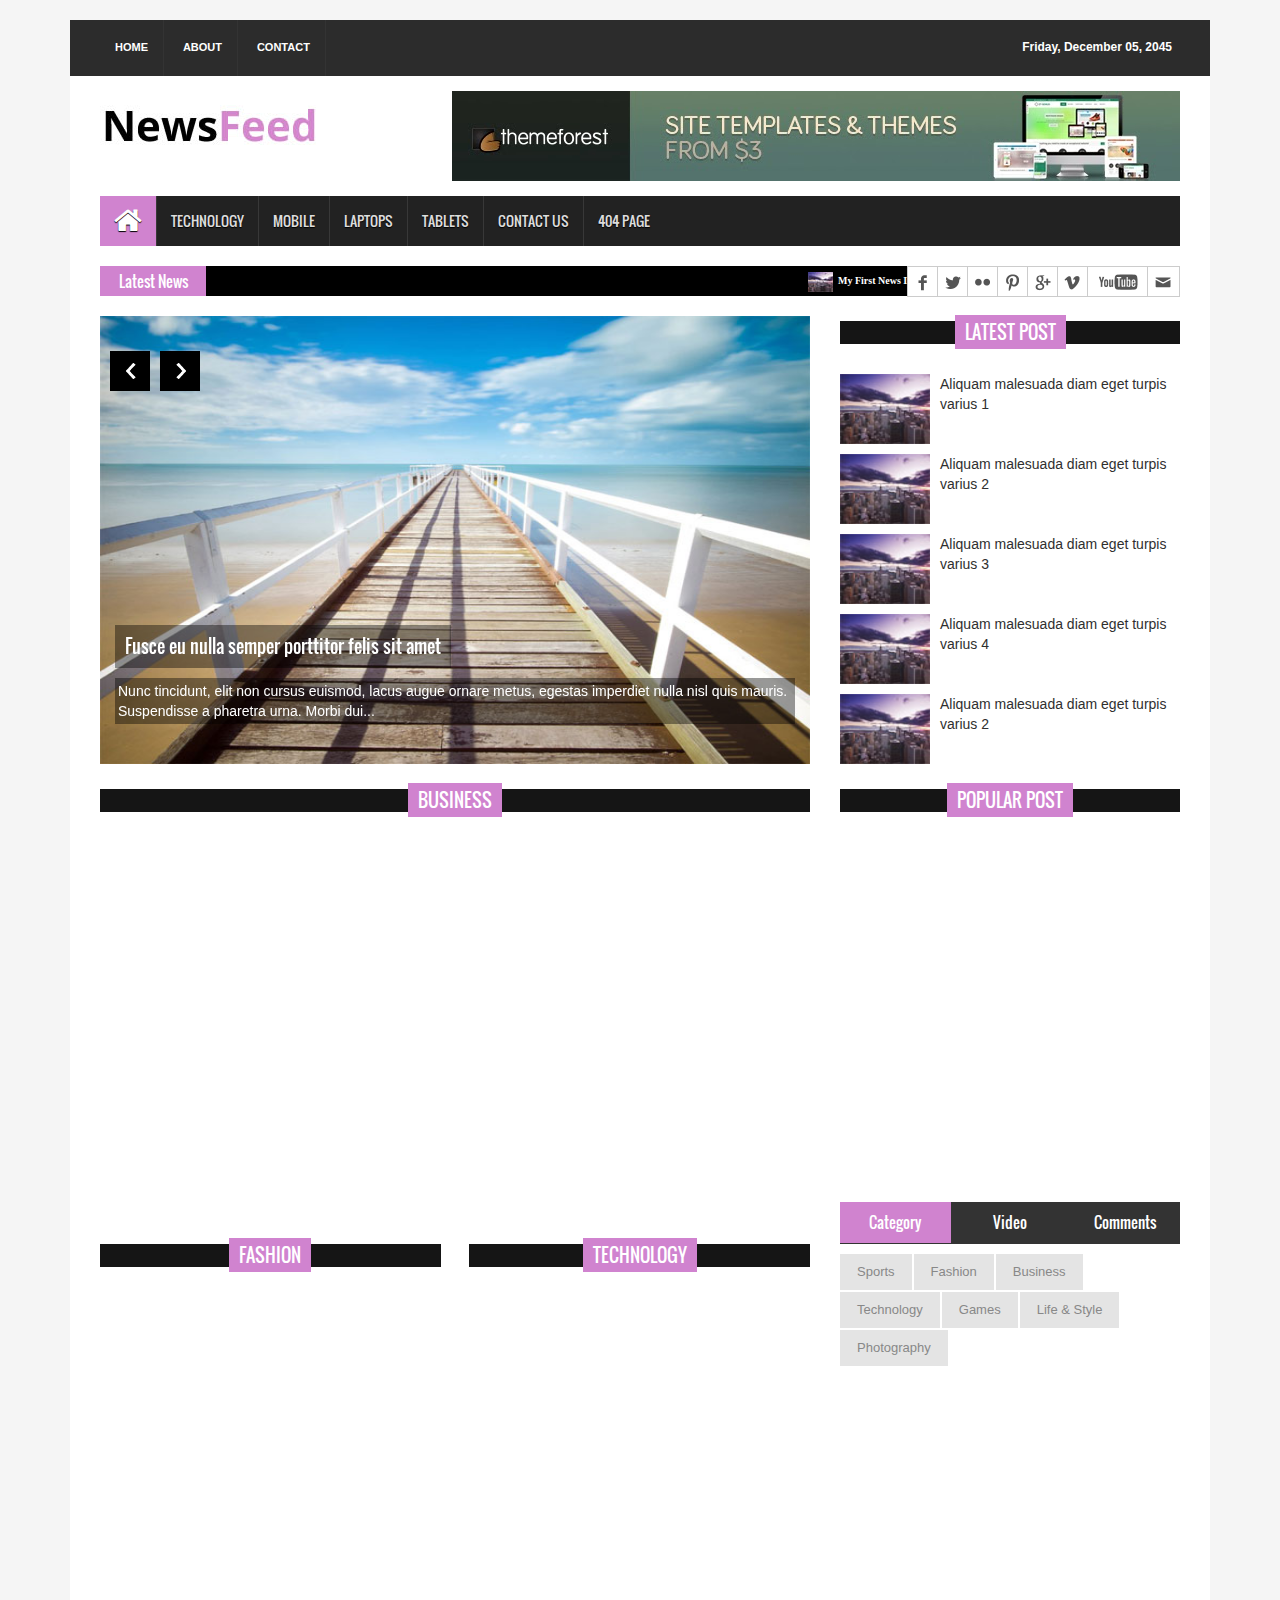
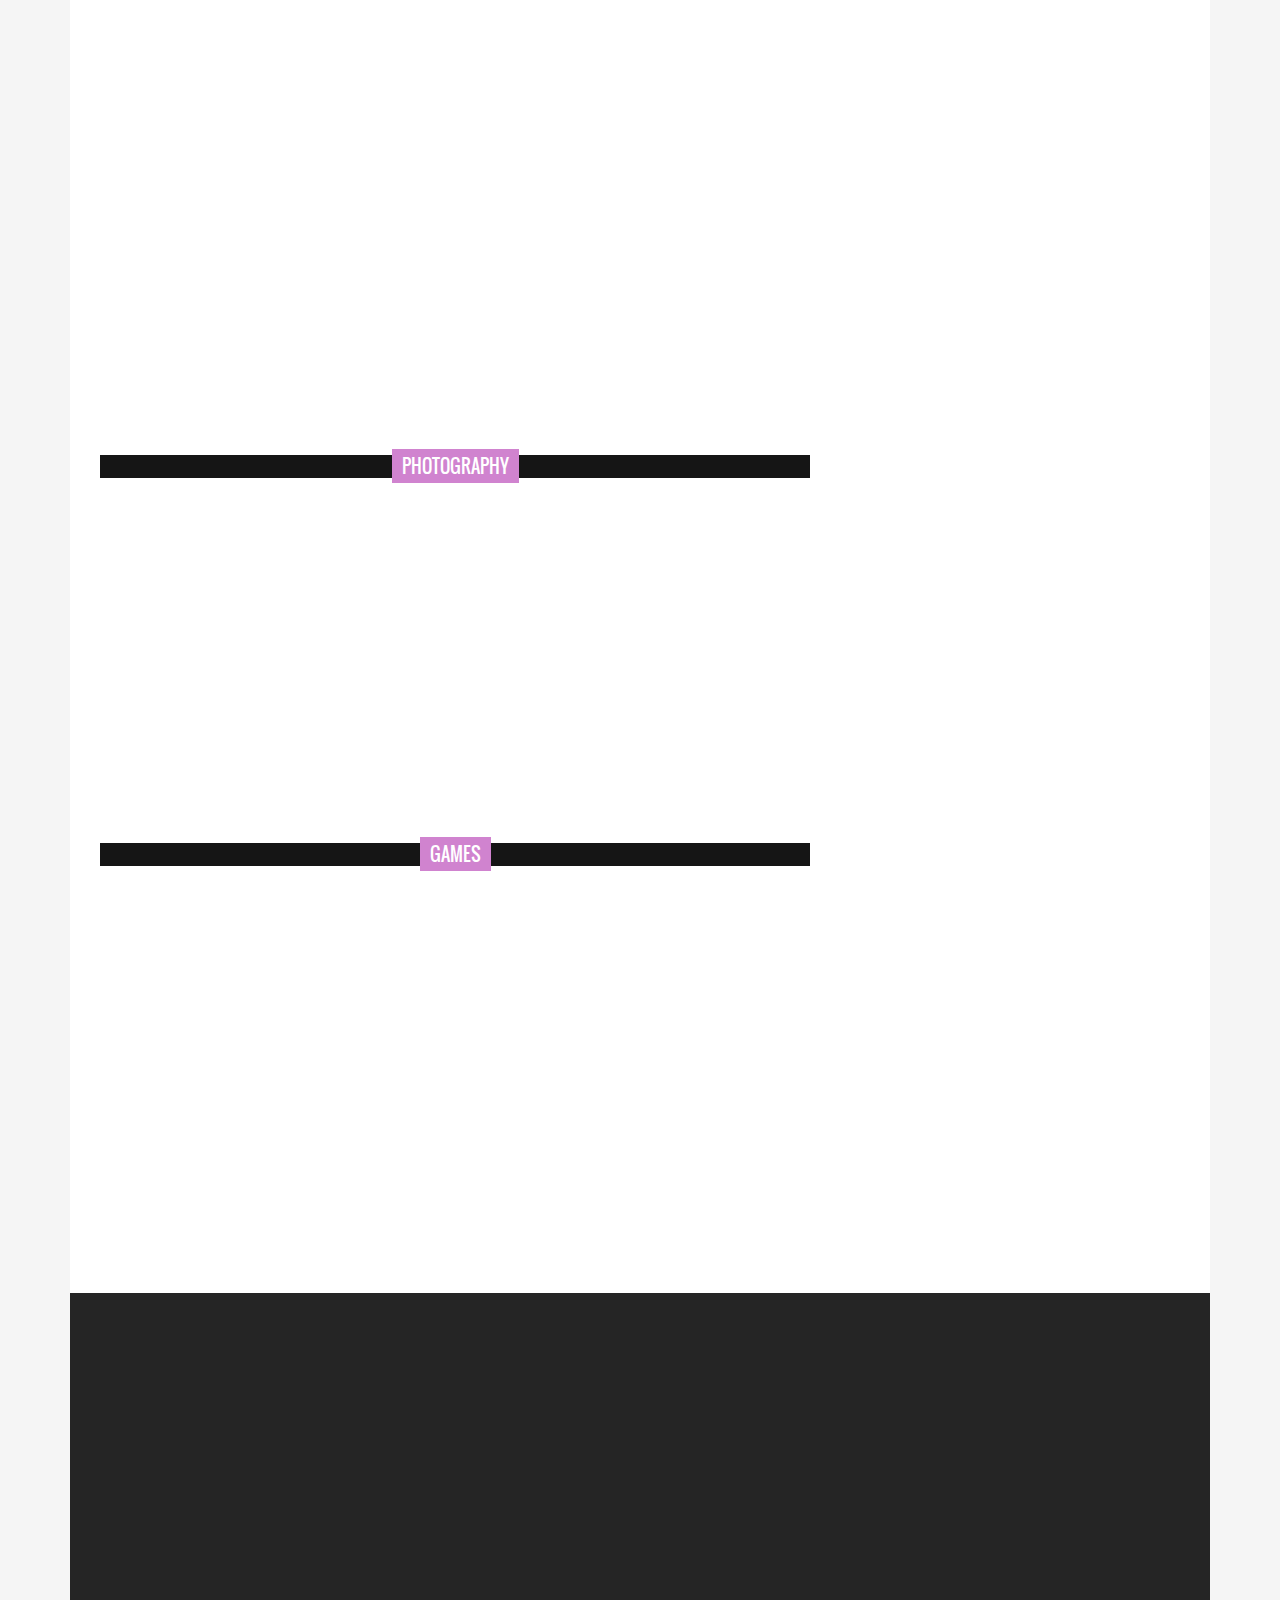
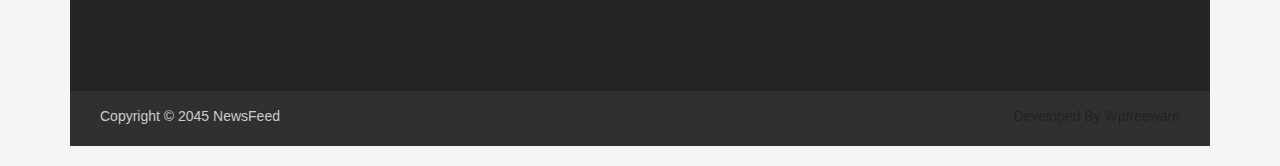
==== index.html @ 6f4819bc "initial files" ====
<!DOCTYPE html>
<html>
<head>
<title>NewsFeed</title>
<meta charset="utf-8">
<meta http-equiv="X-UA-Compatible" content="IE=edge">
<meta name="viewport" content="width=device-width, initial-scale=1">
<link rel="stylesheet" type="text/css" href="assets/css/bootstrap.min.css">
<link rel="stylesheet" type="text/css" href="assets/css/font-awesome.min.css">
<link rel="stylesheet" type="text/css" href="assets/css/animate.css">
<link rel="stylesheet" type="text/css" href="assets/css/font.css">
<link rel="stylesheet" type="text/css" href="assets/css/li-scroller.css">
<link rel="stylesheet" type="text/css" href="assets/css/slick.css">
<link rel="stylesheet" type="text/css" href="assets/css/jquery.fancybox.css">
<link rel="stylesheet" type="text/css" href="assets/css/theme.css">
<link rel="stylesheet" type="text/css" href="assets/css/style.css">
<!--[if lt IE 9]>
<script src="assets/js/html5shiv.min.js"></script>
<script src="assets/js/respond.min.js"></script>
<![endif]-->
</head>
<body>
<div id="preloader">
  <div id="status">&nbsp;</div>
</div>
<a class="scrollToTop" href="#"><i class="fa fa-angle-up"></i></a>
<div class="container">
  <header id="header">
    <div class="row">
      <div class="col-lg-12 col-md-12 col-sm-12">
        <div class="header_top">
          <div class="header_top_left">
            <ul class="top_nav">
              <li><a href="index.html">Home</a></li>
              <li><a href="#">About</a></li>
              <li><a href="pages/contact.html">Contact</a></li>
            </ul>
          </div>
          <div class="header_top_right">
            <p>Friday, December 05, 2045</p>
          </div>
        </div>
      </div>
      <div class="col-lg-12 col-md-12 col-sm-12">
        <div class="header_bottom">
          <div class="logo_area"><a href="index.html" class="logo"><img src="images/logo.jpg" alt=""></a></div>
          <div class="add_banner"><a href="#"><img src="images/addbanner_728x90_V1.jpg" alt=""></a></div>
        </div>
      </div>
    </div>
  </header>
  <section id="navArea">
    <nav class="navbar navbar-inverse" role="navigation">
      <div class="navbar-header">
        <button type="button" class="navbar-toggle collapsed" data-toggle="collapse" data-target="#navbar" aria-expanded="false" aria-controls="navbar"> <span class="sr-only">Toggle navigation</span> <span class="icon-bar"></span> <span class="icon-bar"></span> <span class="icon-bar"></span> </button>
      </div>
      <div id="navbar" class="navbar-collapse collapse">
        <ul class="nav navbar-nav main_nav">
          <li class="active"><a href="index.html"><span class="fa fa-home desktop-home"></span><span class="mobile-show">Home</span></a></li>
          <li><a href="#">Technology</a></li>
          <li class="dropdown"> <a href="#" class="dropdown-toggle" data-toggle="dropdown" role="button" aria-expanded="false">Mobile</a>
            <ul class="dropdown-menu" role="menu">
              <li><a href="#">Android</a></li>
              <li><a href="#">Samsung</a></li>
              <li><a href="#">Nokia</a></li>
              <li><a href="#">Walton Mobile</a></li>
              <li><a href="#">Sympony</a></li>
            </ul>
          </li>
          <li><a href="#">Laptops</a></li>
          <li><a href="#">Tablets</a></li>
          <li><a href="pages/contact.html">Contact Us</a></li>
          <li><a href="pages/404.html">404 Page</a></li>
        </ul>
      </div>
    </nav>
  </section>
  <section id="newsSection">
    <div class="row">
      <div class="col-lg-12 col-md-12">
        <div class="latest_newsarea"> <span>Latest News</span>
          <ul id="ticker01" class="news_sticker">
            <li><a href="#"><img src="images/news_thumbnail3.jpg" alt="">My First News Item</a></li>
            <li><a href="#"><img src="images/news_thumbnail3.jpg" alt="">My Second News Item</a></li>
            <li><a href="#"><img src="images/news_thumbnail3.jpg" alt="">My Third News Item</a></li>
            <li><a href="#"><img src="images/news_thumbnail3.jpg" alt="">My Four News Item</a></li>
            <li><a href="#"><img src="images/news_thumbnail3.jpg" alt="">My Five News Item</a></li>
            <li><a href="#"><img src="images/news_thumbnail3.jpg" alt="">My Six News Item</a></li>
            <li><a href="#"><img src="images/news_thumbnail3.jpg" alt="">My Seven News Item</a></li>
            <li><a href="#"><img src="images/news_thumbnail3.jpg" alt="">My Eight News Item</a></li>
            <li><a href="#"><img src="images/news_thumbnail2.jpg" alt="">My Nine News Item</a></li>
          </ul>
          <div class="social_area">
            <ul class="social_nav">
              <li class="facebook"><a href="#"></a></li>
              <li class="twitter"><a href="#"></a></li>
              <li class="flickr"><a href="#"></a></li>
              <li class="pinterest"><a href="#"></a></li>
              <li class="googleplus"><a href="#"></a></li>
              <li class="vimeo"><a href="#"></a></li>
              <li class="youtube"><a href="#"></a></li>
              <li class="mail"><a href="#"></a></li>
            </ul>
          </div>
        </div>
      </div>
    </div>
  </section>
  <section id="sliderSection">
    <div class="row">
      <div class="col-lg-8 col-md-8 col-sm-8">
        <div class="slick_slider">
          <div class="single_iteam"> <a href="pages/single_page.html"> <img src="images/slider_img4.jpg" alt=""></a>
            <div class="slider_article">
              <h2><a class="slider_tittle" href="pages/single_page.html">Fusce eu nulla semper porttitor felis sit amet</a></h2>
              <p>Nunc tincidunt, elit non cursus euismod, lacus augue ornare metus, egestas imperdiet nulla nisl quis mauris. Suspendisse a pharetra urna. Morbi dui...</p>
            </div>
          </div>
          <div class="single_iteam"> <a href="pages/single_page.html"> <img src="images/slider_img2.jpg" alt=""></a>
            <div class="slider_article">
              <h2><a class="slider_tittle" href="pages/single_page.html">Fusce eu nulla semper porttitor felis sit amet</a></h2>
              <p>Nunc tincidunt, elit non cursus euismod, lacus augue ornare metus, egestas imperdiet nulla nisl quis mauris. Suspendisse a pharetra urna. Morbi dui...</p>
            </div>
          </div>
          <div class="single_iteam"> <a href="pages/single_page.html"> <img src="images/slider_img3.jpg" alt=""></a>
            <div class="slider_article">
              <h2><a class="slider_tittle" href="pages/single_page.html">Fusce eu nulla semper porttitor felis sit amet</a></h2>
              <p>Nunc tincidunt, elit non cursus euismod, lacus augue ornare metus, egestas imperdiet nulla nisl quis mauris. Suspendisse a pharetra urna. Morbi dui...</p>
            </div>
          </div>
          <div class="single_iteam"> <a href="pages/single_page.html"> <img src="images/slider_img1.jpg" alt=""></a>
            <div class="slider_article">
              <h2><a class="slider_tittle" href="pages/single_page.html">Fusce eu nulla semper porttitor felis sit amet</a></h2>
              <p>Nunc tincidunt, elit non cursus euismod, lacus augue ornare metus, egestas imperdiet nulla nisl quis mauris. Suspendisse a pharetra urna. Morbi dui...</p>
            </div>
          </div>
        </div>
      </div>
      <div class="col-lg-4 col-md-4 col-sm-4">
        <div class="latest_post">
          <h2><span>Latest post</span></h2>
          <div class="latest_post_container">
            <div id="prev-button"><i class="fa fa-chevron-up"></i></div>
            <ul class="latest_postnav">
              <li>
                <div class="media"> <a href="pages/single_page.html" class="media-left"> <img alt="" src="images/post_img1.jpg"> </a>
                  <div class="media-body"> <a href="pages/single_page.html" class="catg_title"> Aliquam malesuada diam eget turpis varius 1</a> </div>
                </div>
              </li>
              <li>
                <div class="media"> <a href="pages/single_page.html" class="media-left"> <img alt="" src="images/post_img1.jpg"> </a>
                  <div class="media-body"> <a href="pages/single_page.html" class="catg_title"> Aliquam malesuada diam eget turpis varius 2</a> </div>
                </div>
              </li>
              <li>
                <div class="media"> <a href="pages/single_page.html" class="media-left"> <img alt="" src="images/post_img1.jpg"> </a>
                  <div class="media-body"> <a href="pages/single_page.html" class="catg_title"> Aliquam malesuada diam eget turpis varius 3</a> </div>
                </div>
              </li>
              <li>
                <div class="media"> <a href="pages/single_page.html" class="media-left"> <img alt="" src="images/post_img1.jpg"> </a>
                  <div class="media-body"> <a href="pages/single_page.html" class="catg_title"> Aliquam malesuada diam eget turpis varius 4</a> </div>
                </div>
              </li>
              <li>
                <div class="media"> <a href="pages/single_page.html" class="media-left"> <img alt="" src="images/post_img1.jpg"> </a>
                  <div class="media-body"> <a href="pages/single_page.html" class="catg_title"> Aliquam malesuada diam eget turpis varius 2</a> </div>
                </div>
              </li>
            </ul>
            <div id="next-button"><i class="fa  fa-chevron-down"></i></div>
          </div>
        </div>
      </div>
    </div>
  </section>
  <section id="contentSection">
    <div class="row">
      <div class="col-lg-8 col-md-8 col-sm-8">
        <div class="left_content">
          <div class="single_post_content">
            <h2><span>Business</span></h2>
            <div class="single_post_content_left">
              <ul class="business_catgnav  wow fadeInDown">
                <li>
                  <figure class="bsbig_fig"> <a href="pages/single_page.html" class="featured_img"> <img alt="" src="images/featured_img1.jpg"> <span class="overlay"></span> </a>
                    <figcaption> <a href="pages/single_page.html">Proin rhoncus consequat nisl eu ornare mauris</a> </figcaption>
                    <p>Nunc tincidunt, elit non cursus euismod, lacus augue ornare metus, egestas imperdiet nulla nisl quis mauris. Suspendisse a phare...</p>
                  </figure>
                </li>
              </ul>
            </div>
            <div class="single_post_content_right">
              <ul class="spost_nav">
                <li>
                  <div class="media wow fadeInDown"> <a href="pages/single_page.html" class="media-left"> <img alt="" src="images/post_img1.jpg"> </a>
                    <div class="media-body"> <a href="pages/single_page.html" class="catg_title"> Aliquam malesuada diam eget turpis varius 1</a> </div>
                  </div>
                </li>
                <li>
                  <div class="media wow fadeInDown"> <a href="pages/single_page.html" class="media-left"> <img alt="" src="images/post_img2.jpg"> </a>
                    <div class="media-body"> <a href="pages/single_page.html" class="catg_title"> Aliquam malesuada diam eget turpis varius 2</a> </div>
                  </div>
                </li>
                <li>
                  <div class="media wow fadeInDown"> <a href="pages/single_page.html" class="media-left"> <img alt="" src="images/post_img1.jpg"> </a>
                    <div class="media-body"> <a href="pages/single_page.html" class="catg_title"> Aliquam malesuada diam eget turpis varius 3</a> </div>
                  </div>
                </li>
                <li>
                  <div class="media wow fadeInDown"> <a href="pages/single_page.html" class="media-left"> <img alt="" src="images/post_img2.jpg"> </a>
                    <div class="media-body"> <a href="pages/single_page.html" class="catg_title"> Aliquam malesuada diam eget turpis varius 4</a> </div>
                  </div>
                </li>
              </ul>
            </div>
          </div>
          <div class="fashion_technology_area">
            <div class="fashion">
              <div class="single_post_content">
                <h2><span>Fashion</span></h2>
                <ul class="business_catgnav wow fadeInDown">
                  <li>
                    <figure class="bsbig_fig"> <a href="pages/single_page.html" class="featured_img"> <img alt="" src="images/featured_img2.jpg"> <span class="overlay"></span> </a>
                      <figcaption> <a href="pages/single_page.html">Proin rhoncus consequat nisl eu ornare mauris</a> </figcaption>
                      <p>Nunc tincidunt, elit non cursus euismod, lacus augue ornare metus, egestas imperdiet nulla nisl quis mauris. Suspendisse a phare...</p>
                    </figure>
                  </li>
                </ul>
                <ul class="spost_nav">
                  <li>
                    <div class="media wow fadeInDown"> <a href="pages/single_page.html" class="media-left"> <img alt="" src="images/post_img1.jpg"> </a>
                      <div class="media-body"> <a href="pages/single_page.html" class="catg_title"> Aliquam malesuada diam eget turpis varius 1</a> </div>
                    </div>
                  </li>
                  <li>
                    <div class="media wow fadeInDown"> <a href="pages/single_page.html" class="media-left"> <img alt="" src="images/post_img2.jpg"> </a>
                      <div class="media-body"> <a href="pages/single_page.html" class="catg_title"> Aliquam malesuada diam eget turpis varius 2</a> </div>
                    </div>
                  </li>
                  <li>
                    <div class="media wow fadeInDown"> <a href="pages/single_page.html" class="media-left"> <img alt="" src="images/post_img1.jpg"> </a>
                      <div class="media-body"> <a href="pages/single_page.html" class="catg_title"> Aliquam malesuada diam eget turpis varius 3</a> </div>
                    </div>
                  </li>
                  <li>
                    <div class="media wow fadeInDown"> <a href="pages/single_page.html" class="media-left"> <img alt="" src="images/post_img2.jpg"> </a>
                      <div class="media-body"> <a href="pages/single_page.html" class="catg_title"> Aliquam malesuada diam eget turpis varius 4</a> </div>
                    </div>
                  </li>
                </ul>
              </div>
            </div>
            <div class="technology">
              <div class="single_post_content">
                <h2><span>Technology</span></h2>
                <ul class="business_catgnav">
                  <li>
                    <figure class="bsbig_fig wow fadeInDown"> <a href="pages/single_page.html" class="featured_img"> <img alt="" src="images/featured_img3.jpg"> <span class="overlay"></span> </a>
                      <figcaption> <a href="pages/single_page.html">Proin rhoncus consequat nisl eu ornare mauris</a> </figcaption>
                      <p>Nunc tincidunt, elit non cursus euismod, lacus augue ornare metus, egestas imperdiet nulla nisl quis mauris. Suspendisse a phare...</p>
                    </figure>
                  </li>
                </ul>
                <ul class="spost_nav">
                  <li>
                    <div class="media wow fadeInDown"> <a href="pages/single_page.html" class="media-left"> <img alt="" src="images/post_img1.jpg"> </a>
                      <div class="media-body"> <a href="pages/single_page.html" class="catg_title"> Aliquam malesuada diam eget turpis varius 1</a> </div>
                    </div>
                  </li>
                  <li>
                    <div class="media wow fadeInDown"> <a href="pages/single_page.html" class="media-left"> <img alt="" src="images/post_img2.jpg"> </a>
                      <div class="media-body"> <a href="pages/single_page.html" class="catg_title"> Aliquam malesuada diam eget turpis varius 2</a> </div>
                    </div>
                  </li>
                  <li>
                    <div class="media wow fadeInDown"> <a href="pages/single_page.html" class="media-left"> <img alt="" src="images/post_img1.jpg"> </a>
                      <div class="media-body"> <a href="pages/single_page.html" class="catg_title"> Aliquam malesuada diam eget turpis varius 3</a> </div>
                    </div>
                  </li>
                  <li>
                    <div class="media wow fadeInDown"> <a href="pages/single_page.html" class="media-left"> <img alt="" src="images/post_img2.jpg"> </a>
                      <div class="media-body"> <a href="pages/single_page.html" class="catg_title"> Aliquam malesuada diam eget turpis varius 4</a> </div>
                    </div>
                  </li>
                </ul>
              </div>
            </div>
          </div>
          <div class="single_post_content">
            <h2><span>Photography</span></h2>
            <ul class="photograph_nav  wow fadeInDown">
              <li>
                <div class="photo_grid">
                  <figure class="effect-layla"> <a class="fancybox-buttons" data-fancybox-group="button" href="images/photograph_img2.jpg" title="Photography Ttile 1"> <img src="images/photograph_img2.jpg" alt=""/></a> </figure>
                </div>
              </li>
              <li>
                <div class="photo_grid">
                  <figure class="effect-layla"> <a class="fancybox-buttons" data-fancybox-group="button" href="images/photograph_img3.jpg" title="Photography Ttile 2"> <img src="images/photograph_img3.jpg" alt=""/> </a> </figure>
                </div>
              </li>
              <li>
                <div class="photo_grid">
                  <figure class="effect-layla"> <a class="fancybox-buttons" data-fancybox-group="button" href="images/photograph_img4.jpg" title="Photography Ttile 3"> <img src="images/photograph_img4.jpg" alt=""/> </a> </figure>
                </div>
              </li>
              <li>
                <div class="photo_grid">
                  <figure class="effect-layla"> <a class="fancybox-buttons" data-fancybox-group="button" href="images/photograph_img4.jpg" title="Photography Ttile 4"> <img src="images/photograph_img4.jpg" alt=""/> </a> </figure>
                </div>
              </li>
              <li>
                <div class="photo_grid">
                  <figure class="effect-layla"> <a class="fancybox-buttons" data-fancybox-group="button" href="images/photograph_img2.jpg" title="Photography Ttile 5"> <img src="images/photograph_img2.jpg" alt=""/> </a> </figure>
                </div>
              </li>
              <li>
                <div class="photo_grid">
                  <figure class="effect-layla"> <a class="fancybox-buttons" data-fancybox-group="button" href="images/photograph_img3.jpg" title="Photography Ttile 6"> <img src="images/photograph_img3.jpg" alt=""/> </a> </figure>
                </div>
              </li>
            </ul>
          </div>
          <div class="single_post_content">
            <h2><span>Games</span></h2>
            <div class="single_post_content_left">
              <ul class="business_catgnav">
                <li>
                  <figure class="bsbig_fig  wow fadeInDown"> <a class="featured_img" href="pages/single_page.html"> <img src="images/featured_img1.jpg" alt=""> <span class="overlay"></span> </a>
                    <figcaption> <a href="pages/single_page.html">Proin rhoncus consequat nisl eu ornare mauris</a> </figcaption>
                    <p>Nunc tincidunt, elit non cursus euismod, lacus augue ornare metus, egestas imperdiet nulla nisl quis mauris. Suspendisse a phare...</p>
                  </figure>
                </li>
              </ul>
            </div>
            <div class="single_post_content_right">
              <ul class="spost_nav">
                <li>
                  <div class="media wow fadeInDown"> <a href="pages/single_page.html" class="media-left"> <img alt="" src="images/post_img1.jpg"> </a>
                    <div class="media-body"> <a href="pages/single_page.html" class="catg_title"> Aliquam malesuada diam eget turpis varius 1</a> </div>
                  </div>
                </li>
                <li>
                  <div class="media wow fadeInDown"> <a href="pages/single_page.html" class="media-left"> <img alt="" src="images/post_img2.jpg"> </a>
                    <div class="media-body"> <a href="pages/single_page.html" class="catg_title"> Aliquam malesuada diam eget turpis varius 2</a> </div>
                  </div>
                </li>
                <li>
                  <div class="media wow fadeInDown"> <a href="pages/single_page.html" class="media-left"> <img alt="" src="images/post_img1.jpg"> </a>
                    <div class="media-body"> <a href="pages/single_page.html" class="catg_title"> Aliquam malesuada diam eget turpis varius 3</a> </div>
                  </div>
                </li>
                <li>
                  <div class="media wow fadeInDown"> <a href="pages/single_page.html" class="media-left"> <img alt="" src="images/post_img2.jpg"> </a>
                    <div class="media-body"> <a href="pages/single_page.html" class="catg_title"> Aliquam malesuada diam eget turpis varius 4</a> </div>
                  </div>
                </li>
              </ul>
            </div>
          </div>
        </div>
      </div>
      <div class="col-lg-4 col-md-4 col-sm-4">
        <aside class="right_content">
          <div class="single_sidebar">
            <h2><span>Popular Post</span></h2>
            <ul class="spost_nav">
              <li>
                <div class="media wow fadeInDown"> <a href="pages/single_page.html" class="media-left"> <img alt="" src="images/post_img1.jpg"> </a>
                  <div class="media-body"> <a href="pages/single_page.html" class="catg_title"> Aliquam malesuada diam eget turpis varius 1</a> </div>
                </div>
              </li>
              <li>
                <div class="media wow fadeInDown"> <a href="pages/single_page.html" class="media-left"> <img alt="" src="images/post_img2.jpg"> </a>
                  <div class="media-body"> <a href="pages/single_page.html" class="catg_title"> Aliquam malesuada diam eget turpis varius 2</a> </div>
                </div>
              </li>
              <li>
                <div class="media wow fadeInDown"> <a href="pages/single_page.html" class="media-left"> <img alt="" src="images/post_img1.jpg"> </a>
                  <div class="media-body"> <a href="pages/single_page.html" class="catg_title"> Aliquam malesuada diam eget turpis varius 3</a> </div>
                </div>
              </li>
              <li>
                <div class="media wow fadeInDown"> <a href="pages/single_page.html" class="media-left"> <img alt="" src="images/post_img2.jpg"> </a>
                  <div class="media-body"> <a href="pages/single_page.html" class="catg_title"> Aliquam malesuada diam eget turpis varius 4</a> </div>
                </div>
              </li>
            </ul>
          </div>
          <div class="single_sidebar">
            <ul class="nav nav-tabs" role="tablist">
              <li role="presentation" class="active"><a href="#category" aria-controls="home" role="tab" data-toggle="tab">Category</a></li>
              <li role="presentation"><a href="#video" aria-controls="profile" role="tab" data-toggle="tab">Video</a></li>
              <li role="presentation"><a href="#comments" aria-controls="messages" role="tab" data-toggle="tab">Comments</a></li>
            </ul>
            <div class="tab-content">
              <div role="tabpanel" class="tab-pane active" id="category">
                <ul>
                  <li class="cat-item"><a href="#">Sports</a></li>
                  <li class="cat-item"><a href="#">Fashion</a></li>
                  <li class="cat-item"><a href="#">Business</a></li>
                  <li class="cat-item"><a href="#">Technology</a></li>
                  <li class="cat-item"><a href="#">Games</a></li>
                  <li class="cat-item"><a href="#">Life &amp; Style</a></li>
                  <li class="cat-item"><a href="#">Photography</a></li>
                </ul>
              </div>
              <div role="tabpanel" class="tab-pane" id="video">
                <div class="vide_area">
                  <iframe width="100%" height="250" src="http://www.youtube.com/embed/h5QWbURNEpA?feature=player_detailpage" frameborder="0" allowfullscreen></iframe>
                </div>
              </div>
              <div role="tabpanel" class="tab-pane" id="comments">
                <ul class="spost_nav">
                  <li>
                    <div class="media wow fadeInDown"> <a href="pages/single_page.html" class="media-left"> <img alt="" src="images/post_img1.jpg"> </a>
                      <div class="media-body"> <a href="pages/single_page.html" class="catg_title"> Aliquam malesuada diam eget turpis varius 1</a> </div>
                    </div>
                  </li>
                  <li>
                    <div class="media wow fadeInDown"> <a href="pages/single_page.html" class="media-left"> <img alt="" src="images/post_img2.jpg"> </a>
                      <div class="media-body"> <a href="pages/single_page.html" class="catg_title"> Aliquam malesuada diam eget turpis varius 2</a> </div>
                    </div>
                  </li>
                  <li>
                    <div class="media wow fadeInDown"> <a href="pages/single_page.html" class="media-left"> <img alt="" src="images/post_img1.jpg"> </a>
                      <div class="media-body"> <a href="pages/single_page.html" class="catg_title"> Aliquam malesuada diam eget turpis varius 3</a> </div>
                    </div>
                  </li>
                  <li>
                    <div class="media wow fadeInDown"> <a href="pages/single_page.html" class="media-left"> <img alt="" src="images/post_img2.jpg"> </a>
                      <div class="media-body"> <a href="pages/single_page.html" class="catg_title"> Aliquam malesuada diam eget turpis varius 4</a> </div>
                    </div>
                  </li>
                </ul>
              </div>
            </div>
          </div>
          <div class="single_sidebar wow fadeInDown">
            <h2><span>Sponsor</span></h2>
            <a class="sideAdd" href="#"><img src="images/add_img.jpg" alt=""></a> </div>
          <div class="single_sidebar wow fadeInDown">
            <h2><span>Category Archive</span></h2>
            <select class="catgArchive">
              <option>Select Category</option>
              <option>Life styles</option>
              <option>Sports</option>
              <option>Technology</option>
              <option>Treads</option>
            </select>
          </div>
          <div class="single_sidebar wow fadeInDown">
            <h2><span>Links</span></h2>
            <ul>
              <li><a href="#">Blog</a></li>
              <li><a href="#">Rss Feed</a></li>
              <li><a href="#">Login</a></li>
              <li><a href="#">Life &amp; Style</a></li>
            </ul>
          </div>
        </aside>
      </div>
    </div>
  </section>
  <footer id="footer">
    <div class="footer_top">
      <div class="row">
        <div class="col-lg-4 col-md-4 col-sm-4">
          <div class="footer_widget wow fadeInLeftBig">
            <h2>Flickr Images</h2>
          </div>
        </div>
        <div class="col-lg-4 col-md-4 col-sm-4">
          <div class="footer_widget wow fadeInDown">
            <h2>Tag</h2>
            <ul class="tag_nav">
              <li><a href="#">Games</a></li>
              <li><a href="#">Sports</a></li>
              <li><a href="#">Fashion</a></li>
              <li><a href="#">Business</a></li>
              <li><a href="#">Life &amp; Style</a></li>
              <li><a href="#">Technology</a></li>
              <li><a href="#">Photo</a></li>
              <li><a href="#">Slider</a></li>
            </ul>
          </div>
        </div>
        <div class="col-lg-4 col-md-4 col-sm-4">
          <div class="footer_widget wow fadeInRightBig">
            <h2>Contact</h2>
            <p>Lorem ipsum dolor sit amet, consectetur adipisicing elit, sed do eiusmod tempor incididunt ut labore et dolore magna aliqua Lorem ipsum dolor sit amet, consectetur adipisicing elit.</p>
            <address>
            Perfect News,1238 S . 123 St.Suite 25 Town City 3333,USA Phone: 123-326-789 Fax: 123-546-567
            </address>
          </div>
        </div>
      </div>
    </div>
    <div class="footer_bottom">
      <p class="copyright">Copyright &copy; 2045 <a href="index.html">NewsFeed</a></p>
      <p class="developer">Developed By Wpfreeware</p>
    </div>
  </footer>
</div>
<script src="assets/js/jquery.min.js"></script> 
<script src="assets/js/wow.min.js"></script> 
<script src="assets/js/bootstrap.min.js"></script> 
<script src="assets/js/slick.min.js"></script> 
<script src="assets/js/jquery.li-scroller.1.0.js"></script> 
<script src="assets/js/jquery.newsTicker.min.js"></script> 
<script src="assets/js/jquery.fancybox.pack.js"></script> 
<script src="assets/js/custom.js"></script>
</body>
</html>
---- assets/css/font.css ----
@font-face{font-family:"Oswald"; font-style:normal; font-weight:400; src:local("Oswald Regular"),local("Oswald-Regular"),url("../fonts/Oswald-Regular-400.woff") format("woff")}
@font-face{font-family:"Varela"; font-style:normal; font-weight:400; src:local("Varela"),url("../fonts/Varela-400.woff") format("woff")}
@font-face{font-family:"Open Sans"; font-style:normal; font-weight:400; src:local("Open Sans"),local("OpenSans"),url("../fonts/OpenSans-400.woff") format("woff")}
---- assets/css/li-scroller.css ----
/* liScroll styles */

.tickercontainer{width:100%; height:30px; margin:0; padding:0; overflow:hidden; padding-top:2px}
.tickercontainer .mask{left:10px; overflow:hidden; position:relative; top:0; width:100%; height:20px; overflow:hidden; margin-top:4px}
ul.newsticker{position:relative; left:750px; font:bold 10px Verdana; list-style-type:none; margin:0; padding:0}
ul.newsticker li{float:left; margin:0; padding:0}
ul.newsticker a{white-space:nowrap; padding:0; color:#fff; margin:0 50px 0 0}
ul.newsticker a:hover{text-decoration:underline}
ul.newsticker span{margin:0 10px 0 0}
ul.newsticker a > img{height:20px; margin-right:5px; width:25px}
---- assets/css/theme.css ----
.scrollToTop{background-color:#d083cf; color:#fff}
.scrollToTop:hover, .scrollToTop:focus{background-color:#fff; color:#d083cf; border-color:1px solid #d083cf}
.logo > span{color:#d083cf}
.navbar-inverse .navbar-nav > li > a:hover, .navbar-inverse .navbar-nav > li > a:focus{background-color:#d083cf}
.navbar-inverse .navbar-nav > .active > a, .navbar-inverse .navbar-nav > .active > a:hover, .navbar-inverse .navbar-nav > .active > a:focus{background-color:#d083cf}
.dropdown-menu > li > a:hover, .dropdown-menu > li > a:focus{background-color:#d083cf}
.navbar-inverse .navbar-nav > .open > a, .navbar-inverse .navbar-nav > .open > a:hover, .navbar-inverse .navbar-nav > .open > a:focus{background-color:#d083cf}
.dropdown-menu > li > a:hover, .dropdown-menu > li > a:focus{background-color:#d083cf}
.navbar-inverse .navbar-nav > .open > a, .navbar-inverse .navbar-nav > .open > a:hover, .navbar-inverse .navbar-nav > .open > a:focus{background-color:#d083cf}
.latest_newsarea span{background:none repeat scroll 0 0 #d083cf}
.latest_post > h2 span{background:none repeat scroll 0 0 #d083cf}
#prev-button{color:#d083cf}
#next-button{color:#d083cf}
.single_post_content > h2 span{background:none repeat scroll 0 0 #d083cf}
.single_sidebar > h2 span{ background:none repeat scroll 0 0 #d083cf}
.bsbig_fig figcaption a:hover{color:#d083cf}
.spost_nav .media-body > a:hover{color:#d083cf}
.cat-item a:hover{background-color:#d083cf}
.nav-tabs > li > a:hover, .nav-tabs > li > a:focus{background-color:#d083cf}
.nav-tabs > li.active > a, .nav-tabs > li.active > a:hover, .nav-tabs > li.active > a:focus{background-color:#d083cf}
.single_sidebar > ul > li a:hover{color:#d083cf}
.footer_widget > h2:hover{color:#d083cf}
.tag_nav li a:hover{color:#d083cf; border-color:#d083cf}
.copyright a:hover{color:#d083cf}
.post_commentbox a:hover, .post_commentbox span:hover{color:#d083cf}
.breadcrumb{border-left:10px solid #d083cf}
.single_page_content ul li:before{background-color:#d083cf}
.single_page_content h2, .single_page_content h3, .single_page_content h4, .single_page_content h5, .single_page_content h6{color:#d083cf}
.nav-slit .icon-wrap{background-color:#d083cf}
.nav-slit h3{background:#d083cf}
.catgArchive{background-color:#d083cf}
.error_page > h3{color:#d083cf}
.error_page > span{background:none repeat scroll 0 0 #d083cf}
.error_page > a{background-color:#d083cf}
.contact_area > h2{background-color:#d083cf}
.contact_form input[type="submit"]{background-color:#d083cf}
.contact_form input[type="submit"]:hover{background-color:#fff; color:#d083cf}
.related_post > h2 i{color:#d083cf}
.form-control:focus{border-color:#d083cf;  box-shadow:0 0px 1px #d083cf inset,0 0 5px #d083cf}
---- assets/css/style.css ----
/*
Template Name: NewsFeed
Template URI: http://www.wpfreeware.com/newsfeed-ultra-responsive-news-magazine-theme/
Author: WpFreeware
Author URI: http://www.wpfreeware.com
Description: A Pro bootstrap html5 css3 responsive news magazine website template
Version: 1.0 
License: GPL
License URI: http://www.gnu.org/licenses/gpl-2.0.html
*/

body{background:#f5f5f5}
ul{padding:0; margin:0; list-style:none}
a{text-decoration:none; color:#2f2f2f}
a:hover{color:#646464; text-decoration:none}
a:focus{outline:none; text-decoration:none}
h1, h2, h3, h4, h5, h6{font-family:'Oswald',sans-serif}
h2{line-height:23px}
img{border:none}
img:hover{opacity:0.75}
.img-center{display:block; margin-left:auto; margin-right:auto; text-align:center}
.img-right{display:block; margin-left:auto}
.img-left{display:block; margin-right:auto}
.yellow_bg{background-color:#ffd62c}
.btn-yellow{background-color:#ffd62c; color:#fff}
.btn-yellow:hover{background-color:#e1b70b; color:#fff}
.limeblue_bg{background-color:#7dc34d}
.blue_bg{background-color:#09c}
.btn{border-radius:0; margin-bottom:5px; -webkit-transition:all 0.5s; -o-transition:all 0.5s; transition:all 0.5s}
.btn:hover{}
.btn-red{background-color:red; color:#fff}
.btn-red:hover{background-color:#c40505; color:#fff}
.btn-green{background-color:green; color:#fff}
.btn-green:hover{background-color:#0ab20a; color:#fff}
.btn-black{background-color:black; color:#fff}
.btn-black:hover{background-color:#413a3a; color:#fff}
.btn-orange{background-color:orange; color:#fff}
.btn-orange:hover{background-color:#f09d05; color:#fff}
.btn-blue{background-color:blue; color:#fff}
.btn-blue:hover{background-color:#0707a2; color:#fff}
.btn-lime{background-color:lime; color:#fff}
.btn-lime:hover{background-color:#05ae05; color:#fff}
.default-btn{background-color:#12a3df; color:#fff}
.default-btn:hover{background-color:#0a8ec4; color:#fff}
.btn-theme{background-color:#d083cf; color:#fff}
.btn-theme:hover{background-color:#ce39cc; color:#fff}
.transition{-webkit-transition:all 0.5s; -moz-transition:all 0.5s; -ms-transition:all 0.5s; -o-transition:all 0.5s; transition:all 0.5s}
#preloader{position:fixed; top:0; left:0; right:0; bottom:0; background-color:#fff; z-index:99999}
#status{width:200px; height:200px; position:absolute; left:50%; top:50%; background-image:url(images/status.gif); background-repeat:no-repeat; background-position:center; margin:-100px 0 0 -100px}
.scrollToTop{bottom:105px; display:none; font-size:32px; font-weight:bold; height:50px; position:fixed; right:75px; text-align:center; text-decoration:none; width:50px; z-index:9; border:1px solid; -webkit-transition:all 0.5s; -moz-transition:all 0.5s; -ms-transition:all 0.5s; -o-transition:all 0.5s; transition:all 0.5s}
.scrollToTop:hover, .scrollToTop:focus{text-decoration:none; outline:none}
#header{display:inline; float:left; width:100%; margin-top:20px}
.header_top{background-color:#2c2c2c; display:inline; float:left; padding:0 30px; width:100%}
.header_top_left{float:left; display:inline; width:50%}
.top_nav{text-align:left}
.top_nav li{display:inline-block}
.top_nav li a{display:inline-block; border-right:1px solid #333; color:#fff; font-size:11px; font-weight:bold; padding:20px 15px; text-transform:uppercase; -webkit-transition:all 0.5s; -o-transition:all 0.5s; transition:all 0.5s}
.top_nav li a:hover{background-color:#d083cf}
.header_top_right{float:left; display:inline; width:50%; text-align:right}
.header_top_right > p{color:#fff; display:inline-block; float:right; font:bold 12px sans-serif; margin-bottom:0; padding-bottom:20px; padding-right:8px; padding-top:20px}
.header_bottom{background-color:#fff; display:inline; float:left; padding:15px 30px 15px; width:100%}
.logo_area{display:inline; float:left; width:31%}
.logo{font-size:45px; font-weight:bold; color:#000; font-family:'Varela',sans-serif}
.logo img{max-width:100%}
.logo img:hover{opacity:1}
.logo > span{ margin-left:-14px}
.add_banner{float:right; width:728px; height:90px}
.add_banner img{width:100%; height:100%}
#navArea{float:left; display:inline; width:100%; padding:0 30px; background-color:#fff}
.navbar{border:medium none; border-radius:0}
.navbar-inverse .navbar-nav > li > a{border-left:1px solid #383838; color:#ddd; font-family:'Oswald',sans-serif; display:inline-block; height:50px; line-height:50px; padding:0 14px; text-shadow:0 1px 1px #000; text-transform:uppercase; -webkit-transition:all 0.5s; -mz-transition:all 0.5s; -ms-transition:all 0.5s; -o-transition:all 0.5s; transition:all 0.5s}
.navbar-inverse .navbar-nav > li:first-child a{border:none}
.navbar-inverse .navbar-nav > li > a:hover, .navbar-inverse .navbar-nav > li > a:focus{ color:#fff}
.navbar-inverse .navbar-nav > .active > a, .navbar-inverse .navbar-nav > .active > a:hover, .navbar-inverse .navbar-nav > .active > a:focus{ color:#fff}
.main-nav ul li a{}
.navbar-collapse{ padding-left:0}
.mobile-show{display:none}
.desktop-home{display:block; font-size:30px; margin-top:10px}
.dropdown-menu{background-color:#222}
.dropdown-menu > li > a{clear:both; color:#ddd; background-color:#222; padding:10px 20px; font-family:'Oswald',sans-serif; -webkit-transition:all 0.5s; -mz-transition:all 0.5s; -ms-transition:all 0.5s; -o-transition:all 0.5s; transition:all 0.5s}
.dropdown-menu > li > a:hover, .dropdown-menu > li > a:focus{color:#fff}
#newsSection{float:left; display:inline; width:100%; padding:0 30px; background-color:#fff; padding-bottom:20px}
.latest_newsarea{float:left; display:inline; width:100%; background-color:#000; position:relative}
.latest_newsarea span{ color:#fff; font-family:Oswald,sans-serif; font-size:15px; left:0; line-height:1.8em; margin-right:20px; overflow:hidden; padding:2px 18px 1px 19px; position:absolute; z-index:15}
.social_area{ position:absolute; right:0; top:0; background:#fff; border-top:1px solid #ccc; border-bottom:1px solid #ccc; border-right:1px solid #ccc; height:31px}
.social_nav{ text-align:right}
.social_nav li{ display:block; float:left}
.social_nav li a{ display:block; float:left; height:30px; text-indent:-9999px; width:30px; border-left:1px solid #ccc; -webkit-transition:all 0.5s; -moz-transition:all 0.5s; -ms-transition:all 0.5s;  -o-transition:all 0.5s; transition:all 0.5s}
.social_nav li.facebook a{ background-image:url("images/socials.png"); background-position:0 -30px; background-size:270px 60px}
.social_nav li.facebook a:hover{ background-position:0 0px; background-size:270px 60px; background-color:#436eac}
.social_nav li.twitter a{ background-image:url("images/socials.png"); background-position:-30px -30px; background-size:270px 60px}
.social_nav li.twitter a:hover{ background-position:-30px 0px; background-size:270px 60px; background-color:#0598c9}
.social_nav li.flickr a{ background-image:url("images/socials.png"); background-position:-60px -30px; background-size:270px 60px}
.social_nav li.flickr a:hover{ background-position:-60px 0px; background-size:270px 60px; background-color:#e33b7e}
.social_nav li.pinterest a{ background-image:url("images/socials.png"); background-position:-90px -30px; background-size:270px 60px}
.social_nav li.pinterest a:hover{ background-position:-90px 0px; background-size:270px 60px; background-color:#cb2027}
.social_nav li.googleplus a{ background-image:url("images/socials.png"); background-position:-120px -30px; background-size:270px 60px}
.social_nav li.googleplus a:hover{ background-position:-120px 0px; background-size:270px 60px; background-color:#d64b2e}
.social_nav li.vimeo a{ background-image:url("images/socials.png"); background-position:-150px -30px; background-size:270px 60px}
.social_nav li.vimeo a:hover{ background-position:-150px 0px; background-size:270px 60px; background-color:#86ae24}
.social_nav li.youtube a{ background-image:url("images/socials.png"); background-position:-180px -30px; background-size:270px 60px; width:60px}
.social_nav li.youtube a:hover{ background-position:-180px 0px; background-size:270px 60px; background-color:#e32114}
.social_nav li.mail a{ background-image:url("images/socials.png"); background-position:-240px -30px; background-size:270px 60px; width:32px}
.social_nav li.mail a:hover{background-position:-240px 0px; background-size:270px 60px; background-color:#bc75d6}
#sliderSection{background-color:#fff; display:inline; float:left; width:100%; padding:0 30px}
.single_iteam{display:inline; float:left; position:relative; width:100%; height:448px}
.single_iteam img{width:100%; height:100%}
.single_iteam img:hover{opacity:1}
.slider_article{ bottom:20px; left:0; position:absolute; right:0; padding:10px 15px}
.slider_article > h2 a{ background:none repeat scroll 0 0 rgba(0,0,0,0.4); color:#fff; font-size:18px; padding:10px; display:inline-block}
.slider_article > p{ background:none repeat scroll 0 0 rgba(0,0,0,0.4); color:#fff; padding:3px; display:inline-block}
.slick-prev:before{ content:""}
.slick-prev{ background-image:url(images/slider_prev.png); background-repeat:no-repeat; background-position:center; left:10px}
.slick-next:before{ content:""}
.slick-next{ background-image:url(images/slider_next.png); background-repeat:no-repeat; background-position:center; left:60px}
.slick-prev, .slick-next{background-color:#000; top:10%; width:40px; height:40px}
.slick-prev:hover, .slick-next:hover{opacity:0.5}
.latest_post{float:left; display:inline; width:100%}
.latest_post > h2{background:none repeat scroll 0 0 #151515; color:#fff; font-family:'Oswald',sans-serif; font-size:18px; margin-top:5px; font-weight:400; margin-bottom:10px; margin-left:0; padding:0; position:relative; text-align:center; text-transform:uppercase}
.latest_post > h2 span{padding:4px 10px}
.latest_postnav{height:auto !important; margin-top:20px}
.latest_postnav li{margin-bottom:10px; float:left; width:100%}
.latest_post_container{display:inline; float:left; height:430px; position:relative; width:100%}
.latest_post_container:hover #prev-button, .latest_post_container:hover #next-button{display:block}
#prev-button{cursor:pointer; font-size:20px; left:0; position:absolute; text-align:center; top:-10px; width:100%; display:none}
#next-button{cursor:pointer; display:none; font-size:20px; left:0; position:absolute; text-align:center; bottom:0; width:100%}
#contentSection{float:left; display:inline; width:100%; background-color:#fff; padding:0 30px}
.left_content{float:left; display:inline; width:100%}
.single_post_content{float:left; display:inline; width:100%; margin-bottom:20px}
.single_post_content > h2{background:none repeat scroll 0 0 #151515; color:#fff; font-family:'Oswald',sans-serif; font-size:18px; font-weight:400; margin-bottom:10px; margin-left:0; margin-top:5px; padding:0; position:relative; text-align:center; text-transform:uppercase; margin-bottom:20px}
.single_post_content > h2 span{padding:4px 10px}
.single_post_content_left{float:left; display:inline; width:49%}
.business_catgnav{}
.business_catgnav li{float:left; display:block; width:100%}
.bsbig_fig{width:100%}
.bsbig_fig > a{display:block}
.bsbig_fig > a img{width:100%}
.bsbig_fig figcaption{color:#333; font-family:"Oswald",sans-serif; font-size:23px; font-weight:300; margin-top:10px; margin-bottom:10px}
.single_post_content_right{float:right; display:inline; width:48%}
.right_content{float:left; display:inline; width:100%; min-height:300px}
.spost_nav{}
.spost_nav li{float:left; display:block; width:100%; margin-bottom:10px}
.spost_nav .media-left{width:100px; height:80px}
.media-left > img{height:70px; width:90px}
.spost_nav .media-body > a{font-family:"Oswald",sans-serif}
.featured_img{position:relative}
.overlay:hover{ background:none repeat scroll 0 0 rgba(0,0,0,0.4)}
.overlay{ bottom:0; display:block; left:0; position:absolute; width:100%; z-index:2; height:100%; -webkit-transition:all 0.5s; -mz-transition:all 0.5s; -ms-transition:all 0.5s; -o-transition:all 0.5s; transition:all 0.5s}
.fashion_technology_area{display:inline; float:left; width:100%}
.fashion{float:left; display:inline; width:48%}
.technology{float:right; display:inline; width:48%}
.photo_grid{position:relative; margin:0 auto; max-width:1000px; list-style:none; text-align:center}
.photograph_nav{margin-left:-11px}
.photograph_nav li{display:block; float:left; margin-left:9px; width:32%}
.photo_grid figure{position:relative; float:left; overflow:hidden; margin:10px 1%; margin-top:0; height:150px; width:100%; background:#3085a3; text-align:center; cursor:pointer}
.photo_grid figure img{position:relative; display:block; min-height:100%; max-width:100%; width:100%; height:100% opacity:0.8}
.photo_grid figure figcaption{padding:2em; color:#fff; text-transform:uppercase; font-size:1.25em; -webkit-backface-visibility:hidden; backface-visibility:hidden}
.photo_grid figure figcaption::before, .photo_grid figure figcaption::after{pointer-events:none}
.photo_grid figure figcaption{position:absolute; bottom:0; left:0; width:100%; height:100%}
.photo_grid figure h2{word-spacing:-0.15em; font-weight:300}
.photo_grid figure h2 span{font-weight:800}
.photo_grid figure h2, .photo_grid figure a{margin:0}
.photo_grid figcaption a{color:#fff; font-size:68.5%; letter-spacing:1px; display:block; margin-top:7px}
figure.effect-layla img{height:390px}
figure.effect-layla figcaption{padding:1.5em}
figure.effect-layla figcaption::before, figure.effect-layla figcaption::after{position:absolute; content:''; opacity:0}
figure.effect-layla figcaption::before{top:20px; right:15px; bottom:20px; left:15px; border-top:1px solid #fff; border-bottom:1px solid #fff; -webkit-transform:scale(0,1); transform:scale(0,1); -webkit-transform-origin:0 0; transform-origin:0 0}
figure.effect-layla figcaption::after{top:9px; right:25px; bottom:9px; left:25px; border-right:1px solid #fff; border-left:1px solid #fff; -webkit-transform:scale(1,0); transform:scale(1,0); -webkit-transform-origin:100% 0; transform-origin:100% 0}
figure.effect-layla h2{font-size:18px; padding-top:33%; -webkit-transition:-webkit-transform 0.35s; transition:transform 0.35s}
figure.effect-layla a{ text-transform:none; -webkit-transform:translate3d(0,-10px,0); transform:translate3d(0,-10px,0)}
figure.effect-layla img, figure.effect-layla h2{-webkit-transform:translate3d(0,-30px,0); transform:translate3d(0,-30px,0)}
figure.effect-layla img, figure.effect-layla figcaption::before, figure.effect-layla figcaption::after, figure.effect-layla a{-webkit-transition:opacity 0.35s,-webkit-transform 0.35s; transition:opacity 0.35s,transform 0.35s}
figure.effect-layla:hover img{opacity:0.7; -webkit-transform:translate3d(0,0,0); transform:translate3d(0,0,0)}
figure.effect-layla:hover figcaption::before, figure.effect-layla:hover figcaption::after{opacity:1; -webkit-transform:scale(1); transform:scale(1)}
figure.effect-layla:hover h2{padding-top:26%}
figure.effect-layla:hover h2, figure.effect-layla:hover a{opacity:1; -webkit-transform:translate3d(0,-35px,0); transform:translate3d(0,-35px,0)}
figure.effect-layla:hover figcaption::after, figure.effect-layla:hover h2, figure.effect-layla:hover a, figure.effect-layla:hover img{-webkit-transition-delay:0.15s; transition-delay:0.15s}
.single_sidebar{float:left; display:inline; width:100%; margin-bottom:20px}
.single_sidebar > h2{background:none repeat scroll 0 0 #151515; color:#fff; font-family:"Oswald",sans-serif; font-size:18px; font-weight:400; margin-bottom:10px; margin-left:0; margin-top:5px; padding:0; position:relative; text-align:center; text-transform:uppercase}
.single_sidebar > h2 span{padding:4px 10px}
.cat-item a{background:none repeat scroll 0 0 #e4e4e4; color:#888; display:block; float:left; border-bottom:none !important; font-size:13px; line-height:12px; margin:0 2px 2px 0; padding:12px 17px; -webkit-transition:all 0.5s; -mz-transition:all 0.5s; -ms-transition:all 0.5s; -o-transition:all 0.5s; transition:all 0.5s}
.cat-item a:hover{color:#fff; text-decoration:none !important}
.tab-content{margin-top:10px}
.nav-tabs{background:none repeat scroll 0 0 #333; border-bottom:none}
.nav-tabs > li{margin-bottom:0}
.nav-tabs > li > a{margin-right:0; color:#fff; font-size:15px; border-radius:0; border:none; font-family:"Oswald",sans-serif; -webkit-transition:all 0.5s; -mz-transition:all 0.5s; -ms-transition:all 0.5s; -o-transition:all 0.5s; transition:all 0.5s}
.nav-tabs > li > a:hover, .nav-tabs > li > a:focus{color:#fff !important; border:none}
.nav-tabs > li.active > a, .nav-tabs > li.active > a:hover, .nav-tabs > li.active > a:focus{border-width:0; border-color:#ddd #ddd transparent; color:#fff}
.vide_area{float:left; display:inline; width:100%}
.sideAdd{display:block; float:left; height:250px; width:100%; margin-top:10px}
.sideAdd > img{width:100%; height:100%}
.single_sidebar ul li a{border-bottom:1px solid #333; display:block}
.single_sidebar .spost_nav li a{border-bottom:none; float:left}
#footer{display:inline; float:left; width:100%; margin-bottom:20px}
.footer_top{background-color:#252525; color:#ddd; display:inline; float:left; padding:10px 30px 48px; width:100%}
.footer_widget{display:inline; float:left; width:100%; min-height:310px}
.footer_widget > h2{border-bottom:3px solid #666; font-family:Oswald,arial,Georgia,serif; font-size:16px; padding:10px 0; text-transform:uppercase}
.tag_nav{}
.tag_nav li{}
.tag_nav li a{border-bottom:1px solid #ddd; color:#ccc; display:block; padding:6px 6px 6px 0; -webkit-transition:all 0.5s; -o-transition:all 0.5s; transition:all 0.5s}
.tag_nav li a:hover{padding-left:10px}
.footer_bottom{float:left; display:inline; width:100%; padding:10px 30px; background-color:#303030; color:#ccc}
.copyright{float:left; width:50%; padding-top:5px; text-align:left}
.copyright a{color:#ccc}
.developer{float:right; width:50%; text-align:right; padding-top:5px; color:#222}
.developer a{color:#222}
.catgArchive{border:medium none; color:#fff; display:inline; float:left; font-weight:bold; padding:10px 15px; width:100%; margin-top:15px}
.catgArchive option{background-color:#fff; font-weight:normal; padding:5px; color:#d083cf}
.nav-tabs > li{display:inline-block; float:none; width:32.55%}
.nav-tabs{ text-align:center}
.pagination > li > a, .pagination > li > span{background-color:#000; border:1px solid #000; color:#eee; margin-right:5px; -webkit-transition:all 0.5s; -o-transition:all 0.5s; transition:all 0.5s}
.pagination > li > a:hover, .pagination > li > a:focus{background-color:#d083cf; color:#fff; border-color:#d083cf}
.pagination > li:first-child > a, .pagination > li:first-child > span{border-bottom-left-radius:0; border-top-left-radius:0}
.pagination > li:last-child > a, .pagination > li:last-child > span{border-bottom-right-radius:0; border-top-right-radius:0}
.single_page{float:left; display:inline; width:100%}
.single_page > h1{color:#333; font-family:Oswald,arial,Georgia,serif; font-size:30px; line-height:1.4em; margin:10px 0 -10px; padding:0 0 4px; text-transform:uppercase}
.post_commentbox{display:inline; float:left; width:100%; border-top:1px solid #ddd; border-bottom:1px solid #ddd; margin-top:20px; padding:5px 0px}
.post_commentbox a, .post_commentbox span{color:#798992; font-size:11px; margin-right:5px}
.post_commentbox a > i, .post_commentbox span > i{margin-right:5px}
.breadcrumb{background-color:#303030; border-radius:0}
.breadcrumb li a{color:#fff}
.single_page_content{display:inline; float:left; padding-top:20px; width:100%; border-bottom:1px solid #ddd; padding-bottom:20px}
.single_page_content > img{max-width:100%; width:320px; height:213px; margin-bottom:15px}
.single_page_content ul{position:relative; padding-left:25px}
.single_page_content ul li{line-height:25px}
.single_page_content ul li:before{content:""; height:5px; left:5px; position:absolute; width:9px; margin-top:8px}
.single_page_content ul li:hover{opacity:0.75}
.single_page_content h2{line-height:35px}
.single_page_content h3{line-height:30px}
.single_page_content h4{line-height:25px}
.single_page_content h4{line-height:20px}
.social_link{display:inline; float:left; margin-bottom:25px; margin-top:20px; width:100%}
.sociallink_nav{text-align:center}
.sociallink_nav li{display:inline-block}
.sociallink_nav li a{color:#fff; display:inline-block; font-size:17px; padding:8px 12px; margin:0 3px; -webkit-transition:all 0.5s; -o-transition:all 0.5s; transition:all 0.5s}
.sociallink_nav li a:hover{-webkit-transform:rotate(50deg); -moz-transform:rotate(50deg); -ms-transform:rotate(50deg); -os-transform:rotate(50deg); transform:rotate(50deg)}
.sociallink_nav li a:hover i{-webkit-transform:rotate(-50deg); -moz-transform:rotate(-50deg); -ms-transform:rotate(-50deg); -os-transform:rotate(-50deg); transform:rotate(-50deg)}
.sociallink_nav li:nth-child(1) > a{background:none repeat scroll 0 0 #3b5998; padding:8px 15px}
.sociallink_nav li:nth-child(2) > a{background:none repeat scroll 0 0 #00acee}
.sociallink_nav li:nth-child(3) > a{background:none repeat scroll 0 0 #dd4b39}
.sociallink_nav li:nth-child(4) > a{background:none repeat scroll 0 0 #0e76a8}
.sociallink_nav li:nth-child(5) > a{background:none repeat scroll 0 0 #c92228}
.related_post{display:inline; float:left; margin-top:0; width:100%; margin-bottom:20px}
.related_post > h2{border-bottom:1px solid #e3e3e3; padding-bottom:5px}
.related_post > h2 i{font-size:25px}
.related_post .spost_nav li{width:32%; margin-right:10px}
.related_post .spost_nav li:last-child{margin-right:0}
.nav-slit a{position:fixed; top:50%; display:block; outline:none; text-align:left; z-index:1000; -webkit-transform:translateY(-50%); transform:translateY(-50%)}
.nav-slit a.prev{left:0}
.nav-slit a.next{right:0}
.nav-slit .icon-wrap{position:relative; display:block; padding:45px 5px}
.nav-slit .icon-wrap i{color:#fff; font-size:40px; display:inline-block}
.nav-slit div{position:absolute; top:0; width:200px; height:100%; background-color:#939a9f; -webkit-transition:-webkit-transform 0.3s 0.3s; transition:transform 0.3s 0.3s; -webkit-perspective:1000px; perspective:1000px}
.nav-slit a.prev div{left:0; -webkit-transform:translateX(-100%); transform:translateX(-100%)}
.nav-slit a.next div{right:0; text-align:right; -webkit-transform:translateX(100%); transform:translateX(100%)}
.nav-slit h3{position:absolute; top:100%; margin:0; padding:0 20px; height:30%; color:#fff; text-transform:uppercase; letter-spacing:1px; font-weight:500; font-size:0.75em; line-height:2.75; width:200px; text-align:left; overflow:hidden; padding-top:4px; -webkit-transition:-webkit-transform 0.3s; transition:transform 0.3s; -webkit-transform:rotateX(-90deg); transform:rotateX(-90deg); -webkit-transform-origin:50% 0; transform-origin:50% 0; -webki-backface-visibility:hidden; -webkit-backface-visibility:hidden; backface-visibility:hidden}
.nav-slit img{left:0; position:absolute; top:0; width:100%; width:200px; height:130px}
.nav-slit a:hover div{-webkit-transform:translateX(0); transform:translateX(0)}
.nav-slit a:hover h3{-webkit-transition-delay:0.6s; transition-delay:0.6s; -webkit-transform:rotateX(0deg); transform:rotateX(0deg)}
.error_page{float:left; display:inline; width:100%; text-align:center}
.error_page > h3{text-transform:uppercase}
.error_page > h1{font-size:110px}
.error_page > p{font-size:15px; margin:0 auto; width:80%; margin-bottom:40px}
.error_page > span{display:inline-block; height:2px; text-align:center; width:100px}
.error_page > a{color:#fff; display:inline-block; padding:5px 10px}
.error_page > a:hover{opacity:0.75}
.contact_area{float:left; display:inline; width:100%; margin-bottom:30px}
.contact_area > h2{color:#fff; display:inline-block; font-size:20px; padding:7px 10px 5px; text-transform:uppercase; margin-bottom:30px}
.contact_area > p{margin-bottom:20px}
.contact_form input[type="text"], .contact_form input[type="email"], .contact_form textarea{border-radius:0; margin-bottom:30px}
.contact_form input[type="submit"]{border:medium none; color:#fff; height:35px; padding:5px 10px; -webkit-transition:all 0.5s; -o-transition:all 0.5s; transition:all 0.5s}
.contact_form input[type="submit"]:hover{border:1px solid #d083cf}
@media(max-width:1199px ){.logo_area{width:34%}.add_banner{width:580px}.nav-tabs > li{width:32.3%}.photograph_nav li{width:31.5%}
@media(max-width:991px ){.add_banner{display:none}.logo_area{width:100%}.nav > li > a{padding:8px 8px}.latest_post_container{height:380px;overflow:hidden}#next-button{bottom:-2px}.single_iteam{height:415px}.photograph_nav li{width:47.7%}.related_post .spost_nav li{width:100%}.nav-tabs > li{width:31.9%}.nav-tabs > li > a{font-size:13px;padding-left:0 !important;padding-right:0 !important;text-align:center}}
@media(max-width:767px ){.navbar-collapse{padding-left:15px}.mobile-show{display:block}.desktop-home{display:none}.navbar-inverse .navbar-nav > li > a{display:block}.header_top_left{width:100%}.header_top_right > p{display:none}.social_area{display:none}.single_iteam a{height:100%}.single_iteam a > img{height:100%}.error_page > a{margin-bottom:25px}.nav-tabs > li{width:32.6%}}
@media(max-width:480px ){.top_nav{text-align:center}.single_post_content_left{width:100%}.single_post_content_right{width:100%}.fashion{width:100%}.technology{width:100%}.copyright{text-align:center;width:100%}.developer{text-align:center;width:100%}.single_iteam{height:300px}.photo_grid figure{height:200px}.photograph_nav li{width:100%;margin-left:0}.nav > li > a{padding:8px 12px}.nav-tabs > li{width:32.6%}}
@media(max-width:360px ){.latest_newsarea span{font-size:12px;line-height:2.2em;padding:2px 10px 1px 10px}.single_iteam{height:210px}.slider_article > p{display:none}.error_page > span{width:80px}.nav-tabs > li{width:32.3%}.pagination > li > a,.pagination > li > span{padding:4px 8px}}
@media(max-width:320px ){.sociallink_nav li a{padding:5px 10px}.sociallink_nav li:nth-child(1) > a{padding:5px 13px}.nav-tabs > li{width:32.1%}}
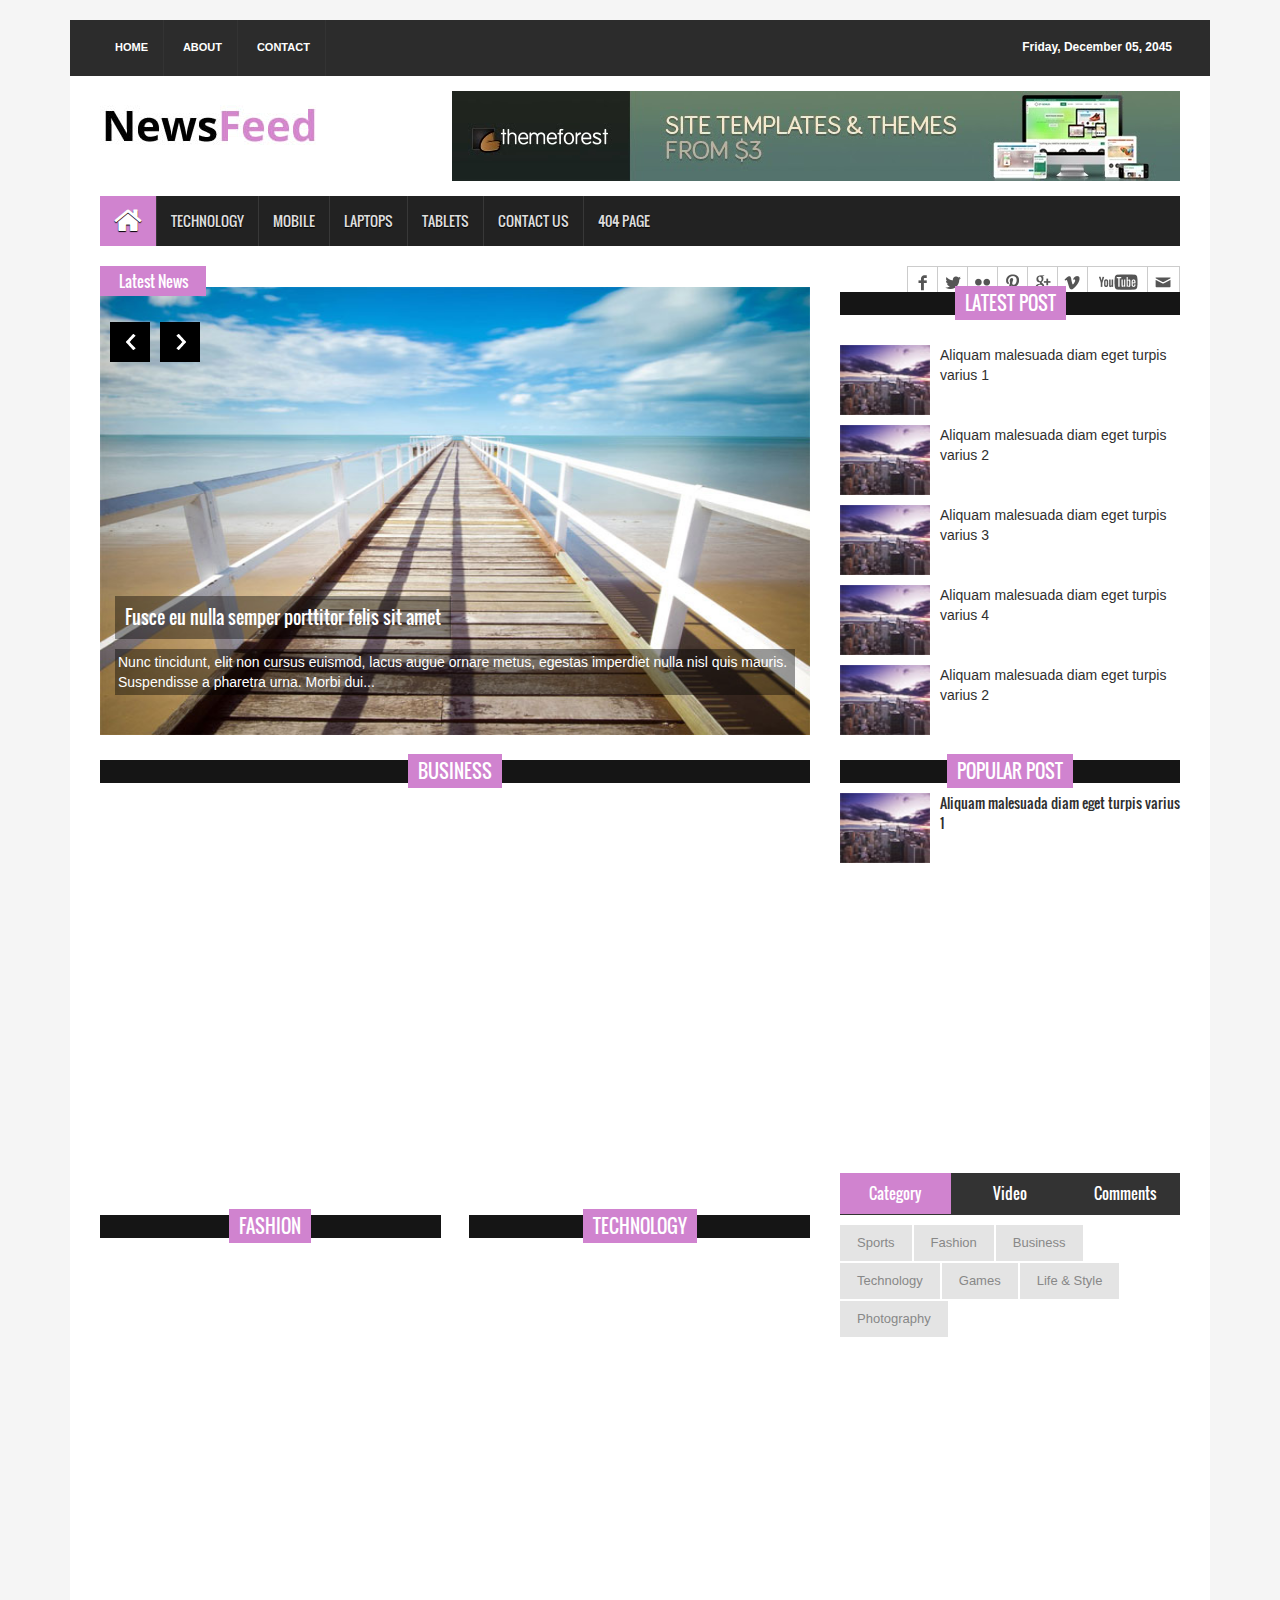
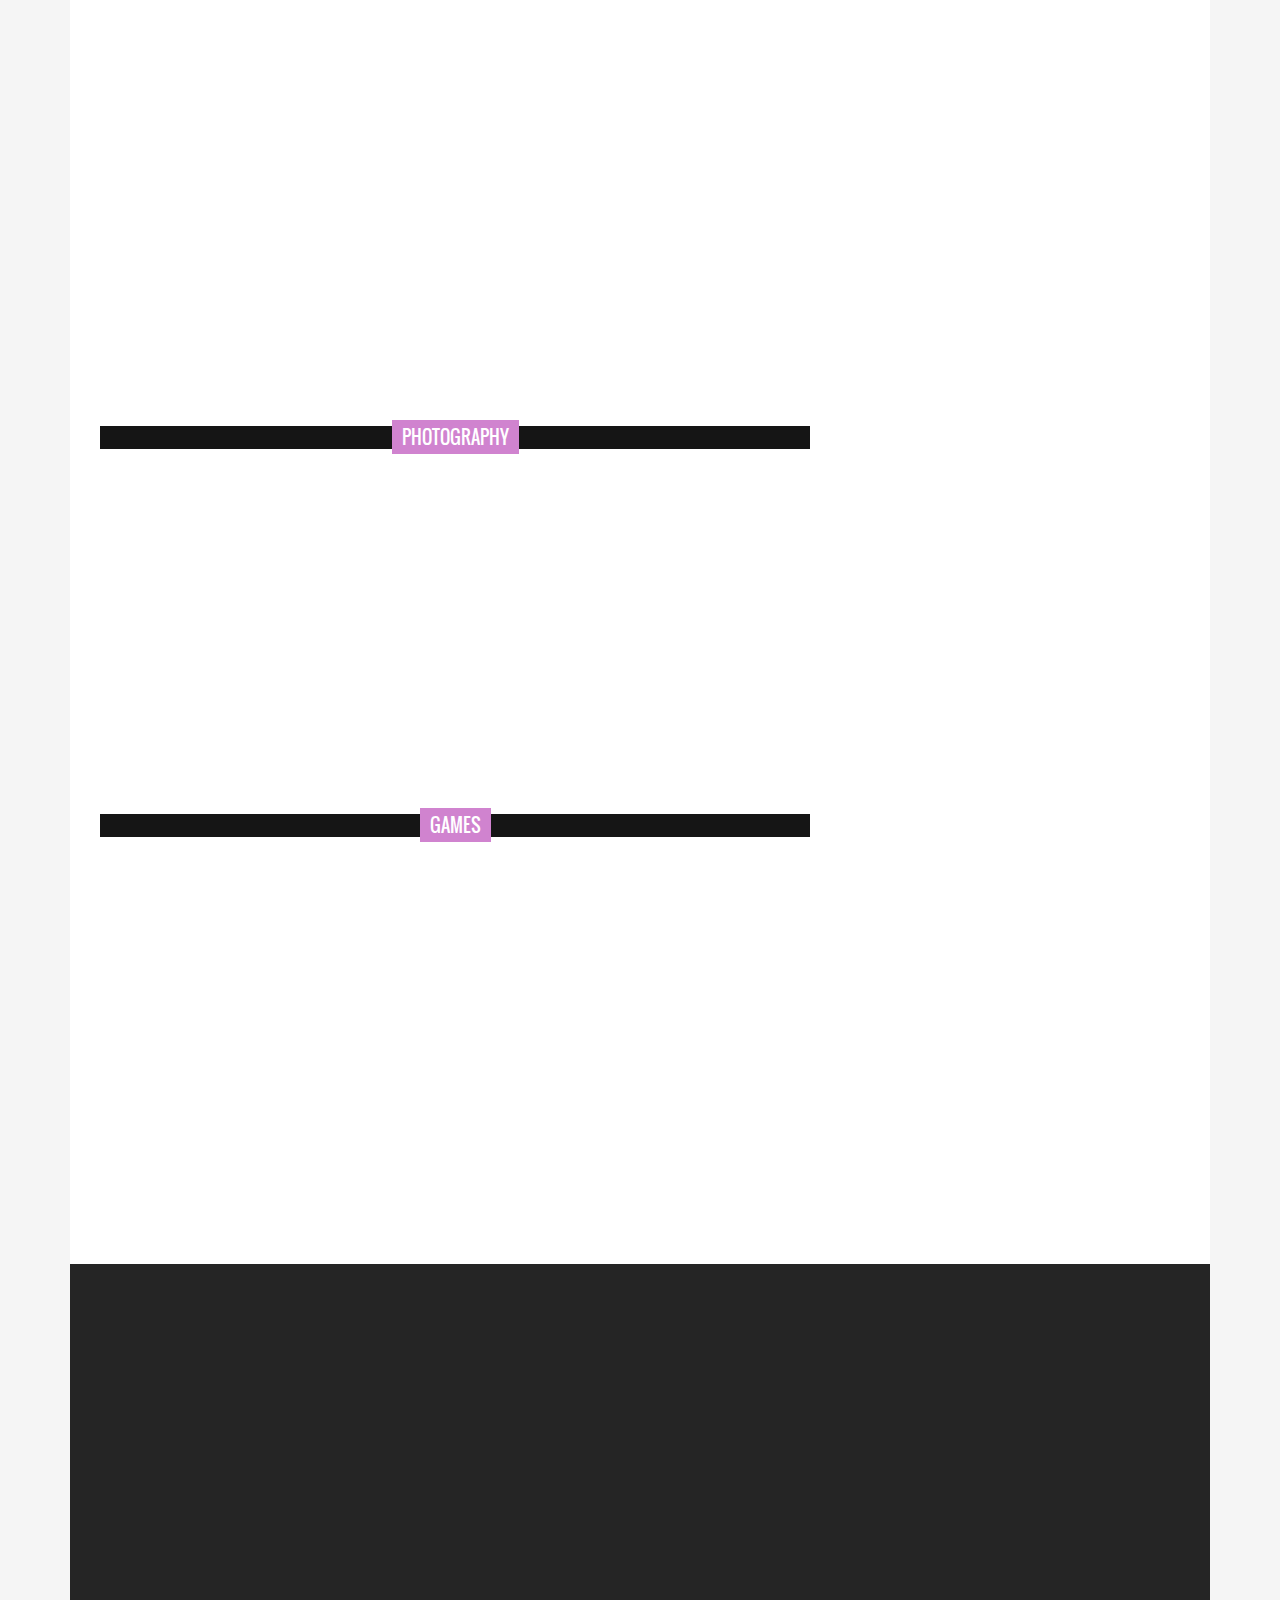
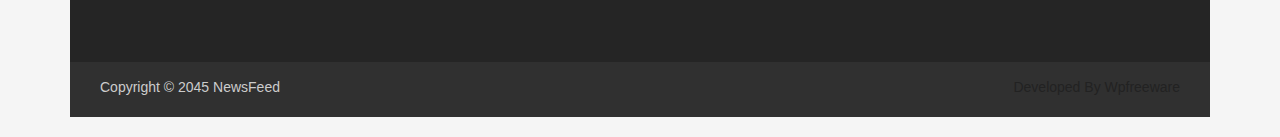
==== commit 488f6c58: "stock ticker api added" ====
--- a/index.html
+++ b/index.html
@@ -1,515 +1,507 @@
-<!DOCTYPE html>
-<html>
-<head>
-<title>NewsFeed</title>
-<meta charset="utf-8">
-<meta http-equiv="X-UA-Compatible" content="IE=edge">
-<meta name="viewport" content="width=device-width, initial-scale=1">
-<link rel="stylesheet" type="text/css" href="assets/css/bootstrap.min.css">
-<link rel="stylesheet" type="text/css" href="assets/css/font-awesome.min.css">
-<link rel="stylesheet" type="text/css" href="assets/css/animate.css">
-<link rel="stylesheet" type="text/css" href="assets/css/font.css">
-<link rel="stylesheet" type="text/css" href="assets/css/li-scroller.css">
-<link rel="stylesheet" type="text/css" href="assets/css/slick.css">
-<link rel="stylesheet" type="text/css" href="assets/css/jquery.fancybox.css">
-<link rel="stylesheet" type="text/css" href="assets/css/theme.css">
-<link rel="stylesheet" type="text/css" href="assets/css/style.css">
-<!--[if lt IE 9]>
-<script src="assets/js/html5shiv.min.js"></script>
-<script src="assets/js/respond.min.js"></script>
-<![endif]-->
-</head>
-<body>
-<div id="preloader">
-  <div id="status">&nbsp;</div>
-</div>
-<a class="scrollToTop" href="#"><i class="fa fa-angle-up"></i></a>
-<div class="container">
-  <header id="header">
-    <div class="row">
-      <div class="col-lg-12 col-md-12 col-sm-12">
-        <div class="header_top">
-          <div class="header_top_left">
-            <ul class="top_nav">
-              <li><a href="index.html">Home</a></li>
-              <li><a href="#">About</a></li>
-              <li><a href="pages/contact.html">Contact</a></li>
-            </ul>
-          </div>
-          <div class="header_top_right">
-            <p>Friday, December 05, 2045</p>
-          </div>
-        </div>
-      </div>
-      <div class="col-lg-12 col-md-12 col-sm-12">
-        <div class="header_bottom">
-          <div class="logo_area"><a href="index.html" class="logo"><img src="images/logo.jpg" alt=""></a></div>
-          <div class="add_banner"><a href="#"><img src="images/addbanner_728x90_V1.jpg" alt=""></a></div>
-        </div>
-      </div>
-    </div>
-  </header>
-  <section id="navArea">
-    <nav class="navbar navbar-inverse" role="navigation">
-      <div class="navbar-header">
-        <button type="button" class="navbar-toggle collapsed" data-toggle="collapse" data-target="#navbar" aria-expanded="false" aria-controls="navbar"> <span class="sr-only">Toggle navigation</span> <span class="icon-bar"></span> <span class="icon-bar"></span> <span class="icon-bar"></span> </button>
-      </div>
-      <div id="navbar" class="navbar-collapse collapse">
-        <ul class="nav navbar-nav main_nav">
-          <li class="active"><a href="index.html"><span class="fa fa-home desktop-home"></span><span class="mobile-show">Home</span></a></li>
-          <li><a href="#">Technology</a></li>
-          <li class="dropdown"> <a href="#" class="dropdown-toggle" data-toggle="dropdown" role="button" aria-expanded="false">Mobile</a>
-            <ul class="dropdown-menu" role="menu">
-              <li><a href="#">Android</a></li>
-              <li><a href="#">Samsung</a></li>
-              <li><a href="#">Nokia</a></li>
-              <li><a href="#">Walton Mobile</a></li>
-              <li><a href="#">Sympony</a></li>
-            </ul>
-          </li>
-          <li><a href="#">Laptops</a></li>
-          <li><a href="#">Tablets</a></li>
-          <li><a href="pages/contact.html">Contact Us</a></li>
-          <li><a href="pages/404.html">404 Page</a></li>
-        </ul>
-      </div>
-    </nav>
-  </section>
-  <section id="newsSection">
-    <div class="row">
-      <div class="col-lg-12 col-md-12">
-        <div class="latest_newsarea"> <span>Latest News</span>
-          <ul id="ticker01" class="news_sticker">
-            <li><a href="#"><img src="images/news_thumbnail3.jpg" alt="">My First News Item</a></li>
-            <li><a href="#"><img src="images/news_thumbnail3.jpg" alt="">My Second News Item</a></li>
-            <li><a href="#"><img src="images/news_thumbnail3.jpg" alt="">My Third News Item</a></li>
-            <li><a href="#"><img src="images/news_thumbnail3.jpg" alt="">My Four News Item</a></li>
-            <li><a href="#"><img src="images/news_thumbnail3.jpg" alt="">My Five News Item</a></li>
-            <li><a href="#"><img src="images/news_thumbnail3.jpg" alt="">My Six News Item</a></li>
-            <li><a href="#"><img src="images/news_thumbnail3.jpg" alt="">My Seven News Item</a></li>
-            <li><a href="#"><img src="images/news_thumbnail3.jpg" alt="">My Eight News Item</a></li>
-            <li><a href="#"><img src="images/news_thumbnail2.jpg" alt="">My Nine News Item</a></li>
-          </ul>
-          <div class="social_area">
-            <ul class="social_nav">
-              <li class="facebook"><a href="#"></a></li>
-              <li class="twitter"><a href="#"></a></li>
-              <li class="flickr"><a href="#"></a></li>
-              <li class="pinterest"><a href="#"></a></li>
-              <li class="googleplus"><a href="#"></a></li>
-              <li class="vimeo"><a href="#"></a></li>
-              <li class="youtube"><a href="#"></a></li>
-              <li class="mail"><a href="#"></a></li>
-            </ul>
-          </div>
-        </div>
-      </div>
-    </div>
-  </section>
-  <section id="sliderSection">
-    <div class="row">
-      <div class="col-lg-8 col-md-8 col-sm-8">
-        <div class="slick_slider">
-          <div class="single_iteam"> <a href="pages/single_page.html"> <img src="images/slider_img4.jpg" alt=""></a>
-            <div class="slider_article">
-              <h2><a class="slider_tittle" href="pages/single_page.html">Fusce eu nulla semper porttitor felis sit amet</a></h2>
-              <p>Nunc tincidunt, elit non cursus euismod, lacus augue ornare metus, egestas imperdiet nulla nisl quis mauris. Suspendisse a pharetra urna. Morbi dui...</p>
-            </div>
-          </div>
-          <div class="single_iteam"> <a href="pages/single_page.html"> <img src="images/slider_img2.jpg" alt=""></a>
-            <div class="slider_article">
-              <h2><a class="slider_tittle" href="pages/single_page.html">Fusce eu nulla semper porttitor felis sit amet</a></h2>
-              <p>Nunc tincidunt, elit non cursus euismod, lacus augue ornare metus, egestas imperdiet nulla nisl quis mauris. Suspendisse a pharetra urna. Morbi dui...</p>
-            </div>
-          </div>
-          <div class="single_iteam"> <a href="pages/single_page.html"> <img src="images/slider_img3.jpg" alt=""></a>
-            <div class="slider_article">
-              <h2><a class="slider_tittle" href="pages/single_page.html">Fusce eu nulla semper porttitor felis sit amet</a></h2>
-              <p>Nunc tincidunt, elit non cursus euismod, lacus augue ornare metus, egestas imperdiet nulla nisl quis mauris. Suspendisse a pharetra urna. Morbi dui...</p>
-            </div>
-          </div>
-          <div class="single_iteam"> <a href="pages/single_page.html"> <img src="images/slider_img1.jpg" alt=""></a>
-            <div class="slider_article">
-              <h2><a class="slider_tittle" href="pages/single_page.html">Fusce eu nulla semper porttitor felis sit amet</a></h2>
-              <p>Nunc tincidunt, elit non cursus euismod, lacus augue ornare metus, egestas imperdiet nulla nisl quis mauris. Suspendisse a pharetra urna. Morbi dui...</p>
-            </div>
-          </div>
-        </div>
-      </div>
-      <div class="col-lg-4 col-md-4 col-sm-4">
-        <div class="latest_post">
-          <h2><span>Latest post</span></h2>
-          <div class="latest_post_container">
-            <div id="prev-button"><i class="fa fa-chevron-up"></i></div>
-            <ul class="latest_postnav">
-              <li>
-                <div class="media"> <a href="pages/single_page.html" class="media-left"> <img alt="" src="images/post_img1.jpg"> </a>
-                  <div class="media-body"> <a href="pages/single_page.html" class="catg_title"> Aliquam malesuada diam eget turpis varius 1</a> </div>
-                </div>
-              </li>
-              <li>
-                <div class="media"> <a href="pages/single_page.html" class="media-left"> <img alt="" src="images/post_img1.jpg"> </a>
-                  <div class="media-body"> <a href="pages/single_page.html" class="catg_title"> Aliquam malesuada diam eget turpis varius 2</a> </div>
-                </div>
-              </li>
-              <li>
-                <div class="media"> <a href="pages/single_page.html" class="media-left"> <img alt="" src="images/post_img1.jpg"> </a>
-                  <div class="media-body"> <a href="pages/single_page.html" class="catg_title"> Aliquam malesuada diam eget turpis varius 3</a> </div>
-                </div>
-              </li>
-              <li>
-                <div class="media"> <a href="pages/single_page.html" class="media-left"> <img alt="" src="images/post_img1.jpg"> </a>
-                  <div class="media-body"> <a href="pages/single_page.html" class="catg_title"> Aliquam malesuada diam eget turpis varius 4</a> </div>
-                </div>
-              </li>
-              <li>
-                <div class="media"> <a href="pages/single_page.html" class="media-left"> <img alt="" src="images/post_img1.jpg"> </a>
-                  <div class="media-body"> <a href="pages/single_page.html" class="catg_title"> Aliquam malesuada diam eget turpis varius 2</a> </div>
-                </div>
-              </li>
-            </ul>
-            <div id="next-button"><i class="fa  fa-chevron-down"></i></div>
-          </div>
-        </div>
-      </div>
-    </div>
-  </section>
-  <section id="contentSection">
-    <div class="row">
-      <div class="col-lg-8 col-md-8 col-sm-8">
-        <div class="left_content">
-          <div class="single_post_content">
-            <h2><span>Business</span></h2>
-            <div class="single_post_content_left">
-              <ul class="business_catgnav  wow fadeInDown">
-                <li>
-                  <figure class="bsbig_fig"> <a href="pages/single_page.html" class="featured_img"> <img alt="" src="images/featured_img1.jpg"> <span class="overlay"></span> </a>
-                    <figcaption> <a href="pages/single_page.html">Proin rhoncus consequat nisl eu ornare mauris</a> </figcaption>
-                    <p>Nunc tincidunt, elit non cursus euismod, lacus augue ornare metus, egestas imperdiet nulla nisl quis mauris. Suspendisse a phare...</p>
-                  </figure>
-                </li>
-              </ul>
-            </div>
-            <div class="single_post_content_right">
-              <ul class="spost_nav">
-                <li>
-                  <div class="media wow fadeInDown"> <a href="pages/single_page.html" class="media-left"> <img alt="" src="images/post_img1.jpg"> </a>
-                    <div class="media-body"> <a href="pages/single_page.html" class="catg_title"> Aliquam malesuada diam eget turpis varius 1</a> </div>
-                  </div>
-                </li>
-                <li>
-                  <div class="media wow fadeInDown"> <a href="pages/single_page.html" class="media-left"> <img alt="" src="images/post_img2.jpg"> </a>
-                    <div class="media-body"> <a href="pages/single_page.html" class="catg_title"> Aliquam malesuada diam eget turpis varius 2</a> </div>
-                  </div>
-                </li>
-                <li>
-                  <div class="media wow fadeInDown"> <a href="pages/single_page.html" class="media-left"> <img alt="" src="images/post_img1.jpg"> </a>
-                    <div class="media-body"> <a href="pages/single_page.html" class="catg_title"> Aliquam malesuada diam eget turpis varius 3</a> </div>
-                  </div>
-                </li>
-                <li>
-                  <div class="media wow fadeInDown"> <a href="pages/single_page.html" class="media-left"> <img alt="" src="images/post_img2.jpg"> </a>
-                    <div class="media-body"> <a href="pages/single_page.html" class="catg_title"> Aliquam malesuada diam eget turpis varius 4</a> </div>
-                  </div>
-                </li>
-              </ul>
-            </div>
-          </div>
-          <div class="fashion_technology_area">
-            <div class="fashion">
-              <div class="single_post_content">
-                <h2><span>Fashion</span></h2>
-                <ul class="business_catgnav wow fadeInDown">
-                  <li>
-                    <figure class="bsbig_fig"> <a href="pages/single_page.html" class="featured_img"> <img alt="" src="images/featured_img2.jpg"> <span class="overlay"></span> </a>
-                      <figcaption> <a href="pages/single_page.html">Proin rhoncus consequat nisl eu ornare mauris</a> </figcaption>
-                      <p>Nunc tincidunt, elit non cursus euismod, lacus augue ornare metus, egestas imperdiet nulla nisl quis mauris. Suspendisse a phare...</p>
-                    </figure>
-                  </li>
-                </ul>
-                <ul class="spost_nav">
-                  <li>
-                    <div class="media wow fadeInDown"> <a href="pages/single_page.html" class="media-left"> <img alt="" src="images/post_img1.jpg"> </a>
-                      <div class="media-body"> <a href="pages/single_page.html" class="catg_title"> Aliquam malesuada diam eget turpis varius 1</a> </div>
-                    </div>
-                  </li>
-                  <li>
-                    <div class="media wow fadeInDown"> <a href="pages/single_page.html" class="media-left"> <img alt="" src="images/post_img2.jpg"> </a>
-                      <div class="media-body"> <a href="pages/single_page.html" class="catg_title"> Aliquam malesuada diam eget turpis varius 2</a> </div>
-                    </div>
-                  </li>
-                  <li>
-                    <div class="media wow fadeInDown"> <a href="pages/single_page.html" class="media-left"> <img alt="" src="images/post_img1.jpg"> </a>
-                      <div class="media-body"> <a href="pages/single_page.html" class="catg_title"> Aliquam malesuada diam eget turpis varius 3</a> </div>
-                    </div>
-                  </li>
-                  <li>
-                    <div class="media wow fadeInDown"> <a href="pages/single_page.html" class="media-left"> <img alt="" src="images/post_img2.jpg"> </a>
-                      <div class="media-body"> <a href="pages/single_page.html" class="catg_title"> Aliquam malesuada diam eget turpis varius 4</a> </div>
-                    </div>
-                  </li>
-                </ul>
-              </div>
-            </div>
-            <div class="technology">
-              <div class="single_post_content">
-                <h2><span>Technology</span></h2>
-                <ul class="business_catgnav">
-                  <li>
-                    <figure class="bsbig_fig wow fadeInDown"> <a href="pages/single_page.html" class="featured_img"> <img alt="" src="images/featured_img3.jpg"> <span class="overlay"></span> </a>
-                      <figcaption> <a href="pages/single_page.html">Proin rhoncus consequat nisl eu ornare mauris</a> </figcaption>
-                      <p>Nunc tincidunt, elit non cursus euismod, lacus augue ornare metus, egestas imperdiet nulla nisl quis mauris. Suspendisse a phare...</p>
-                    </figure>
-                  </li>
-                </ul>
-                <ul class="spost_nav">
-                  <li>
-                    <div class="media wow fadeInDown"> <a href="pages/single_page.html" class="media-left"> <img alt="" src="images/post_img1.jpg"> </a>
-                      <div class="media-body"> <a href="pages/single_page.html" class="catg_title"> Aliquam malesuada diam eget turpis varius 1</a> </div>
-                    </div>
-                  </li>
-                  <li>
-                    <div class="media wow fadeInDown"> <a href="pages/single_page.html" class="media-left"> <img alt="" src="images/post_img2.jpg"> </a>
-                      <div class="media-body"> <a href="pages/single_page.html" class="catg_title"> Aliquam malesuada diam eget turpis varius 2</a> </div>
-                    </div>
-                  </li>
-                  <li>
-                    <div class="media wow fadeInDown"> <a href="pages/single_page.html" class="media-left"> <img alt="" src="images/post_img1.jpg"> </a>
-                      <div class="media-body"> <a href="pages/single_page.html" class="catg_title"> Aliquam malesuada diam eget turpis varius 3</a> </div>
-                    </div>
-                  </li>
-                  <li>
-                    <div class="media wow fadeInDown"> <a href="pages/single_page.html" class="media-left"> <img alt="" src="images/post_img2.jpg"> </a>
-                      <div class="media-body"> <a href="pages/single_page.html" class="catg_title"> Aliquam malesuada diam eget turpis varius 4</a> </div>
-                    </div>
-                  </li>
-                </ul>
-              </div>
-            </div>
-          </div>
-          <div class="single_post_content">
-            <h2><span>Photography</span></h2>
-            <ul class="photograph_nav  wow fadeInDown">
-              <li>
-                <div class="photo_grid">
-                  <figure class="effect-layla"> <a class="fancybox-buttons" data-fancybox-group="button" href="images/photograph_img2.jpg" title="Photography Ttile 1"> <img src="images/photograph_img2.jpg" alt=""/></a> </figure>
-                </div>
-              </li>
-              <li>
-                <div class="photo_grid">
-                  <figure class="effect-layla"> <a class="fancybox-buttons" data-fancybox-group="button" href="images/photograph_img3.jpg" title="Photography Ttile 2"> <img src="images/photograph_img3.jpg" alt=""/> </a> </figure>
-                </div>
-              </li>
-              <li>
-                <div class="photo_grid">
-                  <figure class="effect-layla"> <a class="fancybox-buttons" data-fancybox-group="button" href="images/photograph_img4.jpg" title="Photography Ttile 3"> <img src="images/photograph_img4.jpg" alt=""/> </a> </figure>
-                </div>
-              </li>
-              <li>
-                <div class="photo_grid">
-                  <figure class="effect-layla"> <a class="fancybox-buttons" data-fancybox-group="button" href="images/photograph_img4.jpg" title="Photography Ttile 4"> <img src="images/photograph_img4.jpg" alt=""/> </a> </figure>
-                </div>
-              </li>
-              <li>
-                <div class="photo_grid">
-                  <figure class="effect-layla"> <a class="fancybox-buttons" data-fancybox-group="button" href="images/photograph_img2.jpg" title="Photography Ttile 5"> <img src="images/photograph_img2.jpg" alt=""/> </a> </figure>
-                </div>
-              </li>
-              <li>
-                <div class="photo_grid">
-                  <figure class="effect-layla"> <a class="fancybox-buttons" data-fancybox-group="button" href="images/photograph_img3.jpg" title="Photography Ttile 6"> <img src="images/photograph_img3.jpg" alt=""/> </a> </figure>
-                </div>
-              </li>
-            </ul>
-          </div>
-          <div class="single_post_content">
-            <h2><span>Games</span></h2>
-            <div class="single_post_content_left">
-              <ul class="business_catgnav">
-                <li>
-                  <figure class="bsbig_fig  wow fadeInDown"> <a class="featured_img" href="pages/single_page.html"> <img src="images/featured_img1.jpg" alt=""> <span class="overlay"></span> </a>
-                    <figcaption> <a href="pages/single_page.html">Proin rhoncus consequat nisl eu ornare mauris</a> </figcaption>
-                    <p>Nunc tincidunt, elit non cursus euismod, lacus augue ornare metus, egestas imperdiet nulla nisl quis mauris. Suspendisse a phare...</p>
-                  </figure>
-                </li>
-              </ul>
-            </div>
-            <div class="single_post_content_right">
-              <ul class="spost_nav">
-                <li>
-                  <div class="media wow fadeInDown"> <a href="pages/single_page.html" class="media-left"> <img alt="" src="images/post_img1.jpg"> </a>
-                    <div class="media-body"> <a href="pages/single_page.html" class="catg_title"> Aliquam malesuada diam eget turpis varius 1</a> </div>
-                  </div>
-                </li>
-                <li>
-                  <div class="media wow fadeInDown"> <a href="pages/single_page.html" class="media-left"> <img alt="" src="images/post_img2.jpg"> </a>
-                    <div class="media-body"> <a href="pages/single_page.html" class="catg_title"> Aliquam malesuada diam eget turpis varius 2</a> </div>
-                  </div>
-                </li>
-                <li>
-                  <div class="media wow fadeInDown"> <a href="pages/single_page.html" class="media-left"> <img alt="" src="images/post_img1.jpg"> </a>
-                    <div class="media-body"> <a href="pages/single_page.html" class="catg_title"> Aliquam malesuada diam eget turpis varius 3</a> </div>
-                  </div>
-                </li>
-                <li>
-                  <div class="media wow fadeInDown"> <a href="pages/single_page.html" class="media-left"> <img alt="" src="images/post_img2.jpg"> </a>
-                    <div class="media-body"> <a href="pages/single_page.html" class="catg_title"> Aliquam malesuada diam eget turpis varius 4</a> </div>
-                  </div>
-                </li>
-              </ul>
-            </div>
-          </div>
-        </div>
-      </div>
-      <div class="col-lg-4 col-md-4 col-sm-4">
-        <aside class="right_content">
-          <div class="single_sidebar">
-            <h2><span>Popular Post</span></h2>
-            <ul class="spost_nav">
-              <li>
-                <div class="media wow fadeInDown"> <a href="pages/single_page.html" class="media-left"> <img alt="" src="images/post_img1.jpg"> </a>
-                  <div class="media-body"> <a href="pages/single_page.html" class="catg_title"> Aliquam malesuada diam eget turpis varius 1</a> </div>
-                </div>
-              </li>
-              <li>
-                <div class="media wow fadeInDown"> <a href="pages/single_page.html" class="media-left"> <img alt="" src="images/post_img2.jpg"> </a>
-                  <div class="media-body"> <a href="pages/single_page.html" class="catg_title"> Aliquam malesuada diam eget turpis varius 2</a> </div>
-                </div>
-              </li>
-              <li>
-                <div class="media wow fadeInDown"> <a href="pages/single_page.html" class="media-left"> <img alt="" src="images/post_img1.jpg"> </a>
-                  <div class="media-body"> <a href="pages/single_page.html" class="catg_title"> Aliquam malesuada diam eget turpis varius 3</a> </div>
-                </div>
-              </li>
-              <li>
-                <div class="media wow fadeInDown"> <a href="pages/single_page.html" class="media-left"> <img alt="" src="images/post_img2.jpg"> </a>
-                  <div class="media-body"> <a href="pages/single_page.html" class="catg_title"> Aliquam malesuada diam eget turpis varius 4</a> </div>
-                </div>
-              </li>
-            </ul>
-          </div>
-          <div class="single_sidebar">
-            <ul class="nav nav-tabs" role="tablist">
-              <li role="presentation" class="active"><a href="#category" aria-controls="home" role="tab" data-toggle="tab">Category</a></li>
-              <li role="presentation"><a href="#video" aria-controls="profile" role="tab" data-toggle="tab">Video</a></li>
-              <li role="presentation"><a href="#comments" aria-controls="messages" role="tab" data-toggle="tab">Comments</a></li>
-            </ul>
-            <div class="tab-content">
-              <div role="tabpanel" class="tab-pane active" id="category">
-                <ul>
-                  <li class="cat-item"><a href="#">Sports</a></li>
-                  <li class="cat-item"><a href="#">Fashion</a></li>
-                  <li class="cat-item"><a href="#">Business</a></li>
-                  <li class="cat-item"><a href="#">Technology</a></li>
-                  <li class="cat-item"><a href="#">Games</a></li>
-                  <li class="cat-item"><a href="#">Life &amp; Style</a></li>
-                  <li class="cat-item"><a href="#">Photography</a></li>
-                </ul>
-              </div>
-              <div role="tabpanel" class="tab-pane" id="video">
-                <div class="vide_area">
-                  <iframe width="100%" height="250" src="http://www.youtube.com/embed/h5QWbURNEpA?feature=player_detailpage" frameborder="0" allowfullscreen></iframe>
-                </div>
-              </div>
-              <div role="tabpanel" class="tab-pane" id="comments">
-                <ul class="spost_nav">
-                  <li>
-                    <div class="media wow fadeInDown"> <a href="pages/single_page.html" class="media-left"> <img alt="" src="images/post_img1.jpg"> </a>
-                      <div class="media-body"> <a href="pages/single_page.html" class="catg_title"> Aliquam malesuada diam eget turpis varius 1</a> </div>
-                    </div>
-                  </li>
-                  <li>
-                    <div class="media wow fadeInDown"> <a href="pages/single_page.html" class="media-left"> <img alt="" src="images/post_img2.jpg"> </a>
-                      <div class="media-body"> <a href="pages/single_page.html" class="catg_title"> Aliquam malesuada diam eget turpis varius 2</a> </div>
-                    </div>
-                  </li>
-                  <li>
-                    <div class="media wow fadeInDown"> <a href="pages/single_page.html" class="media-left"> <img alt="" src="images/post_img1.jpg"> </a>
-                      <div class="media-body"> <a href="pages/single_page.html" class="catg_title"> Aliquam malesuada diam eget turpis varius 3</a> </div>
-                    </div>
-                  </li>
-                  <li>
-                    <div class="media wow fadeInDown"> <a href="pages/single_page.html" class="media-left"> <img alt="" src="images/post_img2.jpg"> </a>
-                      <div class="media-body"> <a href="pages/single_page.html" class="catg_title"> Aliquam malesuada diam eget turpis varius 4</a> </div>
-                    </div>
-                  </li>
-                </ul>
-              </div>
-            </div>
-          </div>
-          <div class="single_sidebar wow fadeInDown">
-            <h2><span>Sponsor</span></h2>
-            <a class="sideAdd" href="#"><img src="images/add_img.jpg" alt=""></a> </div>
-          <div class="single_sidebar wow fadeInDown">
-            <h2><span>Category Archive</span></h2>
-            <select class="catgArchive">
-              <option>Select Category</option>
-              <option>Life styles</option>
-              <option>Sports</option>
-              <option>Technology</option>
-              <option>Treads</option>
-            </select>
-          </div>
-          <div class="single_sidebar wow fadeInDown">
-            <h2><span>Links</span></h2>
-            <ul>
-              <li><a href="#">Blog</a></li>
-              <li><a href="#">Rss Feed</a></li>
-              <li><a href="#">Login</a></li>
-              <li><a href="#">Life &amp; Style</a></li>
-            </ul>
-          </div>
-        </aside>
-      </div>
-    </div>
-  </section>
-  <footer id="footer">
-    <div class="footer_top">
-      <div class="row">
-        <div class="col-lg-4 col-md-4 col-sm-4">
-          <div class="footer_widget wow fadeInLeftBig">
-            <h2>Flickr Images</h2>
-          </div>
-        </div>
-        <div class="col-lg-4 col-md-4 col-sm-4">
-          <div class="footer_widget wow fadeInDown">
-            <h2>Tag</h2>
-            <ul class="tag_nav">
-              <li><a href="#">Games</a></li>
-              <li><a href="#">Sports</a></li>
-              <li><a href="#">Fashion</a></li>
-              <li><a href="#">Business</a></li>
-              <li><a href="#">Life &amp; Style</a></li>
-              <li><a href="#">Technology</a></li>
-              <li><a href="#">Photo</a></li>
-              <li><a href="#">Slider</a></li>
-            </ul>
-          </div>
-        </div>
-        <div class="col-lg-4 col-md-4 col-sm-4">
-          <div class="footer_widget wow fadeInRightBig">
-            <h2>Contact</h2>
-            <p>Lorem ipsum dolor sit amet, consectetur adipisicing elit, sed do eiusmod tempor incididunt ut labore et dolore magna aliqua Lorem ipsum dolor sit amet, consectetur adipisicing elit.</p>
-            <address>
-            Perfect News,1238 S . 123 St.Suite 25 Town City 3333,USA Phone: 123-326-789 Fax: 123-546-567
-            </address>
-          </div>
-        </div>
-      </div>
-    </div>
-    <div class="footer_bottom">
-      <p class="copyright">Copyright &copy; 2045 <a href="index.html">NewsFeed</a></p>
-      <p class="developer">Developed By Wpfreeware</p>
-    </div>
-  </footer>
-</div>
-<script src="assets/js/jquery.min.js"></script> 
-<script src="assets/js/wow.min.js"></script> 
-<script src="assets/js/bootstrap.min.js"></script> 
-<script src="assets/js/slick.min.js"></script> 
-<script src="assets/js/jquery.li-scroller.1.0.js"></script> 
-<script src="assets/js/jquery.newsTicker.min.js"></script> 
-<script src="assets/js/jquery.fancybox.pack.js"></script> 
-<script src="assets/js/custom.js"></script>
-</body>
+<!DOCTYPE html>
+<html>
+<head>
+<title>NewsFeed</title>
+<meta charset="utf-8">
+<meta http-equiv="X-UA-Compatible" content="IE=edge">
+<meta name="viewport" content="width=device-width, initial-scale=1">
+<link rel="stylesheet" type="text/css" href="assets/css/bootstrap.min.css">
+<link rel="stylesheet" type="text/css" href="assets/css/font-awesome.min.css">
+<link rel="stylesheet" type="text/css" href="assets/css/animate.css">
+<link rel="stylesheet" type="text/css" href="assets/css/font.css">
+<link rel="stylesheet" type="text/css" href="assets/css/li-scroller.css">
+<link rel="stylesheet" type="text/css" href="assets/css/slick.css">
+<link rel="stylesheet" type="text/css" href="assets/css/jquery.fancybox.css">
+<link rel="stylesheet" type="text/css" href="assets/css/theme.css">
+<link rel="stylesheet" type="text/css" href="assets/css/style.css">
+<!--[if lt IE 9]>
+<script src="assets/js/html5shiv.min.js"></script>
+<script src="assets/js/respond.min.js"></script>
+<![endif]-->
+</head>
+<body>
+<div id="preloader">
+  <div id="status">&nbsp;</div>
+</div>
+<a class="scrollToTop" href="#"><i class="fa fa-angle-up"></i></a>
+<div class="container">
+  <header id="header">
+    <div class="row">
+      <div class="col-lg-12 col-md-12 col-sm-12">
+        <div class="header_top">
+          <div class="header_top_left">
+            <ul class="top_nav">
+              <li><a href="index.html">Home</a></li>
+              <li><a href="#">About</a></li>
+              <li><a href="pages/contact.html">Contact</a></li>
+            </ul>
+          </div>
+          <div class="header_top_right">
+            <p>Friday, December 05, 2045</p>
+          </div>
+        </div>
+      </div>
+      <div class="col-lg-12 col-md-12 col-sm-12">
+        <div class="header_bottom">
+          <div class="logo_area"><a href="index.html" class="logo"><img src="images/logo.jpg" alt=""></a></div>
+          <div class="add_banner"><a href="#"><img src="images/addbanner_728x90_V1.jpg" alt=""></a></div>
+        </div>
+      </div>
+    </div>
+  </header>
+  <section id="navArea">
+    <nav class="navbar navbar-inverse" role="navigation">
+      <div class="navbar-header">
+        <button type="button" class="navbar-toggle collapsed" data-toggle="collapse" data-target="#navbar" aria-expanded="false" aria-controls="navbar"> <span class="sr-only">Toggle navigation</span> <span class="icon-bar"></span> <span class="icon-bar"></span> <span class="icon-bar"></span> </button>
+      </div>
+      <div id="navbar" class="navbar-collapse collapse">
+        <ul class="nav navbar-nav main_nav">
+          <li class="active"><a href="index.html"><span class="fa fa-home desktop-home"></span><span class="mobile-show">Home</span></a></li>
+          <li><a href="#">Technology</a></li>
+          <li class="dropdown"> <a href="#" class="dropdown-toggle" data-toggle="dropdown" role="button" aria-expanded="false">Mobile</a>
+            <ul class="dropdown-menu" role="menu">
+              <li><a href="#">Android</a></li>
+              <li><a href="#">Samsung</a></li>
+              <li><a href="#">Nokia</a></li>
+              <li><a href="#">Walton Mobile</a></li>
+              <li><a href="#">Sympony</a></li>
+            </ul>
+          </li>
+          <li><a href="#">Laptops</a></li>
+          <li><a href="#">Tablets</a></li>
+          <li><a href="pages/contact.html">Contact Us</a></li>
+          <li><a href="pages/404.html">404 Page</a></li>
+        </ul>
+      </div>
+    </nav>
+  </section>
+  <section id="newsSection">
+    <div class="row">
+      <div class="col-lg-12 col-md-12">
+        <div class="latest_newsarea"> <span>Latest News</span>
+          <ul id="ticker01" class="news_sticker">
+
+          </ul>
+          <div class="social_area">
+            <ul class="social_nav">
+              <li class="facebook"><a href="#"></a></li>
+              <li class="twitter"><a href="#"></a></li>
+              <li class="flickr"><a href="#"></a></li>
+              <li class="pinterest"><a href="#"></a></li>
+              <li class="googleplus"><a href="#"></a></li>
+              <li class="vimeo"><a href="#"></a></li>
+              <li class="youtube"><a href="#"></a></li>
+              <li class="mail"><a href="#"></a></li>
+            </ul>
+          </div>
+        </div>
+      </div>
+    </div>
+  </section>
+  <section id="sliderSection">
+    <div class="row">
+      <div class="col-lg-8 col-md-8 col-sm-8">
+        <div class="slick_slider">
+          <div class="single_iteam"> <a href="pages/single_page.html"> <img src="images/slider_img4.jpg" alt=""></a>
+            <div class="slider_article">
+              <h2><a class="slider_tittle" href="pages/single_page.html">Fusce eu nulla semper porttitor felis sit amet</a></h2>
+              <p>Nunc tincidunt, elit non cursus euismod, lacus augue ornare metus, egestas imperdiet nulla nisl quis mauris. Suspendisse a pharetra urna. Morbi dui...</p>
+            </div>
+          </div>
+          <div class="single_iteam"> <a href="pages/single_page.html"> <img src="images/slider_img2.jpg" alt=""></a>
+            <div class="slider_article">
+              <h2><a class="slider_tittle" href="pages/single_page.html">Fusce eu nulla semper porttitor felis sit amet</a></h2>
+              <p>Nunc tincidunt, elit non cursus euismod, lacus augue ornare metus, egestas imperdiet nulla nisl quis mauris. Suspendisse a pharetra urna. Morbi dui...</p>
+            </div>
+          </div>
+          <div class="single_iteam"> <a href="pages/single_page.html"> <img src="images/slider_img3.jpg" alt=""></a>
+            <div class="slider_article">
+              <h2><a class="slider_tittle" href="pages/single_page.html">Fusce eu nulla semper porttitor felis sit amet</a></h2>
+              <p>Nunc tincidunt, elit non cursus euismod, lacus augue ornare metus, egestas imperdiet nulla nisl quis mauris. Suspendisse a pharetra urna. Morbi dui...</p>
+            </div>
+          </div>
+          <div class="single_iteam"> <a href="pages/single_page.html"> <img src="images/slider_img1.jpg" alt=""></a>
+            <div class="slider_article">
+              <h2><a class="slider_tittle" href="pages/single_page.html">Fusce eu nulla semper porttitor felis sit amet</a></h2>
+              <p>Nunc tincidunt, elit non cursus euismod, lacus augue ornare metus, egestas imperdiet nulla nisl quis mauris. Suspendisse a pharetra urna. Morbi dui...</p>
+            </div>
+          </div>
+        </div>
+      </div>
+      <div class="col-lg-4 col-md-4 col-sm-4">
+        <div class="latest_post">
+          <h2><span>Latest post</span></h2>
+          <div class="latest_post_container">
+            <div id="prev-button"><i class="fa fa-chevron-up"></i></div>
+            <ul class="latest_postnav">
+              <li>
+                <div class="media"> <a href="pages/single_page.html" class="media-left"> <img alt="" src="images/post_img1.jpg"> </a>
+                  <div class="media-body"> <a href="pages/single_page.html" class="catg_title"> Aliquam malesuada diam eget turpis varius 1</a> </div>
+                </div>
+              </li>
+              <li>
+                <div class="media"> <a href="pages/single_page.html" class="media-left"> <img alt="" src="images/post_img1.jpg"> </a>
+                  <div class="media-body"> <a href="pages/single_page.html" class="catg_title"> Aliquam malesuada diam eget turpis varius 2</a> </div>
+                </div>
+              </li>
+              <li>
+                <div class="media"> <a href="pages/single_page.html" class="media-left"> <img alt="" src="images/post_img1.jpg"> </a>
+                  <div class="media-body"> <a href="pages/single_page.html" class="catg_title"> Aliquam malesuada diam eget turpis varius 3</a> </div>
+                </div>
+              </li>
+              <li>
+                <div class="media"> <a href="pages/single_page.html" class="media-left"> <img alt="" src="images/post_img1.jpg"> </a>
+                  <div class="media-body"> <a href="pages/single_page.html" class="catg_title"> Aliquam malesuada diam eget turpis varius 4</a> </div>
+                </div>
+              </li>
+              <li>
+                <div class="media"> <a href="pages/single_page.html" class="media-left"> <img alt="" src="images/post_img1.jpg"> </a>
+                  <div class="media-body"> <a href="pages/single_page.html" class="catg_title"> Aliquam malesuada diam eget turpis varius 2</a> </div>
+                </div>
+              </li>
+            </ul>
+            <div id="next-button"><i class="fa  fa-chevron-down"></i></div>
+          </div>
+        </div>
+      </div>
+    </div>
+  </section>
+  <section id="contentSection">
+    <div class="row">
+      <div class="col-lg-8 col-md-8 col-sm-8">
+        <div class="left_content">
+          <div class="single_post_content">
+            <h2><span>Business</span></h2>
+            <div class="single_post_content_left">
+              <ul class="business_catgnav  wow fadeInDown">
+                <li>
+                  <figure class="bsbig_fig"> <a href="pages/single_page.html" class="featured_img"> <img alt="" src="images/featured_img1.jpg"> <span class="overlay"></span> </a>
+                    <figcaption> <a href="pages/single_page.html">Proin rhoncus consequat nisl eu ornare mauris</a> </figcaption>
+                    <p>Nunc tincidunt, elit non cursus euismod, lacus augue ornare metus, egestas imperdiet nulla nisl quis mauris. Suspendisse a phare...</p>
+                  </figure>
+                </li>
+              </ul>
+            </div>
+            <div class="single_post_content_right">
+              <ul class="spost_nav">
+                <li>
+                  <div class="media wow fadeInDown"> <a href="pages/single_page.html" class="media-left"> <img alt="" src="images/post_img1.jpg"> </a>
+                    <div class="media-body"> <a href="pages/single_page.html" class="catg_title"> Aliquam malesuada diam eget turpis varius 1</a> </div>
+                  </div>
+                </li>
+                <li>
+                  <div class="media wow fadeInDown"> <a href="pages/single_page.html" class="media-left"> <img alt="" src="images/post_img2.jpg"> </a>
+                    <div class="media-body"> <a href="pages/single_page.html" class="catg_title"> Aliquam malesuada diam eget turpis varius 2</a> </div>
+                  </div>
+                </li>
+                <li>
+                  <div class="media wow fadeInDown"> <a href="pages/single_page.html" class="media-left"> <img alt="" src="images/post_img1.jpg"> </a>
+                    <div class="media-body"> <a href="pages/single_page.html" class="catg_title"> Aliquam malesuada diam eget turpis varius 3</a> </div>
+                  </div>
+                </li>
+                <li>
+                  <div class="media wow fadeInDown"> <a href="pages/single_page.html" class="media-left"> <img alt="" src="images/post_img2.jpg"> </a>
+                    <div class="media-body"> <a href="pages/single_page.html" class="catg_title"> Aliquam malesuada diam eget turpis varius 4</a> </div>
+                  </div>
+                </li>
+              </ul>
+            </div>
+          </div>
+          <div class="fashion_technology_area">
+            <div class="fashion">
+              <div class="single_post_content">
+                <h2><span>Fashion</span></h2>
+                <ul class="business_catgnav wow fadeInDown">
+                  <li>
+                    <figure class="bsbig_fig"> <a href="pages/single_page.html" class="featured_img"> <img alt="" src="images/featured_img2.jpg"> <span class="overlay"></span> </a>
+                      <figcaption> <a href="pages/single_page.html">Proin rhoncus consequat nisl eu ornare mauris</a> </figcaption>
+                      <p>Nunc tincidunt, elit non cursus euismod, lacus augue ornare metus, egestas imperdiet nulla nisl quis mauris. Suspendisse a phare...</p>
+                    </figure>
+                  </li>
+                </ul>
+                <ul class="spost_nav">
+                  <li>
+                    <div class="media wow fadeInDown"> <a href="pages/single_page.html" class="media-left"> <img alt="" src="images/post_img1.jpg"> </a>
+                      <div class="media-body"> <a href="pages/single_page.html" class="catg_title"> Aliquam malesuada diam eget turpis varius 1</a> </div>
+                    </div>
+                  </li>
+                  <li>
+                    <div class="media wow fadeInDown"> <a href="pages/single_page.html" class="media-left"> <img alt="" src="images/post_img2.jpg"> </a>
+                      <div class="media-body"> <a href="pages/single_page.html" class="catg_title"> Aliquam malesuada diam eget turpis varius 2</a> </div>
+                    </div>
+                  </li>
+                  <li>
+                    <div class="media wow fadeInDown"> <a href="pages/single_page.html" class="media-left"> <img alt="" src="images/post_img1.jpg"> </a>
+                      <div class="media-body"> <a href="pages/single_page.html" class="catg_title"> Aliquam malesuada diam eget turpis varius 3</a> </div>
+                    </div>
+                  </li>
+                  <li>
+                    <div class="media wow fadeInDown"> <a href="pages/single_page.html" class="media-left"> <img alt="" src="images/post_img2.jpg"> </a>
+                      <div class="media-body"> <a href="pages/single_page.html" class="catg_title"> Aliquam malesuada diam eget turpis varius 4</a> </div>
+                    </div>
+                  </li>
+                </ul>
+              </div>
+            </div>
+            <div class="technology">
+              <div class="single_post_content">
+                <h2><span>Technology</span></h2>
+                <ul class="business_catgnav">
+                  <li>
+                    <figure class="bsbig_fig wow fadeInDown"> <a href="pages/single_page.html" class="featured_img"> <img alt="" src="images/featured_img3.jpg"> <span class="overlay"></span> </a>
+                      <figcaption> <a href="pages/single_page.html">Proin rhoncus consequat nisl eu ornare mauris</a> </figcaption>
+                      <p>Nunc tincidunt, elit non cursus euismod, lacus augue ornare metus, egestas imperdiet nulla nisl quis mauris. Suspendisse a phare...</p>
+                    </figure>
+                  </li>
+                </ul>
+                <ul class="spost_nav">
+                  <li>
+                    <div class="media wow fadeInDown"> <a href="pages/single_page.html" class="media-left"> <img alt="" src="images/post_img1.jpg"> </a>
+                      <div class="media-body"> <a href="pages/single_page.html" class="catg_title"> Aliquam malesuada diam eget turpis varius 1</a> </div>
+                    </div>
+                  </li>
+                  <li>
+                    <div class="media wow fadeInDown"> <a href="pages/single_page.html" class="media-left"> <img alt="" src="images/post_img2.jpg"> </a>
+                      <div class="media-body"> <a href="pages/single_page.html" class="catg_title"> Aliquam malesuada diam eget turpis varius 2</a> </div>
+                    </div>
+                  </li>
+                  <li>
+                    <div class="media wow fadeInDown"> <a href="pages/single_page.html" class="media-left"> <img alt="" src="images/post_img1.jpg"> </a>
+                      <div class="media-body"> <a href="pages/single_page.html" class="catg_title"> Aliquam malesuada diam eget turpis varius 3</a> </div>
+                    </div>
+                  </li>
+                  <li>
+                    <div class="media wow fadeInDown"> <a href="pages/single_page.html" class="media-left"> <img alt="" src="images/post_img2.jpg"> </a>
+                      <div class="media-body"> <a href="pages/single_page.html" class="catg_title"> Aliquam malesuada diam eget turpis varius 4</a> </div>
+                    </div>
+                  </li>
+                </ul>
+              </div>
+            </div>
+          </div>
+          <div class="single_post_content">
+            <h2><span>Photography</span></h2>
+            <ul class="photograph_nav  wow fadeInDown">
+              <li>
+                <div class="photo_grid">
+                  <figure class="effect-layla"> <a class="fancybox-buttons" data-fancybox-group="button" href="images/photograph_img2.jpg" title="Photography Ttile 1"> <img src="images/photograph_img2.jpg" alt=""/></a> </figure>
+                </div>
+              </li>
+              <li>
+                <div class="photo_grid">
+                  <figure class="effect-layla"> <a class="fancybox-buttons" data-fancybox-group="button" href="images/photograph_img3.jpg" title="Photography Ttile 2"> <img src="images/photograph_img3.jpg" alt=""/> </a> </figure>
+                </div>
+              </li>
+              <li>
+                <div class="photo_grid">
+                  <figure class="effect-layla"> <a class="fancybox-buttons" data-fancybox-group="button" href="images/photograph_img4.jpg" title="Photography Ttile 3"> <img src="images/photograph_img4.jpg" alt=""/> </a> </figure>
+                </div>
+              </li>
+              <li>
+                <div class="photo_grid">
+                  <figure class="effect-layla"> <a class="fancybox-buttons" data-fancybox-group="button" href="images/photograph_img4.jpg" title="Photography Ttile 4"> <img src="images/photograph_img4.jpg" alt=""/> </a> </figure>
+                </div>
+              </li>
+              <li>
+                <div class="photo_grid">
+                  <figure class="effect-layla"> <a class="fancybox-buttons" data-fancybox-group="button" href="images/photograph_img2.jpg" title="Photography Ttile 5"> <img src="images/photograph_img2.jpg" alt=""/> </a> </figure>
+                </div>
+              </li>
+              <li>
+                <div class="photo_grid">
+                  <figure class="effect-layla"> <a class="fancybox-buttons" data-fancybox-group="button" href="images/photograph_img3.jpg" title="Photography Ttile 6"> <img src="images/photograph_img3.jpg" alt=""/> </a> </figure>
+                </div>
+              </li>
+            </ul>
+          </div>
+          <div class="single_post_content">
+            <h2><span>Games</span></h2>
+            <div class="single_post_content_left">
+              <ul class="business_catgnav">
+                <li>
+                  <figure class="bsbig_fig  wow fadeInDown"> <a class="featured_img" href="pages/single_page.html"> <img src="images/featured_img1.jpg" alt=""> <span class="overlay"></span> </a>
+                    <figcaption> <a href="pages/single_page.html">Proin rhoncus consequat nisl eu ornare mauris</a> </figcaption>
+                    <p>Nunc tincidunt, elit non cursus euismod, lacus augue ornare metus, egestas imperdiet nulla nisl quis mauris. Suspendisse a phare...</p>
+                  </figure>
+                </li>
+              </ul>
+            </div>
+            <div class="single_post_content_right">
+              <ul class="spost_nav">
+                <li>
+                  <div class="media wow fadeInDown"> <a href="pages/single_page.html" class="media-left"> <img alt="" src="images/post_img1.jpg"> </a>
+                    <div class="media-body"> <a href="pages/single_page.html" class="catg_title"> Aliquam malesuada diam eget turpis varius 1</a> </div>
+                  </div>
+                </li>
+                <li>
+                  <div class="media wow fadeInDown"> <a href="pages/single_page.html" class="media-left"> <img alt="" src="images/post_img2.jpg"> </a>
+                    <div class="media-body"> <a href="pages/single_page.html" class="catg_title"> Aliquam malesuada diam eget turpis varius 2</a> </div>
+                  </div>
+                </li>
+                <li>
+                  <div class="media wow fadeInDown"> <a href="pages/single_page.html" class="media-left"> <img alt="" src="images/post_img1.jpg"> </a>
+                    <div class="media-body"> <a href="pages/single_page.html" class="catg_title"> Aliquam malesuada diam eget turpis varius 3</a> </div>
+                  </div>
+                </li>
+                <li>
+                  <div class="media wow fadeInDown"> <a href="pages/single_page.html" class="media-left"> <img alt="" src="images/post_img2.jpg"> </a>
+                    <div class="media-body"> <a href="pages/single_page.html" class="catg_title"> Aliquam malesuada diam eget turpis varius 4</a> </div>
+                  </div>
+                </li>
+              </ul>
+            </div>
+          </div>
+        </div>
+      </div>
+      <div class="col-lg-4 col-md-4 col-sm-4">
+        <aside class="right_content">
+          <div class="single_sidebar">
+            <h2><span>Popular Post</span></h2>
+            <ul class="spost_nav">
+              <li>
+                <div class="media wow fadeInDown"> <a href="pages/single_page.html" class="media-left"> <img alt="" src="images/post_img1.jpg"> </a>
+                  <div class="media-body"> <a href="pages/single_page.html" class="catg_title"> Aliquam malesuada diam eget turpis varius 1</a> </div>
+                </div>
+              </li>
+              <li>
+                <div class="media wow fadeInDown"> <a href="pages/single_page.html" class="media-left"> <img alt="" src="images/post_img2.jpg"> </a>
+                  <div class="media-body"> <a href="pages/single_page.html" class="catg_title"> Aliquam malesuada diam eget turpis varius 2</a> </div>
+                </div>
+              </li>
+              <li>
+                <div class="media wow fadeInDown"> <a href="pages/single_page.html" class="media-left"> <img alt="" src="images/post_img1.jpg"> </a>
+                  <div class="media-body"> <a href="pages/single_page.html" class="catg_title"> Aliquam malesuada diam eget turpis varius 3</a> </div>
+                </div>
+              </li>
+              <li>
+                <div class="media wow fadeInDown"> <a href="pages/single_page.html" class="media-left"> <img alt="" src="images/post_img2.jpg"> </a>
+                  <div class="media-body"> <a href="pages/single_page.html" class="catg_title"> Aliquam malesuada diam eget turpis varius 4</a> </div>
+                </div>
+              </li>
+            </ul>
+          </div>
+          <div class="single_sidebar">
+            <ul class="nav nav-tabs" role="tablist">
+              <li role="presentation" class="active"><a href="#category" aria-controls="home" role="tab" data-toggle="tab">Category</a></li>
+              <li role="presentation"><a href="#video" aria-controls="profile" role="tab" data-toggle="tab">Video</a></li>
+              <li role="presentation"><a href="#comments" aria-controls="messages" role="tab" data-toggle="tab">Comments</a></li>
+            </ul>
+            <div class="tab-content">
+              <div role="tabpanel" class="tab-pane active" id="category">
+                <ul>
+                  <li class="cat-item"><a href="#">Sports</a></li>
+                  <li class="cat-item"><a href="#">Fashion</a></li>
+                  <li class="cat-item"><a href="#">Business</a></li>
+                  <li class="cat-item"><a href="#">Technology</a></li>
+                  <li class="cat-item"><a href="#">Games</a></li>
+                  <li class="cat-item"><a href="#">Life &amp; Style</a></li>
+                  <li class="cat-item"><a href="#">Photography</a></li>
+                </ul>
+              </div>
+              <div role="tabpanel" class="tab-pane" id="video">
+                <div class="vide_area">
+                  <iframe width="100%" height="250" src="http://www.youtube.com/embed/h5QWbURNEpA?feature=player_detailpage" frameborder="0" allowfullscreen></iframe>
+                </div>
+              </div>
+              <div role="tabpanel" class="tab-pane" id="comments">
+                <ul class="spost_nav">
+                  <li>
+                    <div class="media wow fadeInDown"> <a href="pages/single_page.html" class="media-left"> <img alt="" src="images/post_img1.jpg"> </a>
+                      <div class="media-body"> <a href="pages/single_page.html" class="catg_title"> Aliquam malesuada diam eget turpis varius 1</a> </div>
+                    </div>
+                  </li>
+                  <li>
+                    <div class="media wow fadeInDown"> <a href="pages/single_page.html" class="media-left"> <img alt="" src="images/post_img2.jpg"> </a>
+                      <div class="media-body"> <a href="pages/single_page.html" class="catg_title"> Aliquam malesuada diam eget turpis varius 2</a> </div>
+                    </div>
+                  </li>
+                  <li>
+                    <div class="media wow fadeInDown"> <a href="pages/single_page.html" class="media-left"> <img alt="" src="images/post_img1.jpg"> </a>
+                      <div class="media-body"> <a href="pages/single_page.html" class="catg_title"> Aliquam malesuada diam eget turpis varius 3</a> </div>
+                    </div>
+                  </li>
+                  <li>
+                    <div class="media wow fadeInDown"> <a href="pages/single_page.html" class="media-left"> <img alt="" src="images/post_img2.jpg"> </a>
+                      <div class="media-body"> <a href="pages/single_page.html" class="catg_title"> Aliquam malesuada diam eget turpis varius 4</a> </div>
+                    </div>
+                  </li>
+                </ul>
+              </div>
+            </div>
+          </div>
+          <div class="single_sidebar wow fadeInDown">
+            <h2><span>Sponsor</span></h2>
+            <a class="sideAdd" href="#"><img src="images/add_img.jpg" alt=""></a> </div>
+          <div class="single_sidebar wow fadeInDown">
+            <h2><span>Category Archive</span></h2>
+            <select class="catgArchive">
+              <option>Select Category</option>
+              <option>Life styles</option>
+              <option>Sports</option>
+              <option>Technology</option>
+              <option>Treads</option>
+            </select>
+          </div>
+          <div class="single_sidebar wow fadeInDown">
+            <h2><span>Links</span></h2>
+            <ul>
+              <li><a href="#">Blog</a></li>
+              <li><a href="#">Rss Feed</a></li>
+              <li><a href="#">Login</a></li>
+              <li><a href="#">Life &amp; Style</a></li>
+            </ul>
+          </div>
+        </aside>
+      </div>
+    </div>
+  </section>
+  <footer id="footer">
+    <div class="footer_top">
+      <div class="row">
+        <div class="col-lg-4 col-md-4 col-sm-4">
+          <div class="footer_widget wow fadeInLeftBig">
+            <h2>Flickr Images</h2>
+          </div>
+        </div>
+        <div class="col-lg-4 col-md-4 col-sm-4">
+          <div class="footer_widget wow fadeInDown">
+            <h2>Tag</h2>
+            <ul class="tag_nav">
+              <li><a href="#">Games</a></li>
+              <li><a href="#">Sports</a></li>
+              <li><a href="#">Fashion</a></li>
+              <li><a href="#">Business</a></li>
+              <li><a href="#">Life &amp; Style</a></li>
+              <li><a href="#">Technology</a></li>
+              <li><a href="#">Photo</a></li>
+              <li><a href="#">Slider</a></li>
+            </ul>
+          </div>
+        </div>
+        <div class="col-lg-4 col-md-4 col-sm-4">
+          <div class="footer_widget wow fadeInRightBig">
+            <h2>Contact</h2>
+            <p>Lorem ipsum dolor sit amet, consectetur adipisicing elit, sed do eiusmod tempor incididunt ut labore et dolore magna aliqua Lorem ipsum dolor sit amet, consectetur adipisicing elit.</p>
+            <address>
+            Perfect News,1238 S . 123 St.Suite 25 Town City 3333,USA Phone: 123-326-789 Fax: 123-546-567
+            </address>
+          </div>
+        </div>
+      </div>
+    </div>
+    <div class="footer_bottom">
+      <p class="copyright">Copyright &copy; 2045 <a href="index.html">NewsFeed</a></p>
+      <p class="developer">Developed By Wpfreeware</p>
+    </div>
+  </footer>
+</div>
+<script src="assets/js/jquery.min.js"></script> 
+<script src="assets/js/wow.min.js"></script> 
+<script src="assets/js/bootstrap.min.js"></script> 
+<script src="assets/js/slick.min.js"></script> 
+<script src="assets/js/jquery.li-scroller.1.0.js"></script> 
+<script src="assets/js/stockTicker.js"></script> 
+<script src="assets/js/jquery.fancybox.pack.js"></script> 
+<script src="assets/js/custom.js"></script>
+</body>
 </html>--- a/assets/css/font.css
+++ b/assets/css/font.css
@@ -1,3 +1,3 @@
-@font-face{font-family:"Oswald"; font-style:normal; font-weight:400; src:local("Oswald Regular"),local("Oswald-Regular"),url("../fonts/Oswald-Regular-400.woff") format("woff")}
-@font-face{font-family:"Varela"; font-style:normal; font-weight:400; src:local("Varela"),url("../fonts/Varela-400.woff") format("woff")}
+@font-face{font-family:"Oswald"; font-style:normal; font-weight:400; src:local("Oswald Regular"),local("Oswald-Regular"),url("../fonts/Oswald-Regular-400.woff") format("woff")}
+@font-face{font-family:"Varela"; font-style:normal; font-weight:400; src:local("Varela"),url("../fonts/Varela-400.woff") format("woff")}
 @font-face{font-family:"Open Sans"; font-style:normal; font-weight:400; src:local("Open Sans"),local("OpenSans"),url("../fonts/OpenSans-400.woff") format("woff")}--- a/assets/css/li-scroller.css
+++ b/assets/css/li-scroller.css
@@ -1,10 +1,10 @@
-/* liScroll styles */
-
-.tickercontainer{width:100%; height:30px; margin:0; padding:0; overflow:hidden; padding-top:2px}
-.tickercontainer .mask{left:10px; overflow:hidden; position:relative; top:0; width:100%; height:20px; overflow:hidden; margin-top:4px}
-ul.newsticker{position:relative; left:750px; font:bold 10px Verdana; list-style-type:none; margin:0; padding:0}
-ul.newsticker li{float:left; margin:0; padding:0}
-ul.newsticker a{white-space:nowrap; padding:0; color:#fff; margin:0 50px 0 0}
-ul.newsticker a:hover{text-decoration:underline}
-ul.newsticker span{margin:0 10px 0 0}
+/* liScroll styles */
+
+.tickercontainer{width:100%; height:30px; margin:0; padding:0; overflow:hidden; padding-top:2px}
+.tickercontainer .mask{left:10px; overflow:hidden; position:relative; top:0; width:100%; height:20px; overflow:hidden; margin-top:4px}
+ul.newsticker{position:relative; left:750px; font:bold 10px Verdana; list-style-type:none; margin:0; padding:0}
+ul.newsticker li{float:left; margin:0; padding:0}
+ul.newsticker a{white-space:nowrap; padding:0; color:#fff; margin:0 50px 0 0}
+ul.newsticker a:hover{text-decoration:underline}
+ul.newsticker span{margin:0 10px 0 0}
 ul.newsticker a > img{height:20px; margin-right:5px; width:25px}--- a/assets/css/theme.css
+++ b/assets/css/theme.css
@@ -1,39 +1,39 @@
-.scrollToTop{background-color:#d083cf; color:#fff}
-.scrollToTop:hover, .scrollToTop:focus{background-color:#fff; color:#d083cf; border-color:1px solid #d083cf}
-.logo > span{color:#d083cf}
-.navbar-inverse .navbar-nav > li > a:hover, .navbar-inverse .navbar-nav > li > a:focus{background-color:#d083cf}
-.navbar-inverse .navbar-nav > .active > a, .navbar-inverse .navbar-nav > .active > a:hover, .navbar-inverse .navbar-nav > .active > a:focus{background-color:#d083cf}
-.dropdown-menu > li > a:hover, .dropdown-menu > li > a:focus{background-color:#d083cf}
-.navbar-inverse .navbar-nav > .open > a, .navbar-inverse .navbar-nav > .open > a:hover, .navbar-inverse .navbar-nav > .open > a:focus{background-color:#d083cf}
-.dropdown-menu > li > a:hover, .dropdown-menu > li > a:focus{background-color:#d083cf}
-.navbar-inverse .navbar-nav > .open > a, .navbar-inverse .navbar-nav > .open > a:hover, .navbar-inverse .navbar-nav > .open > a:focus{background-color:#d083cf}
-.latest_newsarea span{background:none repeat scroll 0 0 #d083cf}
-.latest_post > h2 span{background:none repeat scroll 0 0 #d083cf}
-#prev-button{color:#d083cf}
-#next-button{color:#d083cf}
-.single_post_content > h2 span{background:none repeat scroll 0 0 #d083cf}
-.single_sidebar > h2 span{ background:none repeat scroll 0 0 #d083cf}
-.bsbig_fig figcaption a:hover{color:#d083cf}
-.spost_nav .media-body > a:hover{color:#d083cf}
-.cat-item a:hover{background-color:#d083cf}
-.nav-tabs > li > a:hover, .nav-tabs > li > a:focus{background-color:#d083cf}
-.nav-tabs > li.active > a, .nav-tabs > li.active > a:hover, .nav-tabs > li.active > a:focus{background-color:#d083cf}
-.single_sidebar > ul > li a:hover{color:#d083cf}
-.footer_widget > h2:hover{color:#d083cf}
-.tag_nav li a:hover{color:#d083cf; border-color:#d083cf}
-.copyright a:hover{color:#d083cf}
-.post_commentbox a:hover, .post_commentbox span:hover{color:#d083cf}
-.breadcrumb{border-left:10px solid #d083cf}
-.single_page_content ul li:before{background-color:#d083cf}
-.single_page_content h2, .single_page_content h3, .single_page_content h4, .single_page_content h5, .single_page_content h6{color:#d083cf}
-.nav-slit .icon-wrap{background-color:#d083cf}
-.nav-slit h3{background:#d083cf}
-.catgArchive{background-color:#d083cf}
-.error_page > h3{color:#d083cf}
-.error_page > span{background:none repeat scroll 0 0 #d083cf}
-.error_page > a{background-color:#d083cf}
-.contact_area > h2{background-color:#d083cf}
-.contact_form input[type="submit"]{background-color:#d083cf}
-.contact_form input[type="submit"]:hover{background-color:#fff; color:#d083cf}
-.related_post > h2 i{color:#d083cf}
+.scrollToTop{background-color:#d083cf; color:#fff}
+.scrollToTop:hover, .scrollToTop:focus{background-color:#fff; color:#d083cf; border-color:1px solid #d083cf}
+.logo > span{color:#d083cf}
+.navbar-inverse .navbar-nav > li > a:hover, .navbar-inverse .navbar-nav > li > a:focus{background-color:#d083cf}
+.navbar-inverse .navbar-nav > .active > a, .navbar-inverse .navbar-nav > .active > a:hover, .navbar-inverse .navbar-nav > .active > a:focus{background-color:#d083cf}
+.dropdown-menu > li > a:hover, .dropdown-menu > li > a:focus{background-color:#d083cf}
+.navbar-inverse .navbar-nav > .open > a, .navbar-inverse .navbar-nav > .open > a:hover, .navbar-inverse .navbar-nav > .open > a:focus{background-color:#d083cf}
+.dropdown-menu > li > a:hover, .dropdown-menu > li > a:focus{background-color:#d083cf}
+.navbar-inverse .navbar-nav > .open > a, .navbar-inverse .navbar-nav > .open > a:hover, .navbar-inverse .navbar-nav > .open > a:focus{background-color:#d083cf}
+.latest_newsarea span{background:none repeat scroll 0 0 #d083cf}
+.latest_post > h2 span{background:none repeat scroll 0 0 #d083cf}
+#prev-button{color:#d083cf}
+#next-button{color:#d083cf}
+.single_post_content > h2 span{background:none repeat scroll 0 0 #d083cf}
+.single_sidebar > h2 span{ background:none repeat scroll 0 0 #d083cf}
+.bsbig_fig figcaption a:hover{color:#d083cf}
+.spost_nav .media-body > a:hover{color:#d083cf}
+.cat-item a:hover{background-color:#d083cf}
+.nav-tabs > li > a:hover, .nav-tabs > li > a:focus{background-color:#d083cf}
+.nav-tabs > li.active > a, .nav-tabs > li.active > a:hover, .nav-tabs > li.active > a:focus{background-color:#d083cf}
+.single_sidebar > ul > li a:hover{color:#d083cf}
+.footer_widget > h2:hover{color:#d083cf}
+.tag_nav li a:hover{color:#d083cf; border-color:#d083cf}
+.copyright a:hover{color:#d083cf}
+.post_commentbox a:hover, .post_commentbox span:hover{color:#d083cf}
+.breadcrumb{border-left:10px solid #d083cf}
+.single_page_content ul li:before{background-color:#d083cf}
+.single_page_content h2, .single_page_content h3, .single_page_content h4, .single_page_content h5, .single_page_content h6{color:#d083cf}
+.nav-slit .icon-wrap{background-color:#d083cf}
+.nav-slit h3{background:#d083cf}
+.catgArchive{background-color:#d083cf}
+.error_page > h3{color:#d083cf}
+.error_page > span{background:none repeat scroll 0 0 #d083cf}
+.error_page > a{background-color:#d083cf}
+.contact_area > h2{background-color:#d083cf}
+.contact_form input[type="submit"]{background-color:#d083cf}
+.contact_form input[type="submit"]:hover{background-color:#fff; color:#d083cf}
+.related_post > h2 i{color:#d083cf}
 .form-control:focus{border-color:#d083cf;  box-shadow:0 0px 1px #d083cf inset,0 0 5px #d083cf}--- a/assets/css/style.css
+++ b/assets/css/style.css
@@ -1,278 +1,278 @@
-/*
-Template Name: NewsFeed
-Template URI: http://www.wpfreeware.com/newsfeed-ultra-responsive-news-magazine-theme/
-Author: WpFreeware
-Author URI: http://www.wpfreeware.com
-Description: A Pro bootstrap html5 css3 responsive news magazine website template
-Version: 1.0 
-License: GPL
-License URI: http://www.gnu.org/licenses/gpl-2.0.html
-*/
-
-body{background:#f5f5f5}
-ul{padding:0; margin:0; list-style:none}
-a{text-decoration:none; color:#2f2f2f}
-a:hover{color:#646464; text-decoration:none}
-a:focus{outline:none; text-decoration:none}
-h1, h2, h3, h4, h5, h6{font-family:'Oswald',sans-serif}
-h2{line-height:23px}
-img{border:none}
-img:hover{opacity:0.75}
-.img-center{display:block; margin-left:auto; margin-right:auto; text-align:center}
-.img-right{display:block; margin-left:auto}
-.img-left{display:block; margin-right:auto}
-.yellow_bg{background-color:#ffd62c}
-.btn-yellow{background-color:#ffd62c; color:#fff}
-.btn-yellow:hover{background-color:#e1b70b; color:#fff}
-.limeblue_bg{background-color:#7dc34d}
-.blue_bg{background-color:#09c}
-.btn{border-radius:0; margin-bottom:5px; -webkit-transition:all 0.5s; -o-transition:all 0.5s; transition:all 0.5s}
-.btn:hover{}
-.btn-red{background-color:red; color:#fff}
-.btn-red:hover{background-color:#c40505; color:#fff}
-.btn-green{background-color:green; color:#fff}
-.btn-green:hover{background-color:#0ab20a; color:#fff}
-.btn-black{background-color:black; color:#fff}
-.btn-black:hover{background-color:#413a3a; color:#fff}
-.btn-orange{background-color:orange; color:#fff}
-.btn-orange:hover{background-color:#f09d05; color:#fff}
-.btn-blue{background-color:blue; color:#fff}
-.btn-blue:hover{background-color:#0707a2; color:#fff}
-.btn-lime{background-color:lime; color:#fff}
-.btn-lime:hover{background-color:#05ae05; color:#fff}
-.default-btn{background-color:#12a3df; color:#fff}
-.default-btn:hover{background-color:#0a8ec4; color:#fff}
-.btn-theme{background-color:#d083cf; color:#fff}
-.btn-theme:hover{background-color:#ce39cc; color:#fff}
-.transition{-webkit-transition:all 0.5s; -moz-transition:all 0.5s; -ms-transition:all 0.5s; -o-transition:all 0.5s; transition:all 0.5s}
-#preloader{position:fixed; top:0; left:0; right:0; bottom:0; background-color:#fff; z-index:99999}
-#status{width:200px; height:200px; position:absolute; left:50%; top:50%; background-image:url(images/status.gif); background-repeat:no-repeat; background-position:center; margin:-100px 0 0 -100px}
-.scrollToTop{bottom:105px; display:none; font-size:32px; font-weight:bold; height:50px; position:fixed; right:75px; text-align:center; text-decoration:none; width:50px; z-index:9; border:1px solid; -webkit-transition:all 0.5s; -moz-transition:all 0.5s; -ms-transition:all 0.5s; -o-transition:all 0.5s; transition:all 0.5s}
-.scrollToTop:hover, .scrollToTop:focus{text-decoration:none; outline:none}
-#header{display:inline; float:left; width:100%; margin-top:20px}
-.header_top{background-color:#2c2c2c; display:inline; float:left; padding:0 30px; width:100%}
-.header_top_left{float:left; display:inline; width:50%}
-.top_nav{text-align:left}
-.top_nav li{display:inline-block}
-.top_nav li a{display:inline-block; border-right:1px solid #333; color:#fff; font-size:11px; font-weight:bold; padding:20px 15px; text-transform:uppercase; -webkit-transition:all 0.5s; -o-transition:all 0.5s; transition:all 0.5s}
-.top_nav li a:hover{background-color:#d083cf}
-.header_top_right{float:left; display:inline; width:50%; text-align:right}
-.header_top_right > p{color:#fff; display:inline-block; float:right; font:bold 12px sans-serif; margin-bottom:0; padding-bottom:20px; padding-right:8px; padding-top:20px}
-.header_bottom{background-color:#fff; display:inline; float:left; padding:15px 30px 15px; width:100%}
-.logo_area{display:inline; float:left; width:31%}
-.logo{font-size:45px; font-weight:bold; color:#000; font-family:'Varela',sans-serif}
-.logo img{max-width:100%}
-.logo img:hover{opacity:1}
-.logo > span{ margin-left:-14px}
-.add_banner{float:right; width:728px; height:90px}
-.add_banner img{width:100%; height:100%}
-#navArea{float:left; display:inline; width:100%; padding:0 30px; background-color:#fff}
-.navbar{border:medium none; border-radius:0}
-.navbar-inverse .navbar-nav > li > a{border-left:1px solid #383838; color:#ddd; font-family:'Oswald',sans-serif; display:inline-block; height:50px; line-height:50px; padding:0 14px; text-shadow:0 1px 1px #000; text-transform:uppercase; -webkit-transition:all 0.5s; -mz-transition:all 0.5s; -ms-transition:all 0.5s; -o-transition:all 0.5s; transition:all 0.5s}
-.navbar-inverse .navbar-nav > li:first-child a{border:none}
-.navbar-inverse .navbar-nav > li > a:hover, .navbar-inverse .navbar-nav > li > a:focus{ color:#fff}
-.navbar-inverse .navbar-nav > .active > a, .navbar-inverse .navbar-nav > .active > a:hover, .navbar-inverse .navbar-nav > .active > a:focus{ color:#fff}
-.main-nav ul li a{}
-.navbar-collapse{ padding-left:0}
-.mobile-show{display:none}
-.desktop-home{display:block; font-size:30px; margin-top:10px}
-.dropdown-menu{background-color:#222}
-.dropdown-menu > li > a{clear:both; color:#ddd; background-color:#222; padding:10px 20px; font-family:'Oswald',sans-serif; -webkit-transition:all 0.5s; -mz-transition:all 0.5s; -ms-transition:all 0.5s; -o-transition:all 0.5s; transition:all 0.5s}
-.dropdown-menu > li > a:hover, .dropdown-menu > li > a:focus{color:#fff}
-#newsSection{float:left; display:inline; width:100%; padding:0 30px; background-color:#fff; padding-bottom:20px}
-.latest_newsarea{float:left; display:inline; width:100%; background-color:#000; position:relative}
-.latest_newsarea span{ color:#fff; font-family:Oswald,sans-serif; font-size:15px; left:0; line-height:1.8em; margin-right:20px; overflow:hidden; padding:2px 18px 1px 19px; position:absolute; z-index:15}
-.social_area{ position:absolute; right:0; top:0; background:#fff; border-top:1px solid #ccc; border-bottom:1px solid #ccc; border-right:1px solid #ccc; height:31px}
-.social_nav{ text-align:right}
-.social_nav li{ display:block; float:left}
-.social_nav li a{ display:block; float:left; height:30px; text-indent:-9999px; width:30px; border-left:1px solid #ccc; -webkit-transition:all 0.5s; -moz-transition:all 0.5s; -ms-transition:all 0.5s;  -o-transition:all 0.5s; transition:all 0.5s}
-.social_nav li.facebook a{ background-image:url("images/socials.png"); background-position:0 -30px; background-size:270px 60px}
-.social_nav li.facebook a:hover{ background-position:0 0px; background-size:270px 60px; background-color:#436eac}
-.social_nav li.twitter a{ background-image:url("images/socials.png"); background-position:-30px -30px; background-size:270px 60px}
-.social_nav li.twitter a:hover{ background-position:-30px 0px; background-size:270px 60px; background-color:#0598c9}
-.social_nav li.flickr a{ background-image:url("images/socials.png"); background-position:-60px -30px; background-size:270px 60px}
-.social_nav li.flickr a:hover{ background-position:-60px 0px; background-size:270px 60px; background-color:#e33b7e}
-.social_nav li.pinterest a{ background-image:url("images/socials.png"); background-position:-90px -30px; background-size:270px 60px}
-.social_nav li.pinterest a:hover{ background-position:-90px 0px; background-size:270px 60px; background-color:#cb2027}
-.social_nav li.googleplus a{ background-image:url("images/socials.png"); background-position:-120px -30px; background-size:270px 60px}
-.social_nav li.googleplus a:hover{ background-position:-120px 0px; background-size:270px 60px; background-color:#d64b2e}
-.social_nav li.vimeo a{ background-image:url("images/socials.png"); background-position:-150px -30px; background-size:270px 60px}
-.social_nav li.vimeo a:hover{ background-position:-150px 0px; background-size:270px 60px; background-color:#86ae24}
-.social_nav li.youtube a{ background-image:url("images/socials.png"); background-position:-180px -30px; background-size:270px 60px; width:60px}
-.social_nav li.youtube a:hover{ background-position:-180px 0px; background-size:270px 60px; background-color:#e32114}
-.social_nav li.mail a{ background-image:url("images/socials.png"); background-position:-240px -30px; background-size:270px 60px; width:32px}
-.social_nav li.mail a:hover{background-position:-240px 0px; background-size:270px 60px; background-color:#bc75d6}
-#sliderSection{background-color:#fff; display:inline; float:left; width:100%; padding:0 30px}
-.single_iteam{display:inline; float:left; position:relative; width:100%; height:448px}
-.single_iteam img{width:100%; height:100%}
-.single_iteam img:hover{opacity:1}
-.slider_article{ bottom:20px; left:0; position:absolute; right:0; padding:10px 15px}
-.slider_article > h2 a{ background:none repeat scroll 0 0 rgba(0,0,0,0.4); color:#fff; font-size:18px; padding:10px; display:inline-block}
-.slider_article > p{ background:none repeat scroll 0 0 rgba(0,0,0,0.4); color:#fff; padding:3px; display:inline-block}
-.slick-prev:before{ content:""}
-.slick-prev{ background-image:url(images/slider_prev.png); background-repeat:no-repeat; background-position:center; left:10px}
-.slick-next:before{ content:""}
-.slick-next{ background-image:url(images/slider_next.png); background-repeat:no-repeat; background-position:center; left:60px}
-.slick-prev, .slick-next{background-color:#000; top:10%; width:40px; height:40px}
-.slick-prev:hover, .slick-next:hover{opacity:0.5}
-.latest_post{float:left; display:inline; width:100%}
-.latest_post > h2{background:none repeat scroll 0 0 #151515; color:#fff; font-family:'Oswald',sans-serif; font-size:18px; margin-top:5px; font-weight:400; margin-bottom:10px; margin-left:0; padding:0; position:relative; text-align:center; text-transform:uppercase}
-.latest_post > h2 span{padding:4px 10px}
-.latest_postnav{height:auto !important; margin-top:20px}
-.latest_postnav li{margin-bottom:10px; float:left; width:100%}
-.latest_post_container{display:inline; float:left; height:430px; position:relative; width:100%}
-.latest_post_container:hover #prev-button, .latest_post_container:hover #next-button{display:block}
-#prev-button{cursor:pointer; font-size:20px; left:0; position:absolute; text-align:center; top:-10px; width:100%; display:none}
-#next-button{cursor:pointer; display:none; font-size:20px; left:0; position:absolute; text-align:center; bottom:0; width:100%}
-#contentSection{float:left; display:inline; width:100%; background-color:#fff; padding:0 30px}
-.left_content{float:left; display:inline; width:100%}
-.single_post_content{float:left; display:inline; width:100%; margin-bottom:20px}
-.single_post_content > h2{background:none repeat scroll 0 0 #151515; color:#fff; font-family:'Oswald',sans-serif; font-size:18px; font-weight:400; margin-bottom:10px; margin-left:0; margin-top:5px; padding:0; position:relative; text-align:center; text-transform:uppercase; margin-bottom:20px}
-.single_post_content > h2 span{padding:4px 10px}
-.single_post_content_left{float:left; display:inline; width:49%}
-.business_catgnav{}
-.business_catgnav li{float:left; display:block; width:100%}
-.bsbig_fig{width:100%}
-.bsbig_fig > a{display:block}
-.bsbig_fig > a img{width:100%}
-.bsbig_fig figcaption{color:#333; font-family:"Oswald",sans-serif; font-size:23px; font-weight:300; margin-top:10px; margin-bottom:10px}
-.single_post_content_right{float:right; display:inline; width:48%}
-.right_content{float:left; display:inline; width:100%; min-height:300px}
-.spost_nav{}
-.spost_nav li{float:left; display:block; width:100%; margin-bottom:10px}
-.spost_nav .media-left{width:100px; height:80px}
-.media-left > img{height:70px; width:90px}
-.spost_nav .media-body > a{font-family:"Oswald",sans-serif}
-.featured_img{position:relative}
-.overlay:hover{ background:none repeat scroll 0 0 rgba(0,0,0,0.4)}
-.overlay{ bottom:0; display:block; left:0; position:absolute; width:100%; z-index:2; height:100%; -webkit-transition:all 0.5s; -mz-transition:all 0.5s; -ms-transition:all 0.5s; -o-transition:all 0.5s; transition:all 0.5s}
-.fashion_technology_area{display:inline; float:left; width:100%}
-.fashion{float:left; display:inline; width:48%}
-.technology{float:right; display:inline; width:48%}
-.photo_grid{position:relative; margin:0 auto; max-width:1000px; list-style:none; text-align:center}
-.photograph_nav{margin-left:-11px}
-.photograph_nav li{display:block; float:left; margin-left:9px; width:32%}
-.photo_grid figure{position:relative; float:left; overflow:hidden; margin:10px 1%; margin-top:0; height:150px; width:100%; background:#3085a3; text-align:center; cursor:pointer}
-.photo_grid figure img{position:relative; display:block; min-height:100%; max-width:100%; width:100%; height:100% opacity:0.8}
-.photo_grid figure figcaption{padding:2em; color:#fff; text-transform:uppercase; font-size:1.25em; -webkit-backface-visibility:hidden; backface-visibility:hidden}
-.photo_grid figure figcaption::before, .photo_grid figure figcaption::after{pointer-events:none}
-.photo_grid figure figcaption{position:absolute; bottom:0; left:0; width:100%; height:100%}
-.photo_grid figure h2{word-spacing:-0.15em; font-weight:300}
-.photo_grid figure h2 span{font-weight:800}
-.photo_grid figure h2, .photo_grid figure a{margin:0}
-.photo_grid figcaption a{color:#fff; font-size:68.5%; letter-spacing:1px; display:block; margin-top:7px}
-figure.effect-layla img{height:390px}
-figure.effect-layla figcaption{padding:1.5em}
-figure.effect-layla figcaption::before, figure.effect-layla figcaption::after{position:absolute; content:''; opacity:0}
-figure.effect-layla figcaption::before{top:20px; right:15px; bottom:20px; left:15px; border-top:1px solid #fff; border-bottom:1px solid #fff; -webkit-transform:scale(0,1); transform:scale(0,1); -webkit-transform-origin:0 0; transform-origin:0 0}
-figure.effect-layla figcaption::after{top:9px; right:25px; bottom:9px; left:25px; border-right:1px solid #fff; border-left:1px solid #fff; -webkit-transform:scale(1,0); transform:scale(1,0); -webkit-transform-origin:100% 0; transform-origin:100% 0}
-figure.effect-layla h2{font-size:18px; padding-top:33%; -webkit-transition:-webkit-transform 0.35s; transition:transform 0.35s}
-figure.effect-layla a{ text-transform:none; -webkit-transform:translate3d(0,-10px,0); transform:translate3d(0,-10px,0)}
-figure.effect-layla img, figure.effect-layla h2{-webkit-transform:translate3d(0,-30px,0); transform:translate3d(0,-30px,0)}
-figure.effect-layla img, figure.effect-layla figcaption::before, figure.effect-layla figcaption::after, figure.effect-layla a{-webkit-transition:opacity 0.35s,-webkit-transform 0.35s; transition:opacity 0.35s,transform 0.35s}
-figure.effect-layla:hover img{opacity:0.7; -webkit-transform:translate3d(0,0,0); transform:translate3d(0,0,0)}
-figure.effect-layla:hover figcaption::before, figure.effect-layla:hover figcaption::after{opacity:1; -webkit-transform:scale(1); transform:scale(1)}
-figure.effect-layla:hover h2{padding-top:26%}
-figure.effect-layla:hover h2, figure.effect-layla:hover a{opacity:1; -webkit-transform:translate3d(0,-35px,0); transform:translate3d(0,-35px,0)}
-figure.effect-layla:hover figcaption::after, figure.effect-layla:hover h2, figure.effect-layla:hover a, figure.effect-layla:hover img{-webkit-transition-delay:0.15s; transition-delay:0.15s}
-.single_sidebar{float:left; display:inline; width:100%; margin-bottom:20px}
-.single_sidebar > h2{background:none repeat scroll 0 0 #151515; color:#fff; font-family:"Oswald",sans-serif; font-size:18px; font-weight:400; margin-bottom:10px; margin-left:0; margin-top:5px; padding:0; position:relative; text-align:center; text-transform:uppercase}
-.single_sidebar > h2 span{padding:4px 10px}
-.cat-item a{background:none repeat scroll 0 0 #e4e4e4; color:#888; display:block; float:left; border-bottom:none !important; font-size:13px; line-height:12px; margin:0 2px 2px 0; padding:12px 17px; -webkit-transition:all 0.5s; -mz-transition:all 0.5s; -ms-transition:all 0.5s; -o-transition:all 0.5s; transition:all 0.5s}
-.cat-item a:hover{color:#fff; text-decoration:none !important}
-.tab-content{margin-top:10px}
-.nav-tabs{background:none repeat scroll 0 0 #333; border-bottom:none}
-.nav-tabs > li{margin-bottom:0}
-.nav-tabs > li > a{margin-right:0; color:#fff; font-size:15px; border-radius:0; border:none; font-family:"Oswald",sans-serif; -webkit-transition:all 0.5s; -mz-transition:all 0.5s; -ms-transition:all 0.5s; -o-transition:all 0.5s; transition:all 0.5s}
-.nav-tabs > li > a:hover, .nav-tabs > li > a:focus{color:#fff !important; border:none}
-.nav-tabs > li.active > a, .nav-tabs > li.active > a:hover, .nav-tabs > li.active > a:focus{border-width:0; border-color:#ddd #ddd transparent; color:#fff}
-.vide_area{float:left; display:inline; width:100%}
-.sideAdd{display:block; float:left; height:250px; width:100%; margin-top:10px}
-.sideAdd > img{width:100%; height:100%}
-.single_sidebar ul li a{border-bottom:1px solid #333; display:block}
-.single_sidebar .spost_nav li a{border-bottom:none; float:left}
-#footer{display:inline; float:left; width:100%; margin-bottom:20px}
-.footer_top{background-color:#252525; color:#ddd; display:inline; float:left; padding:10px 30px 48px; width:100%}
-.footer_widget{display:inline; float:left; width:100%; min-height:310px}
-.footer_widget > h2{border-bottom:3px solid #666; font-family:Oswald,arial,Georgia,serif; font-size:16px; padding:10px 0; text-transform:uppercase}
-.tag_nav{}
-.tag_nav li{}
-.tag_nav li a{border-bottom:1px solid #ddd; color:#ccc; display:block; padding:6px 6px 6px 0; -webkit-transition:all 0.5s; -o-transition:all 0.5s; transition:all 0.5s}
-.tag_nav li a:hover{padding-left:10px}
-.footer_bottom{float:left; display:inline; width:100%; padding:10px 30px; background-color:#303030; color:#ccc}
-.copyright{float:left; width:50%; padding-top:5px; text-align:left}
-.copyright a{color:#ccc}
-.developer{float:right; width:50%; text-align:right; padding-top:5px; color:#222}
-.developer a{color:#222}
-.catgArchive{border:medium none; color:#fff; display:inline; float:left; font-weight:bold; padding:10px 15px; width:100%; margin-top:15px}
-.catgArchive option{background-color:#fff; font-weight:normal; padding:5px; color:#d083cf}
-.nav-tabs > li{display:inline-block; float:none; width:32.55%}
-.nav-tabs{ text-align:center}
-.pagination > li > a, .pagination > li > span{background-color:#000; border:1px solid #000; color:#eee; margin-right:5px; -webkit-transition:all 0.5s; -o-transition:all 0.5s; transition:all 0.5s}
-.pagination > li > a:hover, .pagination > li > a:focus{background-color:#d083cf; color:#fff; border-color:#d083cf}
-.pagination > li:first-child > a, .pagination > li:first-child > span{border-bottom-left-radius:0; border-top-left-radius:0}
-.pagination > li:last-child > a, .pagination > li:last-child > span{border-bottom-right-radius:0; border-top-right-radius:0}
-.single_page{float:left; display:inline; width:100%}
-.single_page > h1{color:#333; font-family:Oswald,arial,Georgia,serif; font-size:30px; line-height:1.4em; margin:10px 0 -10px; padding:0 0 4px; text-transform:uppercase}
-.post_commentbox{display:inline; float:left; width:100%; border-top:1px solid #ddd; border-bottom:1px solid #ddd; margin-top:20px; padding:5px 0px}
-.post_commentbox a, .post_commentbox span{color:#798992; font-size:11px; margin-right:5px}
-.post_commentbox a > i, .post_commentbox span > i{margin-right:5px}
-.breadcrumb{background-color:#303030; border-radius:0}
-.breadcrumb li a{color:#fff}
-.single_page_content{display:inline; float:left; padding-top:20px; width:100%; border-bottom:1px solid #ddd; padding-bottom:20px}
-.single_page_content > img{max-width:100%; width:320px; height:213px; margin-bottom:15px}
-.single_page_content ul{position:relative; padding-left:25px}
-.single_page_content ul li{line-height:25px}
-.single_page_content ul li:before{content:""; height:5px; left:5px; position:absolute; width:9px; margin-top:8px}
-.single_page_content ul li:hover{opacity:0.75}
-.single_page_content h2{line-height:35px}
-.single_page_content h3{line-height:30px}
-.single_page_content h4{line-height:25px}
-.single_page_content h4{line-height:20px}
-.social_link{display:inline; float:left; margin-bottom:25px; margin-top:20px; width:100%}
-.sociallink_nav{text-align:center}
-.sociallink_nav li{display:inline-block}
-.sociallink_nav li a{color:#fff; display:inline-block; font-size:17px; padding:8px 12px; margin:0 3px; -webkit-transition:all 0.5s; -o-transition:all 0.5s; transition:all 0.5s}
-.sociallink_nav li a:hover{-webkit-transform:rotate(50deg); -moz-transform:rotate(50deg); -ms-transform:rotate(50deg); -os-transform:rotate(50deg); transform:rotate(50deg)}
-.sociallink_nav li a:hover i{-webkit-transform:rotate(-50deg); -moz-transform:rotate(-50deg); -ms-transform:rotate(-50deg); -os-transform:rotate(-50deg); transform:rotate(-50deg)}
-.sociallink_nav li:nth-child(1) > a{background:none repeat scroll 0 0 #3b5998; padding:8px 15px}
-.sociallink_nav li:nth-child(2) > a{background:none repeat scroll 0 0 #00acee}
-.sociallink_nav li:nth-child(3) > a{background:none repeat scroll 0 0 #dd4b39}
-.sociallink_nav li:nth-child(4) > a{background:none repeat scroll 0 0 #0e76a8}
-.sociallink_nav li:nth-child(5) > a{background:none repeat scroll 0 0 #c92228}
-.related_post{display:inline; float:left; margin-top:0; width:100%; margin-bottom:20px}
-.related_post > h2{border-bottom:1px solid #e3e3e3; padding-bottom:5px}
-.related_post > h2 i{font-size:25px}
-.related_post .spost_nav li{width:32%; margin-right:10px}
-.related_post .spost_nav li:last-child{margin-right:0}
-.nav-slit a{position:fixed; top:50%; display:block; outline:none; text-align:left; z-index:1000; -webkit-transform:translateY(-50%); transform:translateY(-50%)}
-.nav-slit a.prev{left:0}
-.nav-slit a.next{right:0}
-.nav-slit .icon-wrap{position:relative; display:block; padding:45px 5px}
-.nav-slit .icon-wrap i{color:#fff; font-size:40px; display:inline-block}
-.nav-slit div{position:absolute; top:0; width:200px; height:100%; background-color:#939a9f; -webkit-transition:-webkit-transform 0.3s 0.3s; transition:transform 0.3s 0.3s; -webkit-perspective:1000px; perspective:1000px}
-.nav-slit a.prev div{left:0; -webkit-transform:translateX(-100%); transform:translateX(-100%)}
-.nav-slit a.next div{right:0; text-align:right; -webkit-transform:translateX(100%); transform:translateX(100%)}
-.nav-slit h3{position:absolute; top:100%; margin:0; padding:0 20px; height:30%; color:#fff; text-transform:uppercase; letter-spacing:1px; font-weight:500; font-size:0.75em; line-height:2.75; width:200px; text-align:left; overflow:hidden; padding-top:4px; -webkit-transition:-webkit-transform 0.3s; transition:transform 0.3s; -webkit-transform:rotateX(-90deg); transform:rotateX(-90deg); -webkit-transform-origin:50% 0; transform-origin:50% 0; -webki-backface-visibility:hidden; -webkit-backface-visibility:hidden; backface-visibility:hidden}
-.nav-slit img{left:0; position:absolute; top:0; width:100%; width:200px; height:130px}
-.nav-slit a:hover div{-webkit-transform:translateX(0); transform:translateX(0)}
-.nav-slit a:hover h3{-webkit-transition-delay:0.6s; transition-delay:0.6s; -webkit-transform:rotateX(0deg); transform:rotateX(0deg)}
-.error_page{float:left; display:inline; width:100%; text-align:center}
-.error_page > h3{text-transform:uppercase}
-.error_page > h1{font-size:110px}
-.error_page > p{font-size:15px; margin:0 auto; width:80%; margin-bottom:40px}
-.error_page > span{display:inline-block; height:2px; text-align:center; width:100px}
-.error_page > a{color:#fff; display:inline-block; padding:5px 10px}
-.error_page > a:hover{opacity:0.75}
-.contact_area{float:left; display:inline; width:100%; margin-bottom:30px}
-.contact_area > h2{color:#fff; display:inline-block; font-size:20px; padding:7px 10px 5px; text-transform:uppercase; margin-bottom:30px}
-.contact_area > p{margin-bottom:20px}
-.contact_form input[type="text"], .contact_form input[type="email"], .contact_form textarea{border-radius:0; margin-bottom:30px}
-.contact_form input[type="submit"]{border:medium none; color:#fff; height:35px; padding:5px 10px; -webkit-transition:all 0.5s; -o-transition:all 0.5s; transition:all 0.5s}
-.contact_form input[type="submit"]:hover{border:1px solid #d083cf}
-@media(max-width:1199px ){.logo_area{width:34%}.add_banner{width:580px}.nav-tabs > li{width:32.3%}.photograph_nav li{width:31.5%}
-@media(max-width:991px ){.add_banner{display:none}.logo_area{width:100%}.nav > li > a{padding:8px 8px}.latest_post_container{height:380px;overflow:hidden}#next-button{bottom:-2px}.single_iteam{height:415px}.photograph_nav li{width:47.7%}.related_post .spost_nav li{width:100%}.nav-tabs > li{width:31.9%}.nav-tabs > li > a{font-size:13px;padding-left:0 !important;padding-right:0 !important;text-align:center}}
-@media(max-width:767px ){.navbar-collapse{padding-left:15px}.mobile-show{display:block}.desktop-home{display:none}.navbar-inverse .navbar-nav > li > a{display:block}.header_top_left{width:100%}.header_top_right > p{display:none}.social_area{display:none}.single_iteam a{height:100%}.single_iteam a > img{height:100%}.error_page > a{margin-bottom:25px}.nav-tabs > li{width:32.6%}}
-@media(max-width:480px ){.top_nav{text-align:center}.single_post_content_left{width:100%}.single_post_content_right{width:100%}.fashion{width:100%}.technology{width:100%}.copyright{text-align:center;width:100%}.developer{text-align:center;width:100%}.single_iteam{height:300px}.photo_grid figure{height:200px}.photograph_nav li{width:100%;margin-left:0}.nav > li > a{padding:8px 12px}.nav-tabs > li{width:32.6%}}
-@media(max-width:360px ){.latest_newsarea span{font-size:12px;line-height:2.2em;padding:2px 10px 1px 10px}.single_iteam{height:210px}.slider_article > p{display:none}.error_page > span{width:80px}.nav-tabs > li{width:32.3%}.pagination > li > a,.pagination > li > span{padding:4px 8px}}
+/*
+Template Name: NewsFeed
+Template URI: http://www.wpfreeware.com/newsfeed-ultra-responsive-news-magazine-theme/
+Author: WpFreeware
+Author URI: http://www.wpfreeware.com
+Description: A Pro bootstrap html5 css3 responsive news magazine website template
+Version: 1.0 
+License: GPL
+License URI: http://www.gnu.org/licenses/gpl-2.0.html
+*/
+
+body{background:#f5f5f5}
+ul{padding:0; margin:0; list-style:none}
+a{text-decoration:none; color:#2f2f2f}
+a:hover{color:#646464; text-decoration:none}
+a:focus{outline:none; text-decoration:none}
+h1, h2, h3, h4, h5, h6{font-family:'Oswald',sans-serif}
+h2{line-height:23px}
+img{border:none}
+img:hover{opacity:0.75}
+.img-center{display:block; margin-left:auto; margin-right:auto; text-align:center}
+.img-right{display:block; margin-left:auto}
+.img-left{display:block; margin-right:auto}
+.yellow_bg{background-color:#ffd62c}
+.btn-yellow{background-color:#ffd62c; color:#fff}
+.btn-yellow:hover{background-color:#e1b70b; color:#fff}
+.limeblue_bg{background-color:#7dc34d}
+.blue_bg{background-color:#09c}
+.btn{border-radius:0; margin-bottom:5px; -webkit-transition:all 0.5s; -o-transition:all 0.5s; transition:all 0.5s}
+.btn:hover{}
+.btn-red{background-color:red; color:#fff}
+.btn-red:hover{background-color:#c40505; color:#fff}
+.btn-green{background-color:green; color:#fff}
+.btn-green:hover{background-color:#0ab20a; color:#fff}
+.btn-black{background-color:black; color:#fff}
+.btn-black:hover{background-color:#413a3a; color:#fff}
+.btn-orange{background-color:orange; color:#fff}
+.btn-orange:hover{background-color:#f09d05; color:#fff}
+.btn-blue{background-color:blue; color:#fff}
+.btn-blue:hover{background-color:#0707a2; color:#fff}
+.btn-lime{background-color:lime; color:#fff}
+.btn-lime:hover{background-color:#05ae05; color:#fff}
+.default-btn{background-color:#12a3df; color:#fff}
+.default-btn:hover{background-color:#0a8ec4; color:#fff}
+.btn-theme{background-color:#d083cf; color:#fff}
+.btn-theme:hover{background-color:#ce39cc; color:#fff}
+.transition{-webkit-transition:all 0.5s; -moz-transition:all 0.5s; -ms-transition:all 0.5s; -o-transition:all 0.5s; transition:all 0.5s}
+#preloader{position:fixed; top:0; left:0; right:0; bottom:0; background-color:#fff; z-index:99999}
+#status{width:200px; height:200px; position:absolute; left:50%; top:50%; background-image:url(images/status.gif); background-repeat:no-repeat; background-position:center; margin:-100px 0 0 -100px}
+.scrollToTop{bottom:105px; display:none; font-size:32px; font-weight:bold; height:50px; position:fixed; right:75px; text-align:center; text-decoration:none; width:50px; z-index:9; border:1px solid; -webkit-transition:all 0.5s; -moz-transition:all 0.5s; -ms-transition:all 0.5s; -o-transition:all 0.5s; transition:all 0.5s}
+.scrollToTop:hover, .scrollToTop:focus{text-decoration:none; outline:none}
+#header{display:inline; float:left; width:100%; margin-top:20px}
+.header_top{background-color:#2c2c2c; display:inline; float:left; padding:0 30px; width:100%}
+.header_top_left{float:left; display:inline; width:50%}
+.top_nav{text-align:left}
+.top_nav li{display:inline-block}
+.top_nav li a{display:inline-block; border-right:1px solid #333; color:#fff; font-size:11px; font-weight:bold; padding:20px 15px; text-transform:uppercase; -webkit-transition:all 0.5s; -o-transition:all 0.5s; transition:all 0.5s}
+.top_nav li a:hover{background-color:#d083cf}
+.header_top_right{float:left; display:inline; width:50%; text-align:right}
+.header_top_right > p{color:#fff; display:inline-block; float:right; font:bold 12px sans-serif; margin-bottom:0; padding-bottom:20px; padding-right:8px; padding-top:20px}
+.header_bottom{background-color:#fff; display:inline; float:left; padding:15px 30px 15px; width:100%}
+.logo_area{display:inline; float:left; width:31%}
+.logo{font-size:45px; font-weight:bold; color:#000; font-family:'Varela',sans-serif}
+.logo img{max-width:100%}
+.logo img:hover{opacity:1}
+.logo > span{ margin-left:-14px}
+.add_banner{float:right; width:728px; height:90px}
+.add_banner img{width:100%; height:100%}
+#navArea{float:left; display:inline; width:100%; padding:0 30px; background-color:#fff}
+.navbar{border:medium none; border-radius:0}
+.navbar-inverse .navbar-nav > li > a{border-left:1px solid #383838; color:#ddd; font-family:'Oswald',sans-serif; display:inline-block; height:50px; line-height:50px; padding:0 14px; text-shadow:0 1px 1px #000; text-transform:uppercase; -webkit-transition:all 0.5s; -mz-transition:all 0.5s; -ms-transition:all 0.5s; -o-transition:all 0.5s; transition:all 0.5s}
+.navbar-inverse .navbar-nav > li:first-child a{border:none}
+.navbar-inverse .navbar-nav > li > a:hover, .navbar-inverse .navbar-nav > li > a:focus{ color:#fff}
+.navbar-inverse .navbar-nav > .active > a, .navbar-inverse .navbar-nav > .active > a:hover, .navbar-inverse .navbar-nav > .active > a:focus{ color:#fff}
+.main-nav ul li a{}
+.navbar-collapse{ padding-left:0}
+.mobile-show{display:none}
+.desktop-home{display:block; font-size:30px; margin-top:10px}
+.dropdown-menu{background-color:#222}
+.dropdown-menu > li > a{clear:both; color:#ddd; background-color:#222; padding:10px 20px; font-family:'Oswald',sans-serif; -webkit-transition:all 0.5s; -mz-transition:all 0.5s; -ms-transition:all 0.5s; -o-transition:all 0.5s; transition:all 0.5s}
+.dropdown-menu > li > a:hover, .dropdown-menu > li > a:focus{color:#fff}
+#newsSection{float:left; display:inline; width:100%; padding:0 30px; background-color:#fff; padding-bottom:20px}
+.latest_newsarea{float:left; display:inline; width:100%; background-color:#000; position:relative}
+.latest_newsarea span{ color:#fff; font-family:Oswald,sans-serif; font-size:15px; left:0; line-height:1.8em; margin-right:20px; overflow:hidden; padding:2px 18px 1px 19px; position:absolute; z-index:15}
+.social_area{ position:absolute; right:0; top:0; background:#fff; border-top:1px solid #ccc; border-bottom:1px solid #ccc; border-right:1px solid #ccc; height:31px}
+.social_nav{ text-align:right}
+.social_nav li{ display:block; float:left}
+.social_nav li a{ display:block; float:left; height:30px; text-indent:-9999px; width:30px; border-left:1px solid #ccc; -webkit-transition:all 0.5s; -moz-transition:all 0.5s; -ms-transition:all 0.5s;  -o-transition:all 0.5s; transition:all 0.5s}
+.social_nav li.facebook a{ background-image:url("images/socials.png"); background-position:0 -30px; background-size:270px 60px}
+.social_nav li.facebook a:hover{ background-position:0 0px; background-size:270px 60px; background-color:#436eac}
+.social_nav li.twitter a{ background-image:url("images/socials.png"); background-position:-30px -30px; background-size:270px 60px}
+.social_nav li.twitter a:hover{ background-position:-30px 0px; background-size:270px 60px; background-color:#0598c9}
+.social_nav li.flickr a{ background-image:url("images/socials.png"); background-position:-60px -30px; background-size:270px 60px}
+.social_nav li.flickr a:hover{ background-position:-60px 0px; background-size:270px 60px; background-color:#e33b7e}
+.social_nav li.pinterest a{ background-image:url("images/socials.png"); background-position:-90px -30px; background-size:270px 60px}
+.social_nav li.pinterest a:hover{ background-position:-90px 0px; background-size:270px 60px; background-color:#cb2027}
+.social_nav li.googleplus a{ background-image:url("images/socials.png"); background-position:-120px -30px; background-size:270px 60px}
+.social_nav li.googleplus a:hover{ background-position:-120px 0px; background-size:270px 60px; background-color:#d64b2e}
+.social_nav li.vimeo a{ background-image:url("images/socials.png"); background-position:-150px -30px; background-size:270px 60px}
+.social_nav li.vimeo a:hover{ background-position:-150px 0px; background-size:270px 60px; background-color:#86ae24}
+.social_nav li.youtube a{ background-image:url("images/socials.png"); background-position:-180px -30px; background-size:270px 60px; width:60px}
+.social_nav li.youtube a:hover{ background-position:-180px 0px; background-size:270px 60px; background-color:#e32114}
+.social_nav li.mail a{ background-image:url("images/socials.png"); background-position:-240px -30px; background-size:270px 60px; width:32px}
+.social_nav li.mail a:hover{background-position:-240px 0px; background-size:270px 60px; background-color:#bc75d6}
+#sliderSection{background-color:#fff; display:inline; float:left; width:100%; padding:0 30px}
+.single_iteam{display:inline; float:left; position:relative; width:100%; height:448px}
+.single_iteam img{width:100%; height:100%}
+.single_iteam img:hover{opacity:1}
+.slider_article{ bottom:20px; left:0; position:absolute; right:0; padding:10px 15px}
+.slider_article > h2 a{ background:none repeat scroll 0 0 rgba(0,0,0,0.4); color:#fff; font-size:18px; padding:10px; display:inline-block}
+.slider_article > p{ background:none repeat scroll 0 0 rgba(0,0,0,0.4); color:#fff; padding:3px; display:inline-block}
+.slick-prev:before{ content:""}
+.slick-prev{ background-image:url(images/slider_prev.png); background-repeat:no-repeat; background-position:center; left:10px}
+.slick-next:before{ content:""}
+.slick-next{ background-image:url(images/slider_next.png); background-repeat:no-repeat; background-position:center; left:60px}
+.slick-prev, .slick-next{background-color:#000; top:10%; width:40px; height:40px}
+.slick-prev:hover, .slick-next:hover{opacity:0.5}
+.latest_post{float:left; display:inline; width:100%}
+.latest_post > h2{background:none repeat scroll 0 0 #151515; color:#fff; font-family:'Oswald',sans-serif; font-size:18px; margin-top:5px; font-weight:400; margin-bottom:10px; margin-left:0; padding:0; position:relative; text-align:center; text-transform:uppercase}
+.latest_post > h2 span{padding:4px 10px}
+.latest_postnav{height:auto !important; margin-top:20px}
+.latest_postnav li{margin-bottom:10px; float:left; width:100%}
+.latest_post_container{display:inline; float:left; height:430px; position:relative; width:100%}
+.latest_post_container:hover #prev-button, .latest_post_container:hover #next-button{display:block}
+#prev-button{cursor:pointer; font-size:20px; left:0; position:absolute; text-align:center; top:-10px; width:100%; display:none}
+#next-button{cursor:pointer; display:none; font-size:20px; left:0; position:absolute; text-align:center; bottom:0; width:100%}
+#contentSection{float:left; display:inline; width:100%; background-color:#fff; padding:0 30px}
+.left_content{float:left; display:inline; width:100%}
+.single_post_content{float:left; display:inline; width:100%; margin-bottom:20px}
+.single_post_content > h2{background:none repeat scroll 0 0 #151515; color:#fff; font-family:'Oswald',sans-serif; font-size:18px; font-weight:400; margin-bottom:10px; margin-left:0; margin-top:5px; padding:0; position:relative; text-align:center; text-transform:uppercase; margin-bottom:20px}
+.single_post_content > h2 span{padding:4px 10px}
+.single_post_content_left{float:left; display:inline; width:49%}
+.business_catgnav{}
+.business_catgnav li{float:left; display:block; width:100%}
+.bsbig_fig{width:100%}
+.bsbig_fig > a{display:block}
+.bsbig_fig > a img{width:100%}
+.bsbig_fig figcaption{color:#333; font-family:"Oswald",sans-serif; font-size:23px; font-weight:300; margin-top:10px; margin-bottom:10px}
+.single_post_content_right{float:right; display:inline; width:48%}
+.right_content{float:left; display:inline; width:100%; min-height:300px}
+.spost_nav{}
+.spost_nav li{float:left; display:block; width:100%; margin-bottom:10px}
+.spost_nav .media-left{width:100px; height:80px}
+.media-left > img{height:70px; width:90px}
+.spost_nav .media-body > a{font-family:"Oswald",sans-serif}
+.featured_img{position:relative}
+.overlay:hover{ background:none repeat scroll 0 0 rgba(0,0,0,0.4)}
+.overlay{ bottom:0; display:block; left:0; position:absolute; width:100%; z-index:2; height:100%; -webkit-transition:all 0.5s; -mz-transition:all 0.5s; -ms-transition:all 0.5s; -o-transition:all 0.5s; transition:all 0.5s}
+.fashion_technology_area{display:inline; float:left; width:100%}
+.fashion{float:left; display:inline; width:48%}
+.technology{float:right; display:inline; width:48%}
+.photo_grid{position:relative; margin:0 auto; max-width:1000px; list-style:none; text-align:center}
+.photograph_nav{margin-left:-11px}
+.photograph_nav li{display:block; float:left; margin-left:9px; width:32%}
+.photo_grid figure{position:relative; float:left; overflow:hidden; margin:10px 1%; margin-top:0; height:150px; width:100%; background:#3085a3; text-align:center; cursor:pointer}
+.photo_grid figure img{position:relative; display:block; min-height:100%; max-width:100%; width:100%; height:100% opacity:0.8}
+.photo_grid figure figcaption{padding:2em; color:#fff; text-transform:uppercase; font-size:1.25em; -webkit-backface-visibility:hidden; backface-visibility:hidden}
+.photo_grid figure figcaption::before, .photo_grid figure figcaption::after{pointer-events:none}
+.photo_grid figure figcaption{position:absolute; bottom:0; left:0; width:100%; height:100%}
+.photo_grid figure h2{word-spacing:-0.15em; font-weight:300}
+.photo_grid figure h2 span{font-weight:800}
+.photo_grid figure h2, .photo_grid figure a{margin:0}
+.photo_grid figcaption a{color:#fff; font-size:68.5%; letter-spacing:1px; display:block; margin-top:7px}
+figure.effect-layla img{height:390px}
+figure.effect-layla figcaption{padding:1.5em}
+figure.effect-layla figcaption::before, figure.effect-layla figcaption::after{position:absolute; content:''; opacity:0}
+figure.effect-layla figcaption::before{top:20px; right:15px; bottom:20px; left:15px; border-top:1px solid #fff; border-bottom:1px solid #fff; -webkit-transform:scale(0,1); transform:scale(0,1); -webkit-transform-origin:0 0; transform-origin:0 0}
+figure.effect-layla figcaption::after{top:9px; right:25px; bottom:9px; left:25px; border-right:1px solid #fff; border-left:1px solid #fff; -webkit-transform:scale(1,0); transform:scale(1,0); -webkit-transform-origin:100% 0; transform-origin:100% 0}
+figure.effect-layla h2{font-size:18px; padding-top:33%; -webkit-transition:-webkit-transform 0.35s; transition:transform 0.35s}
+figure.effect-layla a{ text-transform:none; -webkit-transform:translate3d(0,-10px,0); transform:translate3d(0,-10px,0)}
+figure.effect-layla img, figure.effect-layla h2{-webkit-transform:translate3d(0,-30px,0); transform:translate3d(0,-30px,0)}
+figure.effect-layla img, figure.effect-layla figcaption::before, figure.effect-layla figcaption::after, figure.effect-layla a{-webkit-transition:opacity 0.35s,-webkit-transform 0.35s; transition:opacity 0.35s,transform 0.35s}
+figure.effect-layla:hover img{opacity:0.7; -webkit-transform:translate3d(0,0,0); transform:translate3d(0,0,0)}
+figure.effect-layla:hover figcaption::before, figure.effect-layla:hover figcaption::after{opacity:1; -webkit-transform:scale(1); transform:scale(1)}
+figure.effect-layla:hover h2{padding-top:26%}
+figure.effect-layla:hover h2, figure.effect-layla:hover a{opacity:1; -webkit-transform:translate3d(0,-35px,0); transform:translate3d(0,-35px,0)}
+figure.effect-layla:hover figcaption::after, figure.effect-layla:hover h2, figure.effect-layla:hover a, figure.effect-layla:hover img{-webkit-transition-delay:0.15s; transition-delay:0.15s}
+.single_sidebar{float:left; display:inline; width:100%; margin-bottom:20px}
+.single_sidebar > h2{background:none repeat scroll 0 0 #151515; color:#fff; font-family:"Oswald",sans-serif; font-size:18px; font-weight:400; margin-bottom:10px; margin-left:0; margin-top:5px; padding:0; position:relative; text-align:center; text-transform:uppercase}
+.single_sidebar > h2 span{padding:4px 10px}
+.cat-item a{background:none repeat scroll 0 0 #e4e4e4; color:#888; display:block; float:left; border-bottom:none !important; font-size:13px; line-height:12px; margin:0 2px 2px 0; padding:12px 17px; -webkit-transition:all 0.5s; -mz-transition:all 0.5s; -ms-transition:all 0.5s; -o-transition:all 0.5s; transition:all 0.5s}
+.cat-item a:hover{color:#fff; text-decoration:none !important}
+.tab-content{margin-top:10px}
+.nav-tabs{background:none repeat scroll 0 0 #333; border-bottom:none}
+.nav-tabs > li{margin-bottom:0}
+.nav-tabs > li > a{margin-right:0; color:#fff; font-size:15px; border-radius:0; border:none; font-family:"Oswald",sans-serif; -webkit-transition:all 0.5s; -mz-transition:all 0.5s; -ms-transition:all 0.5s; -o-transition:all 0.5s; transition:all 0.5s}
+.nav-tabs > li > a:hover, .nav-tabs > li > a:focus{color:#fff !important; border:none}
+.nav-tabs > li.active > a, .nav-tabs > li.active > a:hover, .nav-tabs > li.active > a:focus{border-width:0; border-color:#ddd #ddd transparent; color:#fff}
+.vide_area{float:left; display:inline; width:100%}
+.sideAdd{display:block; float:left; height:250px; width:100%; margin-top:10px}
+.sideAdd > img{width:100%; height:100%}
+.single_sidebar ul li a{border-bottom:1px solid #333; display:block}
+.single_sidebar .spost_nav li a{border-bottom:none; float:left}
+#footer{display:inline; float:left; width:100%; margin-bottom:20px}
+.footer_top{background-color:#252525; color:#ddd; display:inline; float:left; padding:10px 30px 48px; width:100%}
+.footer_widget{display:inline; float:left; width:100%; min-height:310px}
+.footer_widget > h2{border-bottom:3px solid #666; font-family:Oswald,arial,Georgia,serif; font-size:16px; padding:10px 0; text-transform:uppercase}
+.tag_nav{}
+.tag_nav li{}
+.tag_nav li a{border-bottom:1px solid #ddd; color:#ccc; display:block; padding:6px 6px 6px 0; -webkit-transition:all 0.5s; -o-transition:all 0.5s; transition:all 0.5s}
+.tag_nav li a:hover{padding-left:10px}
+.footer_bottom{float:left; display:inline; width:100%; padding:10px 30px; background-color:#303030; color:#ccc}
+.copyright{float:left; width:50%; padding-top:5px; text-align:left}
+.copyright a{color:#ccc}
+.developer{float:right; width:50%; text-align:right; padding-top:5px; color:#222}
+.developer a{color:#222}
+.catgArchive{border:medium none; color:#fff; display:inline; float:left; font-weight:bold; padding:10px 15px; width:100%; margin-top:15px}
+.catgArchive option{background-color:#fff; font-weight:normal; padding:5px; color:#d083cf}
+.nav-tabs > li{display:inline-block; float:none; width:32.55%}
+.nav-tabs{ text-align:center}
+.pagination > li > a, .pagination > li > span{background-color:#000; border:1px solid #000; color:#eee; margin-right:5px; -webkit-transition:all 0.5s; -o-transition:all 0.5s; transition:all 0.5s}
+.pagination > li > a:hover, .pagination > li > a:focus{background-color:#d083cf; color:#fff; border-color:#d083cf}
+.pagination > li:first-child > a, .pagination > li:first-child > span{border-bottom-left-radius:0; border-top-left-radius:0}
+.pagination > li:last-child > a, .pagination > li:last-child > span{border-bottom-right-radius:0; border-top-right-radius:0}
+.single_page{float:left; display:inline; width:100%}
+.single_page > h1{color:#333; font-family:Oswald,arial,Georgia,serif; font-size:30px; line-height:1.4em; margin:10px 0 -10px; padding:0 0 4px; text-transform:uppercase}
+.post_commentbox{display:inline; float:left; width:100%; border-top:1px solid #ddd; border-bottom:1px solid #ddd; margin-top:20px; padding:5px 0px}
+.post_commentbox a, .post_commentbox span{color:#798992; font-size:11px; margin-right:5px}
+.post_commentbox a > i, .post_commentbox span > i{margin-right:5px}
+.breadcrumb{background-color:#303030; border-radius:0}
+.breadcrumb li a{color:#fff}
+.single_page_content{display:inline; float:left; padding-top:20px; width:100%; border-bottom:1px solid #ddd; padding-bottom:20px}
+.single_page_content > img{max-width:100%; width:320px; height:213px; margin-bottom:15px}
+.single_page_content ul{position:relative; padding-left:25px}
+.single_page_content ul li{line-height:25px}
+.single_page_content ul li:before{content:""; height:5px; left:5px; position:absolute; width:9px; margin-top:8px}
+.single_page_content ul li:hover{opacity:0.75}
+.single_page_content h2{line-height:35px}
+.single_page_content h3{line-height:30px}
+.single_page_content h4{line-height:25px}
+.single_page_content h4{line-height:20px}
+.social_link{display:inline; float:left; margin-bottom:25px; margin-top:20px; width:100%}
+.sociallink_nav{text-align:center}
+.sociallink_nav li{display:inline-block}
+.sociallink_nav li a{color:#fff; display:inline-block; font-size:17px; padding:8px 12px; margin:0 3px; -webkit-transition:all 0.5s; -o-transition:all 0.5s; transition:all 0.5s}
+.sociallink_nav li a:hover{-webkit-transform:rotate(50deg); -moz-transform:rotate(50deg); -ms-transform:rotate(50deg); -os-transform:rotate(50deg); transform:rotate(50deg)}
+.sociallink_nav li a:hover i{-webkit-transform:rotate(-50deg); -moz-transform:rotate(-50deg); -ms-transform:rotate(-50deg); -os-transform:rotate(-50deg); transform:rotate(-50deg)}
+.sociallink_nav li:nth-child(1) > a{background:none repeat scroll 0 0 #3b5998; padding:8px 15px}
+.sociallink_nav li:nth-child(2) > a{background:none repeat scroll 0 0 #00acee}
+.sociallink_nav li:nth-child(3) > a{background:none repeat scroll 0 0 #dd4b39}
+.sociallink_nav li:nth-child(4) > a{background:none repeat scroll 0 0 #0e76a8}
+.sociallink_nav li:nth-child(5) > a{background:none repeat scroll 0 0 #c92228}
+.related_post{display:inline; float:left; margin-top:0; width:100%; margin-bottom:20px}
+.related_post > h2{border-bottom:1px solid #e3e3e3; padding-bottom:5px}
+.related_post > h2 i{font-size:25px}
+.related_post .spost_nav li{width:32%; margin-right:10px}
+.related_post .spost_nav li:last-child{margin-right:0}
+.nav-slit a{position:fixed; top:50%; display:block; outline:none; text-align:left; z-index:1000; -webkit-transform:translateY(-50%); transform:translateY(-50%)}
+.nav-slit a.prev{left:0}
+.nav-slit a.next{right:0}
+.nav-slit .icon-wrap{position:relative; display:block; padding:45px 5px}
+.nav-slit .icon-wrap i{color:#fff; font-size:40px; display:inline-block}
+.nav-slit div{position:absolute; top:0; width:200px; height:100%; background-color:#939a9f; -webkit-transition:-webkit-transform 0.3s 0.3s; transition:transform 0.3s 0.3s; -webkit-perspective:1000px; perspective:1000px}
+.nav-slit a.prev div{left:0; -webkit-transform:translateX(-100%); transform:translateX(-100%)}
+.nav-slit a.next div{right:0; text-align:right; -webkit-transform:translateX(100%); transform:translateX(100%)}
+.nav-slit h3{position:absolute; top:100%; margin:0; padding:0 20px; height:30%; color:#fff; text-transform:uppercase; letter-spacing:1px; font-weight:500; font-size:0.75em; line-height:2.75; width:200px; text-align:left; overflow:hidden; padding-top:4px; -webkit-transition:-webkit-transform 0.3s; transition:transform 0.3s; -webkit-transform:rotateX(-90deg); transform:rotateX(-90deg); -webkit-transform-origin:50% 0; transform-origin:50% 0; -webki-backface-visibility:hidden; -webkit-backface-visibility:hidden; backface-visibility:hidden}
+.nav-slit img{left:0; position:absolute; top:0; width:100%; width:200px; height:130px}
+.nav-slit a:hover div{-webkit-transform:translateX(0); transform:translateX(0)}
+.nav-slit a:hover h3{-webkit-transition-delay:0.6s; transition-delay:0.6s; -webkit-transform:rotateX(0deg); transform:rotateX(0deg)}
+.error_page{float:left; display:inline; width:100%; text-align:center}
+.error_page > h3{text-transform:uppercase}
+.error_page > h1{font-size:110px}
+.error_page > p{font-size:15px; margin:0 auto; width:80%; margin-bottom:40px}
+.error_page > span{display:inline-block; height:2px; text-align:center; width:100px}
+.error_page > a{color:#fff; display:inline-block; padding:5px 10px}
+.error_page > a:hover{opacity:0.75}
+.contact_area{float:left; display:inline; width:100%; margin-bottom:30px}
+.contact_area > h2{color:#fff; display:inline-block; font-size:20px; padding:7px 10px 5px; text-transform:uppercase; margin-bottom:30px}
+.contact_area > p{margin-bottom:20px}
+.contact_form input[type="text"], .contact_form input[type="email"], .contact_form textarea{border-radius:0; margin-bottom:30px}
+.contact_form input[type="submit"]{border:medium none; color:#fff; height:35px; padding:5px 10px; -webkit-transition:all 0.5s; -o-transition:all 0.5s; transition:all 0.5s}
+.contact_form input[type="submit"]:hover{border:1px solid #d083cf}
+@media(max-width:1199px ){.logo_area{width:34%}.add_banner{width:580px}.nav-tabs > li{width:32.3%}.photograph_nav li{width:31.5%}
+@media(max-width:991px ){.add_banner{display:none}.logo_area{width:100%}.nav > li > a{padding:8px 8px}.latest_post_container{height:380px;overflow:hidden}#next-button{bottom:-2px}.single_iteam{height:415px}.photograph_nav li{width:47.7%}.related_post .spost_nav li{width:100%}.nav-tabs > li{width:31.9%}.nav-tabs > li > a{font-size:13px;padding-left:0 !important;padding-right:0 !important;text-align:center}}
+@media(max-width:767px ){.navbar-collapse{padding-left:15px}.mobile-show{display:block}.desktop-home{display:none}.navbar-inverse .navbar-nav > li > a{display:block}.header_top_left{width:100%}.header_top_right > p{display:none}.social_area{display:none}.single_iteam a{height:100%}.single_iteam a > img{height:100%}.error_page > a{margin-bottom:25px}.nav-tabs > li{width:32.6%}}
+@media(max-width:480px ){.top_nav{text-align:center}.single_post_content_left{width:100%}.single_post_content_right{width:100%}.fashion{width:100%}.technology{width:100%}.copyright{text-align:center;width:100%}.developer{text-align:center;width:100%}.single_iteam{height:300px}.photo_grid figure{height:200px}.photograph_nav li{width:100%;margin-left:0}.nav > li > a{padding:8px 12px}.nav-tabs > li{width:32.6%}}
+@media(max-width:360px ){.latest_newsarea span{font-size:12px;line-height:2.2em;padding:2px 10px 1px 10px}.single_iteam{height:210px}.slider_article > p{display:none}.error_page > span{width:80px}.nav-tabs > li{width:32.3%}.pagination > li > a,.pagination > li > span{padding:4px 8px}}
 @media(max-width:320px ){.sociallink_nav li a{padding:5px 10px}.sociallink_nav li:nth-child(1) > a{padding:5px 13px}.nav-tabs > li{width:32.1%}}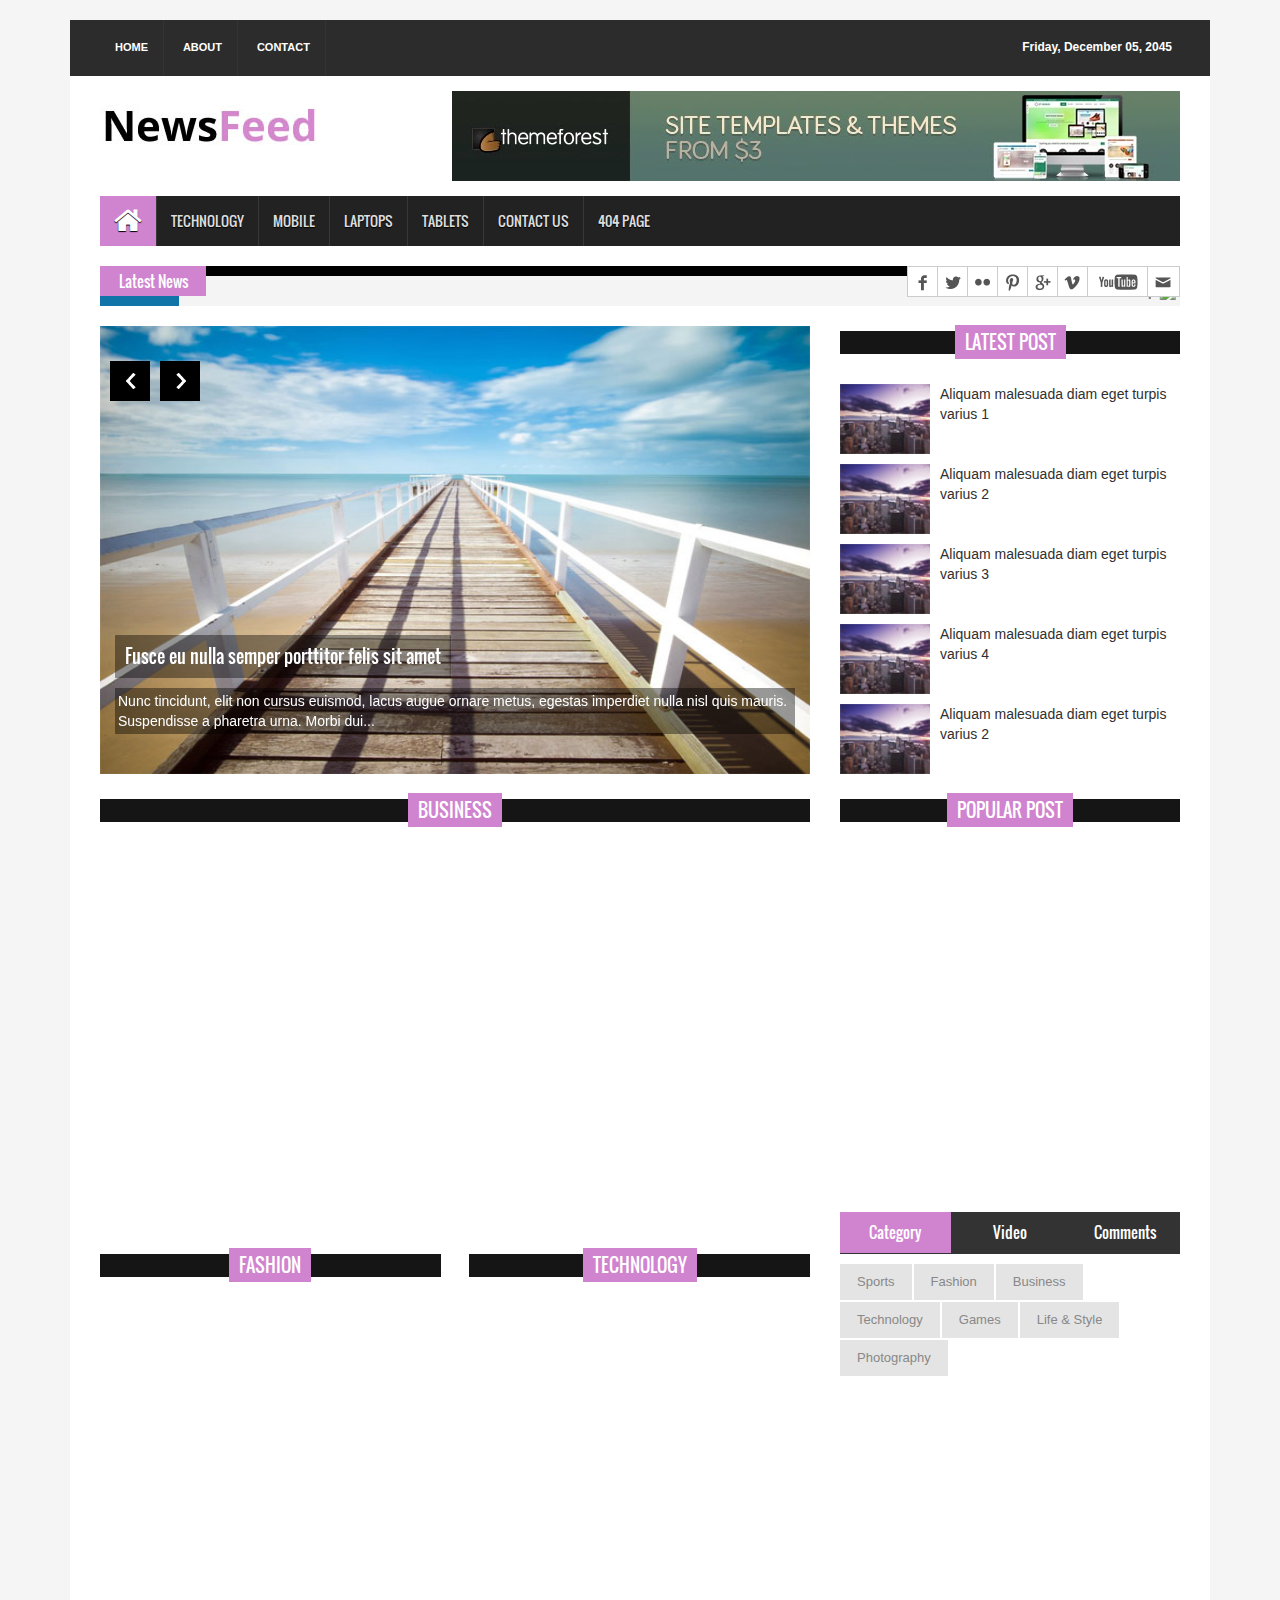
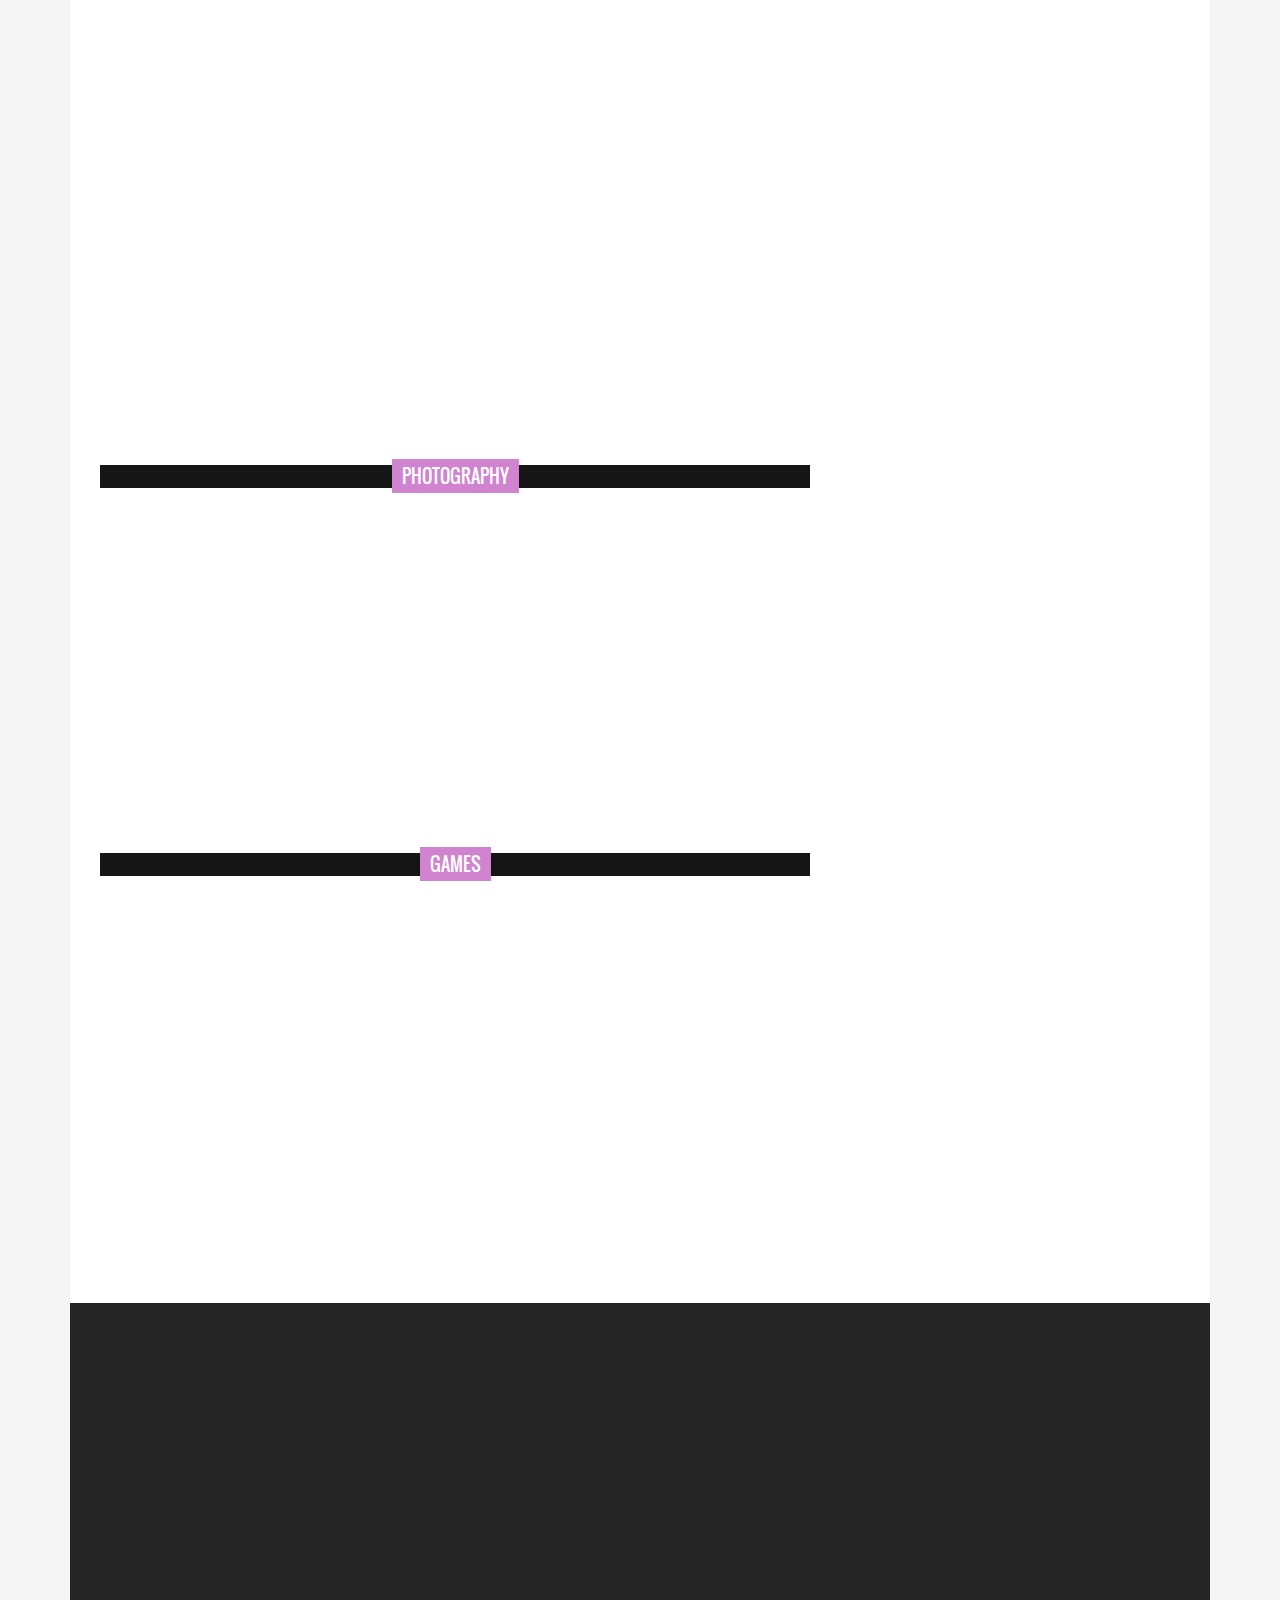
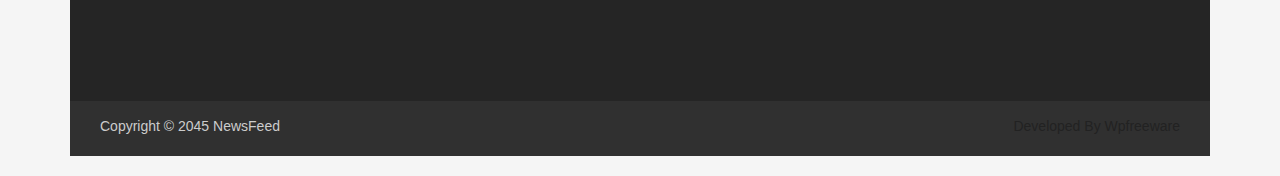
==== commit 2872d182: "Got ticker to display all stock info and to scroll." ====
--- a/index.html
+++ b/index.html
@@ -79,9 +79,22 @@
     <div class="row">
       <div class="col-lg-12 col-md-12">
         <div class="latest_newsarea"> <span>Latest News</span>
-          <ul id="ticker01" class="news_sticker">
 
-          </ul>
+            <div id="marquee-cont" class="news_ticker">
+              <table width="100%" border="0" cellspacing="0" cellpadding="0">
+                <tr>
+                  <td width="50px" style="background:#1174A8;">
+                    <button id="ticker-title">Posts:</button>
+                  </td>
+                  <td id="marquee">
+                    <marquee onmouseover="this.stop();" onmouseout="this.start();" id='scroll'>
+                    temp <img src="https://www.naishare.com/images/favicon.png" width="25px" />
+                    </marquee>
+                  </td>
+                </tr>
+              </table>
+            </div>
+            
           <div class="social_area">
             <ul class="social_nav">
               <li class="facebook"><a href="#"></a></li>
@@ -400,7 +413,7 @@
               </div>
               <div role="tabpanel" class="tab-pane" id="video">
                 <div class="vide_area">
-                  <iframe width="100%" height="250" src="http://www.youtube.com/embed/h5QWbURNEpA?feature=player_detailpage" frameborder="0" allowfullscreen></iframe>
+                  
                 </div>
               </div>
               <div role="tabpanel" class="tab-pane" id="comments">
--- a/assets/css/li-scroller.css
+++ b/assets/css/li-scroller.css
@@ -1,10 +1,33 @@
 /* liScroll styles */
 
-.tickercontainer{width:100%; height:30px; margin:0; padding:0; overflow:hidden; padding-top:2px}
+/* .tickercontainer{width:100%; height:30px; margin:0; padding:0; overflow:hidden; padding-top:2px}
 .tickercontainer .mask{left:10px; overflow:hidden; position:relative; top:0; width:100%; height:20px; overflow:hidden; margin-top:4px}
 ul.newsticker{position:relative; left:750px; font:bold 10px Verdana; list-style-type:none; margin:0; padding:0}
 ul.newsticker li{float:left; margin:0; padding:0}
 ul.newsticker a{white-space:nowrap; padding:0; color:#fff; margin:0 50px 0 0}
 ul.newsticker a:hover{text-decoration:underline}
 ul.newsticker span{margin:0 10px 0 0}
-ul.newsticker a > img{height:20px; margin-right:5px; width:25px}+ul.newsticker a > img{height:20px; margin-right:5px; width:25px} */
+
+#marquee-cont {
+    background: #f4f4f4;
+    margin-top:10px;
+  }
+  #marquee-cont marquee {
+    margin-top: 5px;
+  }
+  #marquee-news {
+    
+    background: #1174A8;
+    padding: 5px;
+  }
+  #ticker-title{
+    border:none;
+    padding:5px 20px;
+    background:#1174A8;
+    color:white;
+  }
+  #ticker-title:focus{
+    outline:none;
+  }
+  